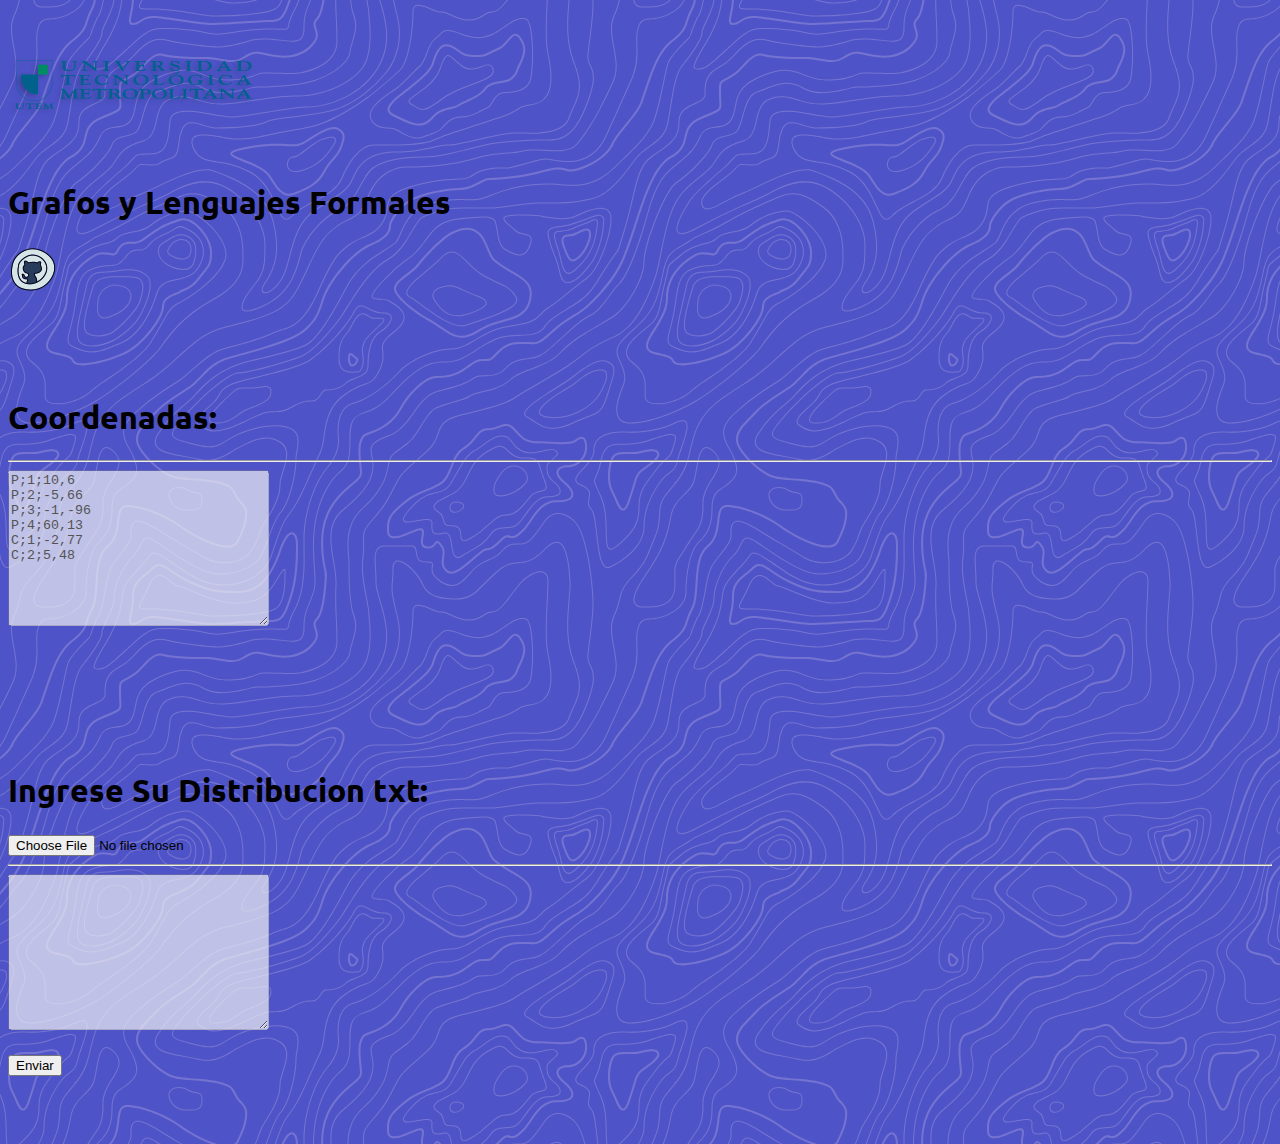
==== insert.html @ 1546bc00 "V1.5 con bootstrap" ====
<!DOCTYPE html>
<html lang="es">
<head>
    <meta charset="UTF-8">
    <meta http-equiv="X-UA-Compatible" content="IE=edge">
    <meta name="viewport" content="width=device-width, initial-scale=1.0">
    <link href="https://cdn.jsdelivr.net/npm/bootstrap@5.0.2/dist/css/bootstrap.min.css" rel="stylesheet" integrity="sha384-EVSTQN3/azprG1Anm3QDgpJLIm9Nao0Yz1ztcQTwFspd3yD65VohhpuuCOmLASjC" crossorigin="anonymous">
    <link rel="preconnect" href="https://fonts.gstatic.com">
    <link href="https://fonts.googleapis.com/css2?family=Ubuntu:wght@300&display=swap" rel="stylesheet">
    <link rel="stylesheet" href="css/styles.css">
    <title>Trabajo Integral</title>
</head>
<body class="fondo font">

    <nav class="navbar navbar-expand-sm navbar-dark bg-light border-danger">
        <div class="container d-flex justify-content-around">
            <div>
                <a href="https://www.utem.cl">
                    <img src="img/utem.png" alt="">
                </a>
            </div>
            <div>
                <h1>Grafos y Lenguajes Formales</h1>
            </div>
            <div>
                <a href="https://github.com/Repomeg/proyecto-integral-grafos" class="container-fluid">
                    <img src="img/github-logo.png" alt="">
                </a>
            </div>
        </div>
    </nav>

    <br><br><br>

    <div class="container bg-light">
        <br>
        <div class="d-flex justify-content-center">
            <h1>Coordenadas:</h1>
        </div>
        <hr>
        <div class="d-flex justify-content-center">
            <textarea  id="pantalla-1" cols="30" rows="10" disabled>
            </textarea>
        </div>
        <br><br>
    </div>

    <br><br><br>

    <div class="container bg-light">
        <br>
        <div class="d-flex justify-content-center">
            <h1>Ingrese Su Distribucion txt: </h1>
        </div>
        <div class="d-flex justify-content-center">
            <input type="file" id="archivo-dis">
        </div>
        <hr>
        <div class="d-flex justify-content-center">
            <textarea  id="pantalla-dis" cols="30" rows="10" disabled></textarea>
        </div>
        <br>
        <div class="d-flex justify-content-center">
            <button type="button" class="btn0">Enviar</button>
        </div>
        <br>
    </div>
    <br><br>

    <script src="main.js"></script>
    <script src="funciones.js"></script>
    <link href="https://cdn.jsdelivr.net/npm/bootstrap@5.0.2/dist/css/bootstrap.min.css" rel="stylesheet" integrity="sha384-EVSTQN3/azprG1Anm3QDgpJLIm9Nao0Yz1ztcQTwFspd3yD65VohhpuuCOmLASjC" crossorigin="anonymous">
</body>
</html>
---- css/styles.css ----
.columnas-au2,
.columnas{
    display: grid;
    grid-template-columns: repeat(10, 4fr);
    grid-gap: 5px;
    grid-auto-rows: minmax(100px, auto);
}

.titular{
    text-align: center;
    margin-top: 200px;
    color: white;
}

.titulo{
    font-size: 100px;
}

.fondo{
    background-color: #4e54c8;
    background-image: url("data:image/svg+xml,%3Csvg xmlns='http://www.w3.org/2000/svg' width='600' height='600' viewBox='0 0 600 600'%3E%3Cpath fill='%23c7b6e3' fill-opacity='0.32' d='M600 325.1v-1.17c-6.5 3.83-13.06 7.64-14.68 8.64-10.6 6.56-18.57 12.56-24.68 19.09-5.58 5.95-12.44 10.06-22.42 14.15-1.45.6-2.96 1.2-4.83 1.9l-4.75 1.82c-9.78 3.75-14.8 6.27-18.98 10.1-4.23 3.88-9.65 6.6-16.77 8.84-1.95.6-3.99 1.17-6.47 1.8l-6.14 1.53c-5.29 1.35-8.3 2.37-10.54 3.78-3.08 1.92-6.63 3.26-12.74 5.03a384.1 384.1 0 0 1-4.82 1.36c-2.04.58-3.6 1.04-5.17 1.52a110.03 110.03 0 0 0-11.2 4.05c-2.7 1.15-5.5 3.93-8.78 8.4a157.68 157.68 0 0 0-6.15 9.2c-5.75 9.07-7.58 11.74-10.24 14.51a50.97 50.97 0 0 1-4.6 4.22c-2.33 1.9-10.39 7.54-11.81 8.74a14.68 14.68 0 0 0-3.67 4.15c-1.24 2.3-1.9 4.57-2.78 8.87-2.17 10.61-3.52 14.81-8.2 22.1-4.07 6.33-6.8 9.88-9.83 12.99-.47.48-.95.96-1.5 1.48l-3.75 3.56c-1.67 1.6-3.18 3.12-4.86 4.9a42.44 42.44 0 0 0-9.89 16.94c-2.5 8.13-2.72 15.47-1.76 27.22.47 5.82.51 6.36.51 8.18 0 10.51.12 17.53.63 25.78.24 4.05.56 7.8.97 11.22h.9c-1.13-9.58-1.5-21.83-1.5-37 0-1.86-.04-2.4-.52-8.26-.94-11.63-.72-18.87 1.73-26.85a41.44 41.44 0 0 1 9.65-16.55c1.67-1.76 3.18-3.27 4.83-4.85.63-.6 3.13-2.96 3.75-3.57a71.6 71.6 0 0 0 1.52-1.5c3.09-3.16 5.86-6.76 9.96-13.15 4.77-7.42 6.15-11.71 8.34-22.44.86-4.21 1.5-6.4 2.68-8.6.68-1.25 1.79-2.48 3.43-3.86 1.38-1.15 9.43-6.8 11.8-8.72 1.71-1.4 3.26-2.81 4.7-4.3 2.72-2.85 4.56-5.54 10.36-14.67a156.9 156.9 0 0 1 6.1-9.15c3.2-4.33 5.9-7.01 8.37-8.07 3.5-1.5 7.06-2.77 11.1-4.02a233.84 233.84 0 0 1 7.6-2.2l2.38-.67c6.19-1.79 9.81-3.16 12.98-5.15 2.14-1.33 5.08-2.33 10.27-3.65l6.14-1.53c2.5-.63 4.55-1.2 6.52-1.82 7.24-2.27 12.79-5.06 17.15-9.05 4.05-3.72 9-6.2 18.66-9.9l4.75-1.82c1.87-.72 3.39-1.31 4.85-1.91 10.1-4.15 17.07-8.32 22.76-14.4 6.05-6.45 13.95-12.4 24.49-18.92 1.56-.96 7.82-4.6 14.15-8.33v-64.58c-4 8.15-8.52 14.85-12.7 17.9-2.51 1.82-5.38 4.02-9.04 6.92a1063.87 1063.87 0 0 0-6.23 4.98l-1.27 1.02a2309.25 2309.25 0 0 1-4.87 3.9c-7.55 6-12.9 10.05-17.61 13.19-3.1 2.06-3.86 2.78-8.06 7.13-5.84 6.07-11.72 8.62-29.15 10.95-11.3 1.5-20.04 4.91-30.75 11.07-1.65.94-7.27 4.27-6.97 4.1-2.7 1.58-4.69 2.69-6.64 3.66-5.63 2.8-10.47 4.17-15.71 4.17-17.13 0-41.44 11.51-51.63 22.83-12.05 13.4-31.42 27.7-45.25 31.16-7.4 1.85-11.85 7.05-14.04 14.69-1.26 4.4-1.58 8.28-1.58 13.82 0 .82.01.98.24 3.63.45 5.18.35 8.72-.77 13.26-1.53 6.2-4.89 12.6-10.59 19.43-13.87 16.65-22.88 46.58-22.88 71.68 0 2.39.02 4.26.06 8.75.12 10.8.1 15.8-.22 21.95-.56 11.18-2.09 20.73-5 29.3h-1.05c2.94-8.56 4.49-18.12 5.05-29.35.31-6.13.34-11.1.22-21.9-.04-4.48-.06-6.36-.06-8.75 0-25.32 9.07-55.47 23.12-72.32 5.6-6.72 8.88-12.99 10.38-19.03 1.09-4.4 1.18-7.85.74-12.93-.23-2.7-.24-2.86-.24-3.72 0-5.62.32-9.57 1.62-14.1 2.28-7.95 6.97-13.44 14.76-15.39 13.6-3.4 32.82-17.59 44.75-30.84C409 360.14 433.58 348.5 451 348.5c5.07 0 9.77-1.33 15.26-4.07 1.93-.96 3.9-2.05 6.58-3.62-.3.18 5.33-3.16 6.98-4.11 10.82-6.21 19.66-9.67 31.11-11.2 17.23-2.3 22.9-4.75 28.57-10.64 4.25-4.41 5.04-5.16 8.22-7.28 4.68-3.11 10.01-7.14 17.55-13.14a1113.33 1113.33 0 0 0 4.86-3.89l1.28-1.02a4668.54 4668.54 0 0 1 6.23-4.98c3.67-2.9 6.55-5.12 9.07-6.95 4.37-3.19 9.16-10.56 13.29-19.4v66.9zm0-116.23c-.62.01-1.27.06-1.95.13-6.13.63-13.83 3.45-21.83 7.45-3.64 1.82-8.46 2.67-14.17 2.71-4.7.04-9.72-.47-14.73-1.33-1.7-.3-3.26-.61-4.67-.93a31.55 31.55 0 0 0-3.55-.57 273.4 273.4 0 0 0-16.66-.88c-10.42-.16-17.2.74-17.97 2.73-.38.97.6 2.55 3.03 4.87 1.01.97 2.22 2.03 4.04 3.55a1746.07 1746.07 0 0 0 4.79 4.02c1.39 1.2 3.1 1.92 5.5 2.5.7.16.86.2 2.64.54 3.53.7 5.03 1.25 6.15 2.63 1.41 1.76 1.4 4.54-.15 8.88-2.44 6.83-5.72 10.05-10.19 10.33-3.63.23-7.6-1.29-14.52-5.06-4.53-2.47-6.82-7.3-8.32-15.26-.17-.87-.32-1.78-.5-2.86l-.43-2.76c-1.05-6.58-1.9-9.2-3.73-10.11-.81-.4-1.59-.74-2.36-1-2.27-.77-4.6-1.02-8.1-.92-2.29.07-14.7 1-13.77.93-20.55 1.37-28.8 5.05-37.09 14.99a133.07 133.07 0 0 0-4.25 5.44l-2.3 3.09-2.51 3.32c-4.1 5.36-7.06 8.48-10.39 11.12-.65.52-1.33 1.04-2.13 1.62l-4.11 2.94a106.8 106.8 0 0 0-5.16 3.99c-4.55 3.74-9.74 8.6-16.25 15.38-8.25 8.58-11.78 13.54-11.7 15.95.07 1.65 1.64 2.11 6.79 2.38 1.61.09 2.15.12 2.98.2 2.95.24 5.09.73 6.81 1.68 7.48 4.15 11.63 7.26 13.95 11.58 3.3 6.15.8 12.88-8.89 20.26-8.28 6.3-11.1 10.37-11.31 14.96-.06 1.17 0 1.93.26 4.43.69 6.47.25 10.65-2.8 17.42a44.23 44.23 0 0 1-4.16 7.53c-2.82 3.97-5.47 5.74-10.6 7.69-.43.16-3.34 1.23-4.27 1.59-1.8.68-3.38 1.36-5.01 2.14-4.18 2-8.4 4.6-13.1 8.24-8.44 6.51-13.23 14.56-15.98 25.06-1.1 4.2-1.55 6.81-2.8 15.21-1.26 8.6-2.17 12.64-4.08 16.55-2.1 4.28-11.93 26.59-12.97 28.88a382.7 382.7 0 0 1-6.37 13.41c-4.07 8.11-7.61 14.07-10.73 17.81-5.38 6.46-8.98 14.37-13.77 28.42a810.14 810.14 0 0 0-1.89 5.6c-1.8 5.35-2.96 8.6-4.26 11.85-6.13 15.32-25.43 26.31-46.46 26.31-11.2 0-20.58-2.74-31.02-8.55-5.6-3.13-4.55-2.42-22.26-14.54-14.33-9.8-17.7-10.73-20.47-6.9-.37.5-1.81 2.74-1.83 2.77a52.24 52.24 0 0 1-4.94 5.9c-.73.79-5.52 5.87-6.97 7.45-2.38 2.6-4.3 4.81-5.98 6.93a45.6 45.6 0 0 0-5.08 7.66c-1.29 2.57-1.9 5.25-2.66 10.6a997.6 997.6 0 0 1-.46 3.18h-1l.47-3.32c.77-5.45 1.4-8.2 2.75-10.9a46.54 46.54 0 0 1 5.2-7.84c1.7-2.14 3.63-4.38 6.03-6.98 1.45-1.59 6.24-6.68 6.96-7.46a51.58 51.58 0 0 0 4.84-5.78s1.47-2.26 1.86-2.8c3.25-4.5 7.08-3.44 21.84 6.67 17.67 12.08 16.62 11.38 22.19 14.48 10.3 5.73 19.5 8.43 30.53 8.43 20.65 0 39.57-10.77 45.54-25.69a219.7 219.7 0 0 0 4.24-11.8 6752.32 6752.32 0 0 0 1.88-5.6c4.83-14.16 8.47-22.14 13.96-28.73 3.05-3.66 6.56-9.57 10.6-17.61 1.97-3.93 4.04-8.31 6.35-13.38 1.03-2.28 10.88-24.61 12.98-28.91 1.85-3.79 2.75-7.76 4-16.25 1.24-8.44 1.7-11.07 2.81-15.32 2.8-10.7 7.71-18.94 16.33-25.6a73.18 73.18 0 0 1 13.29-8.35c1.66-.8 3.27-1.48 5.08-2.18.94-.36 3.86-1.43 4.28-1.59 4.95-1.88 7.44-3.55 10.14-7.33 1.35-1.9 2.68-4.3 4.06-7.37 2.97-6.58 3.39-10.59 2.72-16.9a27.13 27.13 0 0 1-.27-4.58c.22-4.94 3.21-9.24 11.7-15.7 9.33-7.11 11.66-13.34 8.62-19-2.2-4.09-6.25-7.12-13.55-11.17-1.57-.88-3.6-1.33-6.42-1.57-.8-.07-1.34-.1-2.95-.19-5.77-.3-7.63-.85-7.72-3.34-.1-2.81 3.5-7.87 11.97-16.69 6.53-6.8 11.75-11.69 16.33-15.45 1.79-1.47 3.42-2.72 5.2-4.03l4.12-2.94c.79-.58 1.46-1.08 2.1-1.59 3.26-2.6 6.16-5.65 10.21-10.94a383.2 383.2 0 0 0 2.5-3.32l2.31-3.09c1.8-2.39 3.04-4 4.29-5.48 8.47-10.17 16.98-13.96 37.27-15.3-.44.02 12-.9 14.32-.98 3.62-.1 6.05.16 8.46.98.8.27 1.62.62 2.47 1.04 2.27 1.14 3.17 3.87 4.27 10.85l.44 2.76c.17 1.07.33 1.97.5 2.83 1.44 7.69 3.62 12.29 7.8 14.57 6.76 3.68 10.6 5.15 13.99 4.94 4-.25 6.99-3.17 9.3-9.67 1.45-4.04 1.46-6.49.32-7.92-.9-1.12-2.28-1.62-5.57-2.27a55.8 55.8 0 0 1-2.67-.55c-2.54-.6-4.39-1.4-5.93-2.71a252.63 252.63 0 0 0-4.78-4.01 84.35 84.35 0 0 1-4.08-3.6c-2.73-2.6-3.86-4.43-3.28-5.95 1.02-2.64 7.82-3.54 18.93-3.37a230.56 230.56 0 0 1 16.73.88c2.76.39 3.2.49 3.68.6 1.4.3 2.95.62 4.62.91a82.9 82.9 0 0 0 14.56 1.32c5.56-.04 10.24-.86 13.73-2.6 8.1-4.05 15.89-6.9 22.17-7.56.7-.07 1.4-.11 2.05-.13v1zm0-100.94v1.5c-8.62 16.05-17.27 29.55-23.65 35.92-3.19 3.2-7.62 4.9-13.54 5.56-4.45.48-8.28.4-19.18-.2-9.91-.55-15.32-.44-20.52.78a84.05 84.05 0 0 1-15 2.11l-2.25.14c-12.49.75-19.37 1.78-32.72 5.74-4.5 1.33-9.27 2.49-14.3 3.48a246.27 246.27 0 0 1-32.6 3.97c-7.56.45-13.21.57-20.24.57-5.4 0-11.9 1.61-18 5.18-8.3 4.87-15.06 12.87-19.53 24.5a68.57 68.57 0 0 1-4.56 9.8c-3.6 6.2-6.92 8.99-13.38 12.18l-4.03 1.96a64.48 64.48 0 0 0-15.16 10.25c-8.2 7.33-13.72 16.63-22.54 35.6l-2.08 4.49c-7.3 15.7-11.5 23.3-17.35 29.87-7.7 8.66-20.25 14.42-40.31 20.08-4.37 1.23-19.04 5.08-19.24 5.13-6.92 1.87-11.68 3.34-15.63 4.92-10.55 4.22-18.71 10.52-36.38 26.52l-1.7 1.54c-8.58 7.76-13.41 11.9-18.81 15.88-3.95 2.9-8 5.67-12.97 8.91-2.06 1.34-10.3 6.6-12.33 7.94-11.52 7.5-18.53 13.04-24.62 20.08a62.01 62.01 0 0 0-6.44 8.85c-4.13 6.91-6.27 13.15-9.2 25.11l-1.54 6.26c-.6 2.45-1.15 4.54-1.72 6.58-2.97 10.7-6.9 17.36-14.78 26.91L69.6 491a148.51 148.51 0 0 0-4.19 5.3 23.9 23.9 0 0 0-3.44 6.28c-1.16 3.23-1.52 5.9-1.87 11.94-.58 10.05-1.42 15.04-4.63 22.67-1.57 3.72-5.66 14.02-6.41 15.8a73.46 73.46 0 0 1-3.57 7.4c-2.88 5.14-6.71 10.12-13.12 16.95-5.96 6.36-8.87 10.9-10.61 16a56.88 56.88 0 0 0-1.38 4.82l-.46 1.84h-1.03l.52-2.08c.52-2.09.92-3.49 1.4-4.9 1.8-5.25 4.78-9.9 10.84-16.36 6.35-6.78 10.13-11.7 12.97-16.77a72.5 72.5 0 0 0 3.52-7.29c.75-1.76 4.84-12.06 6.4-15.8 3.17-7.5 3.99-12.4 4.56-22.33.35-6.14.72-8.88 1.93-12.23a24.9 24.9 0 0 1 3.58-6.54c1.27-1.7 2.6-3.37 4.22-5.34l4.11-4.95c7.8-9.46 11.66-16 14.59-26.54.56-2.04 1.1-4.12 1.71-6.56l1.53-6.26c2.96-12.04 5.13-18.36 9.32-25.39 1.84-3.08 4-6.05 6.54-8.99 6.17-7.12 13.24-12.7 24.83-20.26 2.05-1.33 10.28-6.6 12.33-7.94 4.96-3.22 9-5.98 12.92-8.87 5.37-3.95 10.19-8.08 18.74-15.82l1.7-1.54c17.76-16.09 25.98-22.43 36.67-26.7 4-1.6 8.8-3.09 15.75-4.96.21-.06 14.87-3.9 19.22-5.13 19.9-5.61 32.32-11.31 39.85-19.78 5.76-6.48 9.93-14.02 17.18-29.64l2.09-4.5c8.87-19.07 14.44-28.46 22.77-35.9a65.48 65.48 0 0 1 15.38-10.4l4.04-1.97c6.3-3.1 9.47-5.77 12.96-11.77a67.6 67.6 0 0 0 4.48-9.67c4.56-11.84 11.47-20.02 19.97-25 6.25-3.66 12.93-5.32 18.5-5.32 7.01 0 12.65-.12 20.17-.57a245.3 245.3 0 0 0 32.47-3.96c5-.98 9.75-2.13 14.22-3.45 13.43-3.98 20.38-5.02 32.94-5.78l2.24-.14c5.76-.37 9.8-.9 14.85-2.09 5.31-1.25 10.79-1.35 22.6-.7 9.04.5 12.84.58 17.21.1 5.71-.62 9.94-2.26 12.95-5.26 6.44-6.45 15.3-20.37 24.35-36.72zm0 450.21c-1.28-4.6-2.2-10.55-3.33-20.25l-.24-2.04-.23-2.03c-1.82-15.7-3.07-21.98-5.55-24.47-2.46-2.46-3.04-5.03-2.52-8.64.1-.6.18-1.1.39-2.15.69-3.54.77-5.04.08-6.84-.91-2.38-3.31-4.41-7.79-6.26-5.08-2.09-6.52-4.84-4.89-8.44.66-1.45 1.79-3.02 3.52-5.01 1.04-1.2 5.48-5.96 5.08-5.53 6.15-6.7 8.98-11.34 8.98-16.48a15.2 15.2 0 0 1 6.5-12.89v1.26a14.17 14.17 0 0 0-5.5 11.63c0 5.47-2.93 10.29-9.24 17.16.38-.42-4.04 4.33-5.07 5.5-1.67 1.93-2.75 3.43-3.36 4.77-1.37 3.04-.23 5.22 4.36 7.1 4.71 1.95 7.32 4.16 8.34 6.83.78 2.04.7 3.67-.03 7.4-.2 1.03-.3 1.51-.38 2.09-.48 3.33.03 5.59 2.23 7.8 2.74 2.74 3.98 8.96 5.84 25.06l.24 2.03.23 2.04c.82 7.01 1.53 12.06 2.34 16.03v4.33zm0-62.16c-1.4-3.13-4.43-9.9-4.95-11.17-1.02-2.53-1.25-3.8-.91-5.18.2-.84 2.05-4.68 2.32-5.33a70.79 70.79 0 0 0 3.54-11.2v3.99a62.82 62.82 0 0 1-2.62 7.6c-.31.75-2.09 4.46-2.27 5.18-.28 1.12-.08 2.22.87 4.57.41 1.02 2.5 5.7 4.02 9.09v2.45zm0-85.09c-1.65 1.66-3.66 2.9-6.4 4.13-.25.1-13.97 5.47-20.4 8.43-9.35 4.32-16.7 5.9-23.03 5.25-5.08-.53-9.02-2.25-14.77-5.92l-3.2-2.07a77.4 77.4 0 0 0-5.44-3.27c-4.05-2.18-3.25-5.8 1.47-10.47 3.71-3.68 9.6-7.93 18.73-13.8l4.46-2.82c17.95-11.33 18.22-11.5 22.27-14.74 11.25-9 19.69-14.02 26.31-15.1v1.02c-6.37 1.1-14.62 6-25.69 14.86-4.1 3.28-4.34 3.44-22.36 14.8a652.4 652.4 0 0 0-4.45 2.83c-9.07 5.83-14.92 10.05-18.57 13.66-4.31 4.28-4.95 7.13-1.7 8.88 1.7.91 3.29 1.88 5.5 3.3l3.2 2.08c5.64 3.59 9.45 5.25 14.34 5.76 6.13.64 13.32-.9 22.52-5.15 6.46-2.98 20.18-8.35 20.4-8.44 3.04-1.37 5.1-2.71 6.81-4.69v1.47zm0-41.37v1c-6.56.26-12.11 3.13-19.71 9.08l-4.63 3.68a51.87 51.87 0 0 1-4.4 3.14c-.82.52-5.51 3.33-6.22 3.76-3.31 2-6.15 3.8-8.87 5.6a112.61 112.61 0 0 0-8.16 5.92c-4.61 3.72-7.4 6.9-7.97 9.35-.63 2.67 1.48 4.53 7.05 5.46 10.7 1.78 20.92-.05 30.45-4.65a61.96 61.96 0 0 0 17.1-12.2 41.8 41.8 0 0 0 5.36-7.42v1.92a38.94 38.94 0 0 1-4.64 6.19 62.95 62.95 0 0 1-17.39 12.41c-9.7 4.68-20.13 6.55-31.05 4.73-6.06-1-8.65-3.29-7.85-6.67.64-2.74 3.53-6.05 8.31-9.9 2.35-1.9 5.1-3.88 8.24-5.97 2.73-1.82 5.58-3.61 8.9-5.62.72-.44 5.4-3.24 6.22-3.75 1.26-.8 2.6-1.76 4.3-3.09.8-.62 3.9-3.1 4.63-3.67 7.77-6.1 13.49-9.04 20.33-9.3zm0-154.6v1c-1.75-.24-4.3.23-7.82 1.55-10.01 3.75-13.8 5.07-19.15 6.76-1.78.56-2.63.83-3.87 1.24-1.48.5-3.16.76-6.74 1.16a1550.34 1550.34 0 0 0-2.64.3c-7.8.94-11.28 2.47-11.28 6.07 0 4.45 2.89 13.18 7.96 25.81a57.34 57.34 0 0 1 2.33 7.6 258.32 258.32 0 0 1 .84 3.46c1.86 7.62 3.17 10.71 5.56 11.67 2.21.88 4.7.6 7.47-.72 3.48-1.69 7.22-4.94 11.2-9.47 1.52-1.7 2.97-3.49 4.59-5.57l3.16-4.1c2.59-3.23 6.07-12.21 8.39-20.23v3.45c-2.29 7.2-5.27 14.5-7.61 17.41-.44.55-2.67 3.46-3.15 4.09-1.63 2.1-3.1 3.9-4.62 5.62-4.08 4.61-7.9 7.94-11.53 9.7-2.99 1.44-5.77 1.75-8.28.74-2.84-1.13-4.2-4.34-6.15-12.35a2097.48 2097.48 0 0 1-.84-3.46c-.8-3.2-1.47-5.45-2.28-7.46-5.14-12.8-8.04-21.55-8.04-26.19 0-4.37 3.84-6.06 12.16-7.07a160.9 160.9 0 0 1 2.65-.3c3.5-.39 5.15-.64 6.53-1.1 1.26-.42 2.1-.7 3.88-1.26 5.34-1.68 9.11-3 19.1-6.74 3.53-1.32 6.22-1.84 8.18-1.61zM0 292c10.13-11.31 18.13-23.2 23.07-35.39 3.3-8.14 6.09-16.12 10.81-30.55l1.59-4.84c6.53-19.94 10.11-29.82 14.77-39.56 6.07-12.72 12.55-21.18 20.27-25.54 6.66-3.76 10.2-7.86 12.22-13.15a46.6 46.6 0 0 0 1.86-6.58c1.23-5.2 2.05-7.59 3.93-10.36 2.45-3.62 6.27-6.53 12.1-8.96 15.78-6.58 16.73-7.04 18.05-9.01.65-.98.83-2.15.74-4.51-.03-.73-.23-3.82-.24-4A93.8 93.8 0 0 1 119 94c0-10.04.18-11.37 2.37-13.15.52-.42 1.13-.8 2.07-1.3.27-.14 2.18-1.12 2.84-1.48a68.4 68.4 0 0 0 9.12-5.87c2.06-1.54 2.64-2.14 8.01-7.93 3.78-4.09 6.21-6.36 8.96-8.12 3.64-2.33 7.2-3.12 10.9-2.11 4.4 1.2 10.81 2 18.78 2.46 6.9.4 12.9.5 21.95.5 4.87 0 8.97.47 15.4 1.57 7.77 1.33 9.3 1.54 12.38 1.54 4.05 0 7.43-.88 10.68-2.95 5.06-3.22 8.11-4.67 11.2-5.2 3.62-.64 4.77-.46 16.55 2.06 17.26 3.7 30.85 1.36 41.06-9.7 5.1-5.53 5.48-8.9 3.48-14.8-.83-2.42-1.03-3.1-1.17-4.3-.29-2.52.5-4.71 2.71-6.93 2.65-2.65 4.72-9.17 6.22-18.29h2.03c-1.56 9.71-3.77 16.65-6.83 19.7-1.79 1.8-2.36 3.39-2.14 5.28.11 1 .3 1.63 1.07 3.9 2.22 6.53 1.76 10.66-3.9 16.8-10.77 11.66-25.07 14.13-42.95 10.3-11.42-2.45-12.55-2.62-15.78-2.06-2.77.48-5.62 1.84-10.47 4.92a20.93 20.93 0 0 1-11.76 3.27c-3.25 0-4.81-.22-12.73-1.57C212.74 59.46 208.73 59 204 59c-9.1 0-15.11-.1-22.07-.5-8.09-.47-14.62-1.29-19.2-2.54-5.62-1.53-10.17 1.38-17.85 9.66-5.5 5.94-6.08 6.53-8.28 8.18a70.38 70.38 0 0 1-9.38 6.03c-.68.37-2.58 1.35-2.84 1.49-.84.44-1.35.76-1.75 1.08C121.16 83.6 121 84.8 121 94c0 1.85.06 3.54.17 5.44 0 .17.2 3.28.24 4.03.1 2.75-.13 4.29-1.08 5.71-1.67 2.5-2.27 2.8-18.95 9.74-5.48 2.29-8.99 4.96-11.2 8.24-1.71 2.51-2.47 4.73-3.64 9.7-.83 3.5-1.21 4.92-1.94 6.83-2.18 5.73-6.05 10.19-13.1 14.18-7.3 4.12-13.55 12.28-19.46 24.66-4.6 9.64-8.17 19.46-14.67 39.32l-1.58 4.84c-4.75 14.47-7.54 22.48-10.86 30.69-5.28 13.01-13.95 25.65-24.93 37.6v-2.97zm0 78v-.5l1-.01c6.32 0 7.47 5.2 4.6 13.36a60.36 60.36 0 0 1-5.6 11.3v-1.92a57.76 57.76 0 0 0 4.65-9.72c2.69-7.6 1.71-12.02-3.65-12.02-.34 0-.67 0-1 .02v-46.59a340.96 340.96 0 0 0 13.71-8.34c13.66-9.46 29.79-37.6 29.79-53.59 0-18.1 21.57-72.64 32.23-79.42 12.71-8.09 32.24-27.96 35.8-37.75 1.93-5.3 5.5-7.27 14.42-9.37 6.15-1.44 8.64-2.42 10.67-4.79 1.5-1.74 2.72-4.79 4.33-10.3.23-.78 1.9-6.68 2.43-8.46 3.62-12.08 7.3-18.49 13.47-20.39 2.5-.76 3.03-.98 9.74-3.7 7.49-3.03 11.97-4.43 17.12-4.92 6.75-.65 13.13.75 19.55 4.67 5.43 3.32 12.19 4.72 20.17 4.56 6.03-.12 12.2-1.07 19.83-2.8 1.82-.4 7.38-1.74 8.26-1.94 2.69-.6 4.34-.89 5.48-.89 4.97 0 8.93-.05 14.2-.27 7.9-.32 15.56-.92 22.75-1.88 8.5-1.14 15.9-2.73 21.88-4.82 18.9-6.62 32.64-18.3 33.67-27.59.29-2.56.4-2.96 2.79-11.11 2.33-7.95 3.21-12.93 2.72-18.23-.2-2.24-.69-4.38-1.48-6.42-1.5-3.92-2.63-9.4-3.43-16.18h.9c.77 6.47 1.89 11.72 3.47 15.82a24.93 24.93 0 0 1 1.54 6.69c.5 5.46-.4 10.54-2.77 18.6-2.36 8.06-2.47 8.47-2.74 10.95-1.09 9.75-15.1 21.68-34.33 28.41-6.06 2.12-13.52 3.72-22.09 4.87-7.22.96-14.92 1.57-22.83 1.89-5.3.21-9.27.27-14.25.27-1.04 0-2.64.27-5.26.87-.87.2-6.43 1.53-8.26 1.94-7.68 1.73-13.92 2.7-20.03 2.82-8.15.17-15.1-1.27-20.71-4.7-6.23-3.81-12.4-5.16-18.93-4.54-5.04.48-9.44 1.86-16.84 4.86-6.75 2.74-7.29 2.95-9.82 3.73-5.73 1.76-9.28 7.96-12.81 19.72-.53 1.77-2.2 7.66-2.43 8.46-1.66 5.65-2.91 8.78-4.53 10.67-2.22 2.58-4.84 3.62-12.01 5.3-7.8 1.83-11.13 3.66-12.9 8.54-3.65 10.04-23.32 30.06-36.2 38.25C65.94 190 44.5 244.2 44.5 262c0 16.34-16.3 44.78-30.22 54.41-2.14 1.48-8.24 5.12-14.28 8.68v-1.16 46.09zm0-173.7v-1.11c7.42-3.82 14.55-10.23 21.84-18.98 3.8-4.56 14.21-18.78 15.79-20.55 1.8-2.04 4.06-3.96 7.42-6.45 1.08-.8 4.92-3.57 5.49-3.99 9.36-6.85 14-11.96 15.98-19.36.8-2.98 1.54-6.78 2.46-12.3.23-1.44 2-12.46 2.56-15.79 2.87-16.77 5.73-26.79 10.07-32.1C92.46 52.43 101.5 38.13 101.5 33c0-2.54.34-3.35 6.05-15.71.68-1.49 1.25-2.74 1.77-3.93 2.5-5.75 3.9-10.04 4.14-13.36h1c-.23 3.48-1.66 7.87-4.23 13.76-.52 1.2-1.09 2.45-1.78 3.95-5.54 12.01-5.95 12.99-5.95 15.29 0 5.47-9.09 19.84-20.11 33.31-4.2 5.12-7.03 15.06-9.86 31.64-.57 3.33-2.33 14.33-2.57 15.78-.92 5.56-1.67 9.38-2.48 12.4-2.05 7.68-6.82 12.93-16.35 19.91l-5.49 3.98c-3.3 2.45-5.51 4.34-7.27 6.31-1.53 1.73-11.94 15.93-15.76 20.53-7.52 9.02-14.88 15.6-22.61 19.46zm0 361.83v-4.33c.48 2.36 1 4.35 1.6 6.15 2 6.03 4.6 8.26 8.19 6.59C28.76 557.69 43.5 542.4 43.5 527c0-16.2 6.37-31.99 17.1-46.3 1.88-2.5 3.66-4.4 5.53-6 .73-.62 1.45-1.18 2.3-1.8l2-1.43c3.68-2.68 5.32-5.28 7.08-12.59.75-3.07 1.38-5.02 4.2-13.26l.63-1.88c3.24-9.58 4.56-14.97 4.17-18.65-.48-4.43-3.8-5.23-11.3-1.64a81.12 81.12 0 0 1-9.15 3.7c-13.89 4.67-26.96 5.8-42.66 5.42l-1.95-.05-1.45-.02a39.8 39.8 0 0 0-15.05 2.96A21.81 21.81 0 0 0 0 438.37v-1.26a23.55 23.55 0 0 1 4.55-2.57 40.77 40.77 0 0 1 16.92-3.02l1.95.05c15.6.38 28.57-.75 42.32-5.37a80.12 80.12 0 0 0 9.04-3.65c8.04-3.84 12.16-2.85 12.72 2.43.42 3.89-.92 9.34-4.21 19.08l-.64 1.88c-2.8 8.2-3.43 10.15-4.16 13.18-1.82 7.52-3.59 10.34-7.47 13.16l-2 1.43c-.84.6-1.54 1.15-2.25 1.75a35.45 35.45 0 0 0-5.37 5.84c-10.61 14.15-16.9 29.74-16.9 45.7 0 15.88-15 31.45-34.29 40.45-4.3 2.01-7.39-.66-9.56-7.18-.23-.68-.44-1.39-.65-2.13zm0-62.16v-2.45l1.46 3.27c2.1 4.8 3.46 10.33 4.26 16.77.66 5.3.84 9.3 1.04 18.5.2 9.32.5 12.75 1.63 15.05 1.28 2.6 3.67 2.35 8.29-1.5 17.14-14.3 21.82-22.9 21.82-38.62 0-7.17 1.1-12.39 3.7-17.68 2.27-4.67 3.65-6.62 13.4-19.62a69.8 69.8 0 0 1 7.6-8.79 44.76 44.76 0 0 1 3.54-3.06c.38-.3.64-.52.89-.74a10.47 10.47 0 0 0 2.63-3.32 35.78 35.78 0 0 0 2.26-5.94l.37-1.2.36-1.15c.29-.91.48-1.55.66-2.16.45-1.53.74-2.68.91-3.66.38-2.2.12-3.49-.85-4.15-2.35-1.61-9.28-.24-23.8 4.94-9.54 3.4-16.12 4.17-27.85 4.26-7.71.06-10.43.4-13.25 2.12-3.48 2.12-5.84 6.4-7.58 14.26-.5 2.2-.99 4.19-1.49 5.98v-3.98l.51-2.22c1.8-8.1 4.28-12.6 8.04-14.9 3.04-1.85 5.86-2.2 13.77-2.26 11.61-.09 18.1-.84 27.51-4.2 14.93-5.32 21.95-6.71 24.7-4.83 1.38.94 1.71 2.6 1.28 5.15a33.69 33.69 0 0 1-.94 3.78l-.66 2.17-.36 1.15-.37 1.2a36.64 36.64 0 0 1-2.33 6.1c-.8 1.53-1.61 2.52-2.86 3.61l-.92.77-1.02.83c-.9.74-1.65 1.4-2.47 2.18a68.84 68.84 0 0 0-7.48 8.66c-9.7 12.93-11.07 14.87-13.31 19.46-2.52 5.15-3.59 10.22-3.59 17.24 0 16.04-4.82 24.91-22.18 39.38-5.04 4.2-8.18 4.55-9.83 1.18-1.22-2.5-1.52-5.94-1.73-15.47-.2-9.16-.38-13.15-1.03-18.4-.79-6.34-2.12-11.8-4.19-16.49L0 495.98zM379.27 0h1.04l1.5 5.26c3.28 11.56 4.89 19.33 5.26 27.8.49 11.01-1.52 21.26-6.63 31.17-7.8 15.13-20.47 26.5-36.22 34.1-12.38 5.96-26.12 9.17-36.22 9.17-6.84 0-17.24 1.38-37.27 4.62l-2.27.37c-24.5 3.99-31.65 5-37.46 5-3.49 0-4.08-.08-19.54-2.8-3.56-.64-6.32-1.1-9-1.5-20.23-2.96-31-1.2-31.96 7.86-.1.85-.18 1.72-.29 2.81l-.27 2.73c-1.1 10.9-2.02 15.73-4.31 19.96-2.9 5.34-7.77 7.95-15.63 7.95-10.2 0-12.92.6-15.5 3.17.52-.51-5.03 5.85-8.16 8.7-2.75 2.5-14.32 12.55-15.77 13.83a341.27 341.27 0 0 0-6.54 5.92c-6.97 6.49-11.81 11.76-14.6 16.15-5.92 9.3-10.48 18.04-11.69 24.08-1.66 8.3 3.67 9.54 19.02 1.21a626.23 626.23 0 0 1 44.54-21.9c3.5-1.56 14.04-6.2 15.68-6.95 5.05-2.25 8.3-3.8 10.78-5.15l1.95-1.07 2.18-1.18c1.76-.94 3.38-1.76 5-2.55 18.1-8.72 34.48-10.46 50.33-1.2 22.89 13.34 38.28 37.02 38.28 56.44 0 19.12-.73 25.13-5.18 33.2a45.32 45.32 0 0 1-4.94 7.12c-6.47 7.77-11.81 16.2-12.76 21.27-1.2 6.34 4.69 7.03 20.17-.05 13.31-6.08 22.4-14.95 28.5-26.32a80.51 80.51 0 0 0 6.1-15.13c.9-2.98 3.17-11.65 3.41-12.48a29.02 29.02 0 0 1 1.75-4.83c7.47-14.93 21.09-30.5 36.25-37.24 7.61-3.38 13-9.65 19.4-20.79.84-1.48 4.26-7.64 5.14-9.17 3.52-6.1 6.22-9.7 9.37-11.98 10.15-7.4 28.7-11.1 50.29-11.1 7.52 0 16.54-1.24 27.51-3.58a420.1 420.1 0 0 0 14.96-3.52c-1.3.33 15.54-3.98 19.42-4.89 14.15-3.33 41.07-5.01 64.11-5.01 17.36 0 27.82-9.23 38.53-38.67 6.62-18.21 6.62-26.37 2.69-34.35l-1.18-2.37A13.36 13.36 0 0 1 587.5 58c0-4.03 0-4.01 2.5-24.56.46-3.73.8-6.74 1.12-9.64.9-8.45 1.38-15.2 1.38-20.8 0-.94-.02-1.94-.04-3h1c.03 1.06.04 2.06.04 3 0 5.65-.48 12.43-1.39 20.9-.3 2.91-.66 5.93-1.11 9.66-2.5 20.45-2.5 20.47-2.5 24.44 0 1.97.45 3.57 1.45 5.68.24.51 1.16 2.35 1.17 2.36 4.06 8.24 4.06 16.68-2.65 35.13-10.84 29.8-21.63 39.33-39.47 39.33-22.96 0-49.83 1.68-63.89 4.99-3.86.9-20.69 5.2-19.4 4.88a421.05 421.05 0 0 1-14.99 3.53c-11.04 2.35-20.11 3.6-27.72 3.6-21.4 0-39.76 3.67-49.7 10.9-3 2.19-5.64 5.7-9.1 11.68-.87 1.52-4.29 7.68-5.14 9.17-6.49 11.3-12 17.71-19.86 21.2-14.9 6.63-28.38 22.03-35.75 36.77a28.17 28.17 0 0 0-1.69 4.67c-.23.8-2.5 9.49-3.4 12.5a81.48 81.48 0 0 1-6.19 15.3c-6.2 11.56-15.44 20.58-28.96 26.76-16.1 7.36-23 6.55-21.58-1.04 1-5.29 6.4-13.83 12.99-21.73a44.33 44.33 0 0 0 4.82-6.96c4.35-7.88 5.06-13.77 5.06-32.72 0-19.04-15.19-42.4-37.72-55.55-15.57-9.08-31.62-7.38-49.45 1.21a132.9 132.9 0 0 0-7.14 3.71l-1.95 1.07a158.83 158.83 0 0 1-10.85 5.19c-1.65.74-12.18 5.38-15.69 6.95a625.25 625.25 0 0 0-44.46 21.86c-15.95 8.66-22.37 7.16-20.48-2.29 1.24-6.2 5.83-15.02 11.82-24.42 2.85-4.48 7.74-9.8 14.77-16.34 1.98-1.85 4.12-3.79 6.56-5.94 1.46-1.29 13.02-11.33 15.75-13.82 3.09-2.8 8.6-9.14 8.14-8.67 2.82-2.82 5.75-3.46 16.2-3.46 7.5 0 12.04-2.43 14.75-7.42 2.2-4.07 3.11-8.84 4.2-19.59l.26-2.73.3-2.81c.56-5.42 4.47-8.5 11.23-9.6 5.44-.88 12.51-.51 21.86.86 2.7.4 5.47.86 9.04 1.49 15.33 2.7 15.96 2.8 19.36 2.8 5.73 0 12.9-1.03 37.3-5l2.27-.36c20.1-3.26 30.52-4.64 37.43-4.64 9.95 0 23.54-3.18 35.78-9.08 15.57-7.5 28.09-18.73 35.78-33.65 5.02-9.75 7-19.82 6.51-30.67-.37-8.37-1.96-16.08-5.23-27.57L379.27 0zm13.68 0h1.02c.78 3.9 1.92 8.7 3.51 14.88 3.63 14.05 3.06 27.03-.75 38.77a61 61 0 0 1-11.35 20.68 138.36 138.36 0 0 1-19.32 18.77c-11.32 9.02-23.36 15.49-35.95 18.39a258.63 258.63 0 0 1-22.57 4.07c-3.17.44-6.36.85-10.3 1.32l-9.39 1.12c-11.53 1.41-17.45 2.55-21.64 4.46-9.28 4.21-28.35 6.04-49.21 6.04-1.37 0-2.8-.12-4.3-.35-2.62-.41-5-1.03-9.14-2.29-7.34-2.21-9.63-2.75-12.63-2.56-3.9.23-6.63 2.29-8.47 6.89-1.86 4.66-2.42 7.53-3.34 14.98-1.1 8.98-2.87 12.12-9.97 14.3a40.12 40.12 0 0 0-6.8 2.66c-.63.33-1.16.64-1.76 1.02l-1.34.86c-1.9 1.14-3.86 1.49-9.25 1.49-3.2 0-8.83-.55-9.51-.39-1.22.28-.75-.14-7.14 6.24-1.5 1.5-3.49 3.18-6.32 5.37-1.52 1.18-7.16 5.43-7.94 6.03-4.96 3.78-8.33 6.6-11.06 9.38-4.88 4.98-6.85 9.15-5.56 12.7 1.34 3.67 4.07 4.42 8.9 2.82a55.72 55.72 0 0 0 7.77-3.48c1.5-.77 7.78-4.13 9.37-4.96a116.8 116.8 0 0 1 12.31-5.68 162.2 162.2 0 0 0 11.04-4.84c2.04-.97 10.74-5.16 13-6.22 4.41-2.1 8.1-3.78 11.65-5.29 17.14-7.3 29.32-9.9 37.67-6.65l5.43 2.1c2.3.88 4.17 1.62 6.02 2.38a150.9 150.9 0 0 1 13.07 6c18.34 9.63 30.35 22.13 34.79 39.87 6.96 27.85 3.6 45.53-8.08 62.4-3.97 5.75-3.52 9.2.06 8.97 4.14-.28 10.21-4.95 15.11-12.52 3.1-4.8 5.1-10.45 8.05-21.53l1.69-6.35c.66-2.47 1.24-4.52 1.83-6.5 4.93-16.56 11-27.28 21.56-34.76 7.15-5.06 23.73-15.5 25.48-16.75 6.74-4.81 10.53-9.44 14.34-18 7.74-17.44 21.09-24.34 44.47-24.34 9.36 0 17.91-1.13 29.53-3.49a624.86 624.86 0 0 0 6.2-1.28c2.4-.5 4.07-.84 5.66-1.13 4.03-.74 7.04-1.1 9.61-1.1 4.44 0 9.39-1 31.39-5.99l2.95-.66c16.34-3.67 25.64-5.35 31.66-5.35 1.54 0 2.4.01 6.4.1 7.8.15 12.27.13 17.33-.2 16.41-1.06 26.73-5.36 29.8-14.56a87.1 87.1 0 0 1 3.55-8.83c-.15.31 2.29-4.96 2.9-6.38 5.38-12.3 5.57-21.92-1.44-39.44a86.4 86.4 0 0 1-5.26-20.72c-1.61-11.98-1.38-23.14.1-40.35l.2-2.12h1l-.2 2.2c-1.48 17.15-1.7 28.24-.11 40.14a85.4 85.4 0 0 0 5.2 20.47c7.1 17.78 6.91 27.67 1.43 40.22-.62 1.43-3.06 6.72-2.91 6.4a86.17 86.17 0 0 0-3.52 8.73c-3.23 9.72-13.9 14.15-30.68 15.24-5.1.33-9.58.35-17.42.2-3.98-.09-4.84-.1-6.37-.1-5.91 0-15.18 1.67-31.44 5.32l-2.95.67c-22.16 5.02-27.05 6.01-31.61 6.01-2.5 0-5.45.36-9.43 1.09-1.58.29-3.25.62-5.64 1.11a4894.21 4894.21 0 0 0-6.2 1.29c-11.68 2.37-20.3 3.51-29.73 3.51-23.02 0-36 6.71-43.53 23.66-3.9 8.8-7.82 13.58-14.7 18.5-1.78 1.27-18.36 11.7-25.48 16.75-10.34 7.32-16.3 17.87-21.19 34.23-.58 1.96-1.15 4-1.82 6.47l-1.69 6.35c-2.98 11.18-5 16.9-8.17 21.81-5.05 7.81-11.37 12.68-15.89 12.98-4.7.31-5.3-4.23-.94-10.53 11.52-16.64 14.82-34.03 7.92-61.6-4.35-17.42-16.16-29.72-34.27-39.22-4-2.1-8.2-4-12.99-5.97-1.84-.75-3.7-1.49-6-2.38l-5.43-2.08c-8.03-3.12-20.02-.58-36.92 6.63-3.52 1.5-7.21 3.19-11.61 5.27l-13 6.22c-4.71 2.22-8.16 3.75-11.11 4.88a115.87 115.87 0 0 0-12.21 5.63c-1.58.83-7.86 4.18-9.37 4.96a56.55 56.55 0 0 1-7.9 3.54c-5.3 1.75-8.62.85-10.17-3.43-1.46-4.02.66-8.5 5.8-13.74 2.75-2.82 6.16-5.66 11.15-9.48.79-.6 6.43-4.85 7.94-6.02a66.96 66.96 0 0 0 6.23-5.28c6.74-6.74 6.1-6.16 7.61-6.51.87-.2 6.69.36 9.74.36 5.22 0 7.03-.32 8.74-1.35l1.31-.84c.62-.4 1.18-.72 1.84-1.07a41.07 41.07 0 0 1 6.96-2.72c6.64-2.04 8.22-4.84 9.28-13.47.93-7.53 1.5-10.47 3.4-15.24 1.99-4.95 5.04-7.26 9.34-7.51 3.17-.2 5.5.35 12.97 2.6a63.54 63.54 0 0 0 9.02 2.26c1.45.22 2.83.34 4.14.34 20.71 0 39.7-1.82 48.8-5.96 4.32-1.96 10.29-3.1 21.93-4.53l9.4-1.12c3.92-.48 7.11-.88 10.27-1.32 8.16-1.14 15.4-2.43 22.49-4.06 12.42-2.86 24.33-9.26 35.55-18.2a137.4 137.4 0 0 0 19.18-18.64 60.02 60.02 0 0 0 11.15-20.32c3.76-11.57 4.32-24.36.75-38.23A284.86 284.86 0 0 1 392.95 0zM506.7 0h1.26c-.5.66-.9 1.18-1.17 1.51-3.95 4.96-6.9 7.92-9.82 9.57A10.02 10.02 0 0 1 492 12.5c-2.38 0-4.24.67-6.71 2.21l-2.65 1.71c-4.38 2.8-8.01 4.08-13.64 4.08-5.6 0-9.99-1.26-16.08-4.05a202.63 202.63 0 0 1-2.3-1.06l-2.18-.98c-1.6-.7-2.92-1.17-4.17-1.48a13.42 13.42 0 0 0-3.27-.43c-2.3 0-4.3-.68-11-3.37l-1.56-.62c-5-1.97-8.1-2.82-10.52-2.66-2.93.2-4.42 2.03-4.42 6.15 0 20.76-5.21 50.42-12.15 57.35-7.58 7.59-26.55 23.7-34.06 29.06-13.16 9.4-31.17 20.2-44.11 25.06a106.87 106.87 0 0 1-13.32 4.03c-3.28.78-6.6 1.43-11.25 2.24-.53.1-8.8 1.5-11.5 1.99-4.86.87-9.3 1.74-14 2.76-20.62 4.48-25.07 5.01-38.11 5.01-2.49 0-2.9-.07-14.05-2-2.42-.42-4.31-.73-6.15-1-8.11-1.19-13.83-1.36-17.64-.2-4.54 1.4-5.93 4.65-3.7 10.52 2.02 5.28 4.84 8.61 8.84 10.74 3.26 1.74 6.75 2.6 13.82 3.71 9.42 1.48 10.94 1.75 15.5 2.92a78.2 78.2 0 0 1 18.62 7.37c8.3 4.58 14.58 11.5 19.98 20.89 2.73 4.73 9.46 19.33 10.54 21.19 3.4 5.85 6.26 6.63 10.89 2 4.95-4.94 10.35-8.37 21.13-14.06.47-.25 2.06-1.1 2.12-1.12 7.98-4.21 11.92-6.51 15.87-9.54 5.11-3.9 8.66-8.1 10.77-13.11 8.52-20.24 20.75-33.31 32.46-33.31l5.5.03c10.53.08 17.35.02 24.9-.31 13.66-.62 23.78-2.09 29.39-4.67 5.85-2.7 13.42-5.49 24.18-9.02 3.46-1.14 6.29-2.05 12.7-4.1 7.7-2.45 11.08-3.54 15.17-4.9a1059.43 1059.43 0 0 1 11.33-3.72c3.67-1.2 5.96-2 8.03-2.78a59.88 59.88 0 0 0 6.66-2.94c1.87-.98 3.76-2.1 5.86-3.5 3.48-2.33 6.15-3.13 12.04-4.13l1.15-.2c5.71-1.01 9-2.3 12.76-5.63 7.82-6.96 8.58-23.18 3.84-44.52-1.7-7.67-2.1-19.28-1.57-35.47A837.22 837.22 0 0 1 546.76 0h1l-.15 3.06c-.32 6.42-.53 11.02-.68 15.62-.51 16.1-.12 27.65 1.56 35.21 4.82 21.68 4.04 38.2-4.16 45.48-3.91 3.48-7.37 4.84-13.24 5.87l-1.16.2c-5.76.99-8.32 1.75-11.65 3.98a63.73 63.73 0 0 1-5.96 3.56 60.86 60.86 0 0 1-6.77 2.99c-2.09.79-4.39 1.58-8.07 2.79a5398.31 5398.31 0 0 1-11.32 3.71c-4.1 1.37-7.48 2.46-15.18 4.92-6.42 2.04-9.24 2.95-12.7 4.08-10.73 3.53-18.27 6.3-24.07 8.98-5.76 2.66-15.97 4.14-29.77 4.77-7.56.33-14.4.39-24.95.31l-5.49-.03c-11.19 0-23.16 12.79-31.54 32.7-2.19 5.19-5.84 9.52-11.08 13.52-4.02 3.07-7.99 5.39-16.01 9.62l-2.12 1.12c-10.7 5.65-16.04 9.04-20.9 13.9-5.14 5.14-8.75 4.15-12.45-2.22-1.12-1.92-7.85-16.5-10.54-21.2-5.33-9.24-11.48-16.02-19.6-20.5a77.2 77.2 0 0 0-18.4-7.28c-4.5-1.17-6.02-1.43-15.4-2.9-7.17-1.12-10.74-2-14.13-3.81-4.22-2.25-7.2-5.77-9.3-11.27-2.43-6.39-.78-10.26 4.34-11.83 4-1.22 9.82-1.05 18.08.17 1.84.27 3.74.58 6.17 1 11.02 1.9 11.48 1.98 13.88 1.98 12.96 0 17.35-.52 37.9-4.99 4.71-1.02 9.16-1.9 14.03-2.77 2.71-.48 10.98-1.9 11.5-1.98 4.64-.81 7.95-1.46 11.2-2.23 4.55-1.07 8.76-2.34 13.2-4 12.83-4.81 30.79-15.59 43.88-24.94 7.47-5.33 26.4-21.4 33.94-28.94C407.3 61.98 412.5 32.49 412.5 12c0-4.61 1.86-6.9 5.35-7.15 2.63-.18 5.8.7 10.96 2.73l1.56.62c6.53 2.62 8.53 3.3 10.63 3.3 1.14 0 2.3.16 3.5.46 1.32.33 2.68.82 4.34 1.53a90.97 90.97 0 0 1 3.34 1.52l1.15.54c5.98 2.73 10.23 3.95 15.67 3.95 5.41 0 8.87-1.21 13.1-3.92.2-.13 2.1-1.38 2.66-1.72 2.62-1.63 4.64-2.36 7.24-2.36 1.47 0 2.94-.43 4.47-1.3 2.78-1.56 5.67-4.45 9.54-9.31l.7-.89zM324.54 600h-2.03c.49-2.96.91-6.2 1.28-9.66.44-4.1.76-8.25.98-12.21.08-1.39.14-2.65-.35-7.29-.47-1.94-.93-4.14-1.36-6.54-2.01-11.26-2.66-22.9-1.14-33.78a60.76 60.76 0 0 1 5.18-17.95 70.78 70.78 0 0 1 12.6-18.22c3.38-3.6 5.53-5.5 11.83-10.79 4.5-3.78 6.35-5.56 7.52-7.5.64-1.07.95-2.06.95-3.06 0-1.75 0-1.74-.75-9.23-.36-3.7-.57-6.3-.68-8.96-.5-12.1 1.62-19.6 8.11-21.76 15.9-5.3 25.89-12.1 33.45-25.54C409.6 390.65 425.85 376 436 376c12.36 0 20-1.96 29.41-8.8 6.76-4.92 9.5-6.6 12.47-7.46 2.22-.64 3.8-.74 9.12-.74 1.86 0 3.53-.83 5.57-2.62 1.08-.96 5.11-5.12 5.6-5.6 6.04-5.85 11.98-8.78 20.83-8.78 2.45 0 4.54.04 7.32.12 7.51.23 8.87.17 11.27-.7 3.03-1.1 5.53-3.03 14.75-11.17 8-7.06 10.72-8.92 22.87-16.47 1.44-.9 2.59-1.63 3.69-2.37a69.45 69.45 0 0 0 9.46-7.5c4.12-3.88 8.02-7.85 11.64-11.9v2.98a201.58 201.58 0 0 1-10.27 10.38c-3.18 3-6.2 5.35-9.72 7.7-1.12.76-2.28 1.5-3.75 2.4-12.05 7.5-14.71 9.32-22.6 16.28-9.46 8.35-12.01 10.32-15.39 11.55-2.74 1-4.19 1.06-12.01.82-2.76-.08-4.83-.12-7.26-.12-8.27 0-13.75 2.7-19.43 8.22-.44.43-4.52 4.64-5.68 5.66-2.37 2.09-4.46 3.12-6.89 3.12-5.1 0-6.6.1-8.56.66-2.67.78-5.29 2.37-11.85 7.15-9.8 7.13-17.85 9.19-30.59 9.19-9.22 0-24.96 14.2-34.13 30.49-7.84 13.94-18.24 21.02-34.55 26.46-5.31 1.77-7.21 8.51-6.75 19.78.1 2.6.31 5.19.68 8.84.75 7.62.75 7.58.75 9.43 0 1.38-.42 2.73-1.24 4.09-1.33 2.2-3.26 4.07-7.94 8-6.25 5.24-8.36 7.12-11.67 10.63a68.8 68.8 0 0 0-12.25 17.71 58.8 58.8 0 0 0-5 17.36c-1.49 10.66-.85 22.09 1.13 33.15.43 2.37.88 4.53 1.33 6.44.16.66.3 1.25.6 4.06a249.3 249.3 0 0 1-1.17 16.12c-.37 3.37-.78 6.53-1.25 9.44zm-13.4 0h-1.05l.12-.28c3.07-7.16 4.29-11.83 4.29-18.72 0-3.57-.07-4.93-.76-15.65-.77-12.04-1-19.64-.55-28.3.58-11.5 2.4-22.1 5.81-32.16 1.3-3.8 2.8-7.5 4.55-11.1 3.46-7.14 6.83-12.39 10.42-16.6a59.02 59.02 0 0 1 4.35-4.56c.43-.4 3-2.8 3.67-3.45 5.72-5.6 7.51-11.52 7.51-29.18 0-18.84 2.9-23.77 15.82-28.24 1.09-.37 1.92-.67 2.77-.98a51.3 51.3 0 0 0 6.1-2.7c4.95-2.6 9.64-6.22 14.44-11.42 25.5-27.63 37.15-35.16 56.37-35.16 8.28 0 14.54-1.95 22-6.3 1.78-1.03 13.82-8.82 18.16-11.27 2.83-1.59 5.66-3.03 8.63-4.39 7.92-3.6 13.97-4.45 26.6-4.8 7.53-.2 10.7-.49 14.26-1.58 4.55-1.4 8.06-4 10.93-8.43 2.2-3.41 6.85-7.08 14.66-12.06 1.61-1.03 3.27-2.05 5.65-3.5 9.53-5.85 11.56-7.13 14.81-9.57 5.34-4 9.3-8.37 13.68-14.77a204.2 204.2 0 0 0 5.62-8.75v1.9c-1.97 3.17-3.4 5.38-4.8 7.42-4.42 6.48-8.46 10.92-13.9 15-3.29 2.46-5.32 3.75-14.89 9.61a375.06 375.06 0 0 0-5.63 3.5c-7.7 4.9-12.26 8.52-14.36 11.76-3 4.63-6.7 7.39-11.48 8.85-3.68 1.12-6.9 1.42-14.53 1.63-12.5.34-18.44 1.18-26.2 4.7a111.08 111.08 0 0 0-8.56 4.35c-4.3 2.43-16.34 10.22-18.15 11.27-7.6 4.43-14.03 6.43-22.5 6.43-18.87 0-30.3 7.4-55.63 34.84-4.88 5.28-9.67 8.97-14.7 11.62-2 1.05-4 1.92-6.23 2.75-.86.32-1.7.62-5.37 1.87-5.08 1.76-7.44 3.25-9.28 6.37-2.23 3.78-3.29 9.94-3.29 20.05 0 17.9-1.87 24.07-7.8 29.89-.69.67-3.27 3.06-3.69 3.46a58.04 58.04 0 0 0-4.28 4.49c-3.53 4.14-6.86 9.32-10.28 16.38a95.19 95.19 0 0 0-4.5 10.99c-3.38 9.97-5.18 20.48-5.76 31.9-.44 8.6-.22 16.17.55 28.17.69 10.76.76 12.12.76 15.72 0 6.35-1.02 10.87-4.35 19zm25.08 0h-1c-.04-4.73.06-9.39.28-15.02.26-6.41-.4-11.79-2.53-24.37l-.31-1.86c-2.12-12.55-2.76-19.35-1.97-26.47 1.03-9.25 4.75-16.68 12-22.67 22.04-18.2 29.81-30.18 29.81-44.61 0-2.6-.3-4.81-.98-8.17-.97-4.79-1.1-5.68-.97-7.57.2-2.56 1.27-4.7 3.56-6.72 2.67-2.35 7.05-4.6 13.72-7.01 9.72-3.5 15.52-9.18 24.3-21.57l1.78-2.5c4.48-6.33 7.1-9.63 10.43-12.78 4.31-4.07 8.98-6.77 14.54-8.17 13.3-3.32 20.37-5.47 25.34-7.64a49.5 49.5 0 0 0 5.28-2.7c1.1-.65 1.75-1.04 4.24-2.6 2.7-1.68 5.22-2.08 11.38-2.28 5.44-.18 7.9-.43 10.97-1.41a21.47 21.47 0 0 0 9.54-6.22c4.87-5.3 10.03-7.61 17.79-8.9 1.07-.18 1.88-.3 3.86-.58 6.9-.97 9.94-1.69 13.48-3.62 4.5-2.45 6.79-4.44 23.46-19.68l3.14-2.85c9.65-8.71 16.12-13.83 21.42-16.48 4.25-2.12 7.6-4.69 11.22-8.6v1.45c-3.42 3.57-6.69 6-10.78 8.05-5.18 2.59-11.61 7.67-21.2 16.32l-3.12 2.85c-16.8 15.35-19.05 17.3-23.66 19.82-3.68 2-6.8 2.75-13.82 3.73-1.97.28-2.78.4-3.84.57-7.56 1.26-12.52 3.48-17.21 8.6a22.47 22.47 0 0 1-9.97 6.5c-3.2 1-5.72 1.27-11.25 1.45-5.98.2-8.39.57-10.89 2.13a144 144 0 0 1-4.25 2.61 50.48 50.48 0 0 1-5.39 2.75c-5.04 2.2-12.15 4.37-25.5 7.7-9.74 2.44-15.26 7.65-24.4 20.56l-1.77 2.5c-8.9 12.54-14.82 18.34-24.78 21.93-6.57 2.36-10.85 4.57-13.4 6.82-2.1 1.86-3.05 3.74-3.22 6.04-.13 1.76 0 2.63.95 7.3.7 3.42 1 5.7 1 8.37 0 14.79-7.93 27-30.18 45.39-7.03 5.8-10.64 13-11.64 22-.78 7-.14 13.73 1.96 26.2l.32 1.85c2.15 12.65 2.8 18.07 2.54 24.58-.22 5.57-.32 10.2-.28 14.98zM95.9 600h-2.04c.68-3.82 1.14-8.8 1.61-15.98.2-3.11.27-4.06.39-5.6 1.3-17.54 4.04-27.14 11.5-33.2 4.65-3.77 7.22-8.92 8.67-16 .51-2.52.7-3.87 1.33-9.17.66-5.5 1.16-8.06 2.24-10.36 1.45-3.09 3.82-4.69 7.39-4.69 14.28 0 38.48 9.12 53.6 20.2 8.66 6.35 21.26 13.32 31.74 17.11 13.03 4.71 21.89 4.41 24.75-1.73 1.7-3.64 1.92-4.11 2.65-5.77 2.93-6.67 4.69-12.2 5.25-17.5.23-2.17.24-4.23.02-6.2-.32-2.75-1.42-4.55-4.08-7.35l-1.32-1.37a30.59 30.59 0 0 1-2.41-2.79 30.37 30.37 0 0 1-2.5-4.07l-1.13-2.14c-1.62-3.1-2.68-4.6-4.12-5.56-5.26-3.5-14.8-5.5-28.55-6.83a272.42 272.42 0 0 0-9.04-.71l-2.18-.17c-9.57-.73-15.12-1.56-19.06-3.2C156.57 471.07 136 450.5 136 440c0-5.34 1.74-9.53 5.47-14.13 1.98-2.44 11.12-11.71 12.79-13.54 4.52-4.97 10.16-9.54 17.68-14.66 2.8-1.9 14.78-9.6 17.49-11.49a50.54 50.54 0 0 0 6.34-5.43c1.53-1.5 6.96-7.13 7.12-7.3 7.18-7.3 12.7-11.56 19.74-14.38 3.36-1.34 8.13-2.79 17.45-5.38a9577.18 9577.18 0 0 1 11.78-3.28 602.6 602.6 0 0 0 12.67-3.7c20.4-6.24 34-12.08 40.79-18.44 8.74-8.2 11.78-13.84 15.73-26.02 2.02-6.22 3.09-9.04 5.07-12.72 9.54-17.71 28.71-39.37 43.5-45.45C383.77 238.25 389 232.34 389 226c0-2.89 2.73-8.4 6.83-13.73 4.76-6.2 10.65-11.36 16.75-14.18 12.5-5.77 33.5-10.09 47.42-10.09 5.32 0 9.83-1.5 16.42-4.89 9.2-4.71 10.1-5.11 13.58-5.11 10.42 0 32.06-2.55 45.76-5.97l3.88-.98 3.47-.89c2.6-.66 4.33-1.08 5.93-1.43 3.9-.86 6.76-1.23 9.58-1.17 2.74.06 5.47.52 8.67 1.48 4.56 1.37 13.71-.9 22.87-5.68a68.07 68.07 0 0 0 9.84-6.2v2.4c-11.09 8.14-25.76 13.66-33.29 11.4a29.72 29.72 0 0 0-8.13-1.4c-2.63-.05-5.36.3-9.11 1.12a238 238 0 0 0-9.33 2.3l-3.9.99C522.38 177.43 500.58 180 490 180c-2.99 0-3.91.4-12.67 4.89-6.85 3.51-11.61 5.11-17.33 5.11-13.65 0-34.35 4.26-46.58 9.9-5.78 2.67-11.42 7.62-16 13.58-3.85 5.02-6.42 10.2-6.42 12.52 0 7.27-5.8 13.82-20.62 19.92-14.27 5.88-33.16 27.21-42.5 44.55-1.9 3.55-2.95 6.28-4.93 12.4-4.05 12.47-7.23 18.39-16.27 26.86-7.08 6.64-20.87 12.57-41.57 18.89a604.52 604.52 0 0 1-12.7 3.71 1495.1 1495.1 0 0 1-11.8 3.28c-9.24 2.58-13.97 4.01-17.24 5.32-6.73 2.69-12.05 6.8-19.05 13.92-.15.15-5.6 5.8-7.15 7.32a52.4 52.4 0 0 1-6.6 5.65c-2.74 1.92-14.75 9.63-17.5 11.5-7.4 5.04-12.94 9.52-17.33 14.35-1.72 1.9-10.8 11.11-12.71 13.46-3.47 4.26-5.03 8.03-5.03 12.87 0 9.5 20 29.5 33.38 35.08 3.67 1.53 9.1 2.34 18.45 3.05a586.23 586.23 0 0 0 4.34.32c3.24.23 5.07.37 6.93.55 14.08 1.37 23.82 3.4 29.45 7.17 1.82 1.2 3.02 2.91 4.8 6.29l1.11 2.13a28.55 28.55 0 0 0 2.34 3.81c.62.83 1.3 1.6 2.26 2.61.23.24 1.1 1.16 1.32 1.37 2.93 3.09 4.24 5.23 4.61 8.5.24 2.12.23 4.33-.01 6.64-.59 5.55-2.4 11.25-5.41 18.1-.74 1.67-.96 2.15-2.66 5.8-3.49 7.47-13.33 7.8-27.25 2.77-10.67-3.86-23.43-10.92-32.25-17.38C164.62 515.96 140.82 507 127 507c-5 0-6.4 3.02-7.64 13.29a99.03 99.03 0 0 1-1.36 9.33c-1.53 7.5-4.3 13.04-9.37 17.16-6.87 5.58-9.5 14.78-10.77 31.8-.11 1.52-.18 2.47-.38 5.57-.46 7.01-.91 11.99-1.57 15.85zm8.05 0h-1.02c.29-1.41.58-2.94.9-4.59l1.05-5.62c2.5-13.3 4.2-19.92 6.68-24.05 1.7-2.84 3.68-5.5 8.05-11.03 8.21-10.36 10.88-14.55 10.88-18.71l-.02-1.69c-.02-1.78-.02-2.7.02-3.77.21-5.05 1.47-8.2 4.64-9.4 3.92-1.5 10.39.44 20.12 6.43 9.56 5.88 17.53 10.7 25.91 15.66 1.31.78 14.27 8.41 17.67 10.45a714.21 714.21 0 0 1 6.42 3.9c13.82 8.5 38.94 5.05 46.3-7.83 3.6-6.28 4.54-8.52 7.78-17.32a82.3 82.3 0 0 1 1.18-3.07 42.27 42.27 0 0 1 4.06-7.64c9.33-13.98 14.92-26.1 14.92-36.72 0-3.66.75-6.62 3.36-14.85.52-1.64.83-2.66 1.15-3.73 3.64-12.23 3.04-19.12-4.29-24a23.1 23.1 0 0 0-9.98-3.78c-7.2-.93-14.49 1.17-23.91 5.88-1.55.78-6.64 3.44-7.6 3.93a62.6 62.6 0 0 0-4.14 2.3l-4.4 2.66c-11.62 6.92-20.4 9.18-32.81 6.08-3.32-.84-6.24-1.4-13.1-2.64-13.25-2.39-18.7-3.75-23.33-6.46-6.23-3.67-7.46-9.02-2.88-16.65A93.1 93.1 0 0 1 172 415.42a157 157 0 0 1 8.32-7.66c-.07.05 6.16-5.3 7.82-6.77a85.12 85.12 0 0 0 6.5-6.33c7.7-8.46 12.78-13.36 20.08-18.57 9.94-7.1 21.4-12.36 35.18-15.58 37.03-8.64 51-12.7 58.83-17.93 8.6-5.73 21.3-24.77 36.84-54.81 5.22-10.1 12.27-18.4 21.13-25.71 5.13-4.24 9.56-7.25 17.55-12.23 7.42-4.62 9.62-6.14 11.38-8.16a21.15 21.15 0 0 0 2.95-4.87c.61-1.3 2.87-6.47 3-6.77 1.36-3 2.56-5.4 3.95-7.73 6.53-10.97 16.03-18 31.4-20.8 12.73-2.3 19.85-2.7 29.68-2.3 3.25.13 4.13.16 5.6.14 5.15-.07 9.71-1.04 16.61-3.8 20.74-8.3 38.75-12.04 59.19-12.04 3.05 0 6.03.15 10.48.48l2.09.16c12.45.96 18.08.96 25.34-.63a49.65 49.65 0 0 0 14.09-5.45v1.15a50.52 50.52 0 0 1-13.88 5.28c-7.38 1.61-13.08 1.61-25.63.65l-2.08-.16c-4.43-.33-7.39-.48-10.41-.48-20.3 0-38.2 3.72-58.81 11.96-7.01 2.8-11.7 3.8-16.97 3.88-1.5.02-2.39-.01-5.66-.14-9.76-.4-16.8-.01-29.47 2.3-15.06 2.73-24.32 9.58-30.71 20.31a72.8 72.8 0 0 0-3.9 7.63c-.12.28-2.39 5.47-3.01 6.79a22 22 0 0 1-3.1 5.1c-1.86 2.13-4.07 3.66-11.6 8.35-7.95 4.96-12.35 7.95-17.44 12.15-8.76 7.23-15.73 15.43-20.89 25.4-15.61 30.2-28.36 49.32-37.16 55.19-7.98 5.32-21.97 9.39-59.17 18.07-13.65 3.18-24.98 8.39-34.82 15.42-7.22 5.16-12.27 10.01-19.92 18.43a86.07 86.07 0 0 1-6.57 6.4c-1.67 1.48-7.91 6.83-7.84 6.77-3.27 2.84-5.8 5.16-8.26 7.62a92.1 92.1 0 0 0-14.27 18.13c-4.3 7.16-3.22 11.89 2.53 15.26 4.47 2.63 9.88 3.99 23.24 6.39a185.7 185.7 0 0 1 12.92 2.6c12.11 3.03 20.64.84 32.06-5.96l4.4-2.65c1.66-1 2.96-1.73 4.2-2.35.95-.48 6.04-3.14 7.6-3.92 9.59-4.8 17.04-6.94 24.49-5.98a24.1 24.1 0 0 1 10.4 3.93c7.82 5.21 8.45 12.52 4.7 25.13-.32 1.07-.64 2.1-1.16 3.74-2.57 8.12-3.31 11.04-3.31 14.55 0 10.88-5.66 23.14-15.08 37.28a41.28 41.28 0 0 0-3.97 7.46c-.37.9-.73 1.82-1.18 3.04-3.25 8.85-4.21 11.13-7.84 17.47-7.67 13.42-33.43 16.95-47.7 8.18a578.4 578.4 0 0 0-6.4-3.89c-3.4-2.04-16.36-9.67-17.67-10.45-8.38-4.97-16.36-9.78-25.92-15.66-9.5-5.85-15.7-7.7-19.24-6.36-2.68 1.02-3.8 3.82-4 8.51a61.12 61.12 0 0 0-.02 3.72l.02 1.7c0 4.5-2.69 8.73-11.52 19.87-3.92 4.95-5.87 7.59-7.55 10.39-2.39 3.97-4.08 10.56-6.56 23.72l-1.05 5.62-.86 4.4zm10.5 0h-1c.03-.34.04-.68.04-1 0-12.39 8.48-33.57 19.16-43.37a26.18 26.18 0 0 0 3.67-4.17 35.8 35.8 0 0 0 2.88-4.9c.36-.72 1.75-3.66 2.1-4.36 3.22-6.29 6.84-6.54 16.97.39 1.34.9 6.07 4.16 6.4 4.38 2.62 1.8 4.67 3.2 6.7 4.56 5.03 3.39 9.37 6.2 13.51 8.7 14.33 8.67 25.49 13.27 34.11 13.27 16.86 0 32.71-5.95 39.6-14.8 1.59-2.04 3.2-5.17 5.06-9.63.8-1.92 1.64-4.06 2.67-6.8l2.74-7.33c4.66-12.44 7.76-19.06 11.56-23.27 7.9-8.79 14.87-36 14.87-52.67 0-1.9.17-3.11 1.02-8.27.37-2.2.58-3.6.74-5.07.63-5.51.21-9.46-1.68-12.39-4.6-7.1-19.7-9.23-38.46-4.78a100.57 100.57 0 0 0-18.94 6.3c-5.17 2.37-17.11 9.74-16.5 9.4-6.72 3.64-12.97 4.15-24.8 1.3-29.55-7.14-30.43-8.62-15.26-26.81 17.44-20.93 47.12-46.18 56.38-46.18 9.92 0 53.84-11.98 65.78-17.95 9.46-4.73 24.32-21.18 36.82-37.85.71-.95 13.5-21.6 19.2-29.6 9.35-13.13 18.22-22.55 26.95-27.53 7.29-4.17 13.16-10.28 18.8-18.73 1.93-2.9 10.52-17.65 12.73-20.41 1.54-1.93 3-3.21 4.52-3.89 14.07-6.25 24.22-9.04 39.2-9.04h29c4.05 0 7.36-.4 22.93-2.5l4.3-.57c9.92-1.3 16.57-1.93 21.77-1.93 1.66 0 2.95.01 6.03.04 18.61.19 28.55-.48 44.86-4.03 3.1-.67 6.13-1.78 9.11-3.31v1.12a37.96 37.96 0 0 1-8.9 3.17c-16.4 3.56-26.4 4.24-45.08 4.05-3.08-.03-4.36-.04-6.02-.04-5.15 0-11.76.63-21.64 1.92l-4.3.58c-15.64 2.11-18.94 2.5-23.06 2.5h-29c-14.81 0-24.84 2.75-38.8 8.96-1.34.6-2.69 1.78-4.14 3.6-2.16 2.68-10.72 17.39-12.68 20.33-5.72 8.57-11.7 14.8-19.13 19.04-8.57 4.9-17.36 14.23-26.63 27.24-5.68 7.97-18.47 28.64-19.22 29.63-12.6 16.8-27.52 33.32-37.18 38.15-12.06 6.03-56.14 18.05-66.22 18.05-8.82 0-38.39 25.15-55.62 45.82-14.6 17.52-14.19 18.21 14.74 25.2 11.6 2.8 17.6 2.3 24.09-1.2-.67.35 11.31-7.03 16.56-9.44 5.41-2.48 11.6-4.59 19.11-6.37 19.13-4.53 34.65-2.35 39.54 5.22 2.05 3.17 2.48 7.32 1.84 13.04a96.34 96.34 0 0 1-.75 5.13c-.84 5.08-1.01 6.29-1.01 8.1 0 16.9-7.03 44.33-15.13 53.33-3.68 4.09-6.76 10.65-11.37 22.96-.35.93-2.2 5.94-2.73 7.33-1.04 2.76-1.88 4.9-2.68 6.84-1.9 4.53-3.55 7.73-5.2 9.85-7.1 9.13-23.25 15.19-40.39 15.19-8.86 0-20.15-4.65-34.63-13.42-4.15-2.51-8.5-5.32-13.55-8.72a861.54 861.54 0 0 1-6.71-4.56l-6.4-4.39c-9.68-6.63-12.61-6.42-15.5-.75-.35.68-1.74 3.62-2.1 4.35a36.77 36.77 0 0 1-2.96 5.03c-1.12 1.57-2.37 3-3.81 4.33-10.47 9.6-18.84 30.51-18.84 42.63l-.03 1zm-29.65 0h-1.1c1.17-2.52 1.79-5.2 1.79-8 0-20 4.83-42.04 12.15-49.35 5.17-5.18 7.77-8.38 9.9-12.74 2.64-5.41 3.95-12 3.95-20.91 0-6.82 1.14-11.59 3.37-15.07 1.74-2.7 3.6-4.21 8.91-7.52a31.64 31.64 0 0 0 3.9-2.79c4.61-3.96 6.58-6.2 7.72-9.41 1.43-4.02.93-9.04-1.86-16.02a68.98 68.98 0 0 0-3.99-8.07l-.93-1.7a75.47 75.47 0 0 1-2.64-5c-5.16-10.71-3.77-18.9 7.68-29.78a204 204 0 0 1 26.81-21.55c3.96-2.69 16.8-10.8 19.24-12.5 1.99-1.4 4.33-3.3 7.77-6.3-.02 0 7.23-6.39 9.47-8.3 4.97-4.26 9.09-7.5 13.05-10.15 4.72-3.15 8.97-5.28 12.87-6.32 12.78-3.41 15.6-4.18 21.77-5.97 12.55-3.64 21.96-6.9 28.14-10a45.47 45.47 0 0 1 7.47-2.79c8.66-2.66 12.02-4.1 16.97-8.1 6.78-5.46 13.07-14.25 19.33-27.87 15.97-34.77 19.08-39.39 32.15-49.19 3.14-2.36 6.37-4.1 11.43-6.4l2.33-1.04c11.93-5.35 16.87-8.93 21.1-17.38 1.88-3.77 2.48-6.29 3.37-12.27.78-5.19 1.48-7.56 3.53-10.25 2.57-3.4 7.03-6.27 14.36-9.01 3.37-1.26 7.36-2.5 12.05-3.73 16.33-4.3 25.28-5.36 39.6-5.81 6.9-.22 9.5-.56 12.66-2 1.19-.54 2.36-1.23 3.58-2.11 3.7-2.7 8.14-4.54 13.24-5.67 5.71-1.27 10.69-1.54 18.7-1.45l2.35.02c2.82 0 6.8-1 19.7-4.69 10.83-3.08 15.95-4.31 19.3-4.31.82 0 1.9.13 3.55.41l5.01.9c9.82 1.68 17.44 1.89 25.15-.21 7.98-2.18 14.8-6.77 20.29-14.24V147c-5.47 7.04-12.21 11.42-20.03 13.55-7.88 2.15-15.63 1.94-25.58.23l-5-.9c-1.6-.26-2.64-.39-3.39-.39-3.2 0-8.32 1.22-19.74 4.48-12.35 3.53-16.3 4.52-19.26 4.52l-2.36-.02c-7.94-.1-12.85.17-18.47 1.42-4.97 1.11-9.3 2.9-12.88 5.5a21.4 21.4 0 0 1-3.75 2.22c-3.32 1.5-6 1.87-13.04 2.09-14.25.44-23.13 1.5-39.37 5.77a125.56 125.56 0 0 0-11.95 3.7c-7.17 2.7-11.49 5.46-13.93 8.68-1.9 2.52-2.58 4.76-3.33 9.8-.9 6.08-1.53 8.68-3.47 12.56a30.6 30.6 0 0 1-9.66 11.45c-3.12 2.26-5.95 3.73-11.93 6.4l-2.31 1.04c-5.01 2.27-8.18 3.99-11.25 6.29-12.9 9.68-15.93 14.17-31.85 48.8-6.31 13.76-12.7 22.68-19.6 28.25-5.08 4.1-8.53 5.57-17.3 8.27a44.64 44.64 0 0 0-7.33 2.73c-6.24 3.12-15.7 6.4-28.3 10.06a867.4 867.4 0 0 1-21.8 5.97c-3.77 1.01-7.93 3.1-12.56 6.19a137.35 137.35 0 0 0-12.95 10.07c-2.24 1.92-9.48 8.3-9.48 8.3a98.2 98.2 0 0 1-7.84 6.37c-2.46 1.72-15.32 9.83-19.26 12.5a203 203 0 0 0-26.69 21.45c-11.13 10.58-12.43 18.3-7.47 28.63a74.52 74.52 0 0 0 2.62 4.95l.94 1.7a69.84 69.84 0 0 1 4.03 8.17c2.88 7.2 3.4 12.46 1.89 16.73-1.22 3.43-3.28 5.77-8.02 9.84-1.14.97-2.32 1.8-5.3 3.67-3.92 2.45-5.69 3.89-7.31 6.42-2.13 3.3-3.22 7.89-3.22 14.53 0 9.05-1.34 15.79-4.05 21.34-2.19 4.49-4.85 7.77-10.1 13.01-7.07 7.07-11.85 28.9-11.85 48.65 0 2.8-.58 5.48-1.7 8zm282.54 0h-1.01l-1.1-5.8c-3.08-16.26-4.05-26.2-2.74-37.26.7-5.8.77-9.68.55-15.3-.18-4.45-.17-5.68.19-7.63.78-4.3 3.44-8.53 10.39-16.34 9.07-10.2 12.26-15.41 19.8-30.15 1.35-2.64 2.33-4.47 3.38-6.3.9-1.58 1.82-3.06 2.77-4.5 3.14-4.7 7.03-8.42 16.84-16.81 11.22-9.6 15.5-13.86 18.13-19.13.7-1.4 1.3-2.8 1.93-4.4a206 206 0 0 0 1.49-4.05c3.63-9.94 8.01-13.93 22.9-17.81 4.99-1.3 20.55-5.13 21.38-5.34 16.19-4.1 25.33-7.36 33.48-12.6 5.86-3.77 5.84-3.76 27.66-16.53l2.6-1.52c10.23-6 17.1-10.2 22.73-13.95a149.3 149.3 0 0 0 8.8-6.3 723.7 723.7 0 0 0 6.37-5.08A87.74 87.74 0 0 1 600 342.95v1.12a85.76 85.76 0 0 0-15.49 9.9c.18-.14-4.76 3.84-6.38 5.1a150.3 150.3 0 0 1-8.85 6.35c-5.65 3.76-12.53 7.96-22.78 13.97l-2.6 1.53c-21.8 12.75-21.78 12.74-27.63 16.5-8.27 5.32-17.49 8.61-33.78 12.73-.83.21-16.39 4.04-21.36 5.33-8.03 2.1-13.15 4.5-16.45 7.5-2.66 2.42-4 4.86-5.77 9.7l-1.5 4.07a51.12 51.12 0 0 1-1.96 4.47c-2.72 5.45-7.04 9.75-18.38 19.45-9.73 8.32-13.6 12.02-16.65 16.6a77.18 77.18 0 0 0-2.74 4.45c-1.05 1.81-2.01 3.63-3.35 6.25-7.58 14.81-10.82 20.08-19.96 30.36-6.83 7.7-9.4 11.78-10.15 15.86-.34 1.85-.34 3.04-.17 7.4.22 5.68.14 9.6-.55 15.47-1.3 10.92-.34 20.79 2.73 36.95l1.12 5.99zm-76.59 0h-2.1l1.39-4.3c1.04-3.3 1.93-6.78 2.68-10.4 2.65-12.73 3.27-23.63 3.27-41.3 0-5.71-1.86-9.75-4.13-9.75-2.94 0-6.96 5.61-10.93 17.08C271.14 579.68 258.3 593 238 593c-22.42 0-29.26-1.35-48.42-10.09a87.69 87.69 0 0 1-9.42-5.04c-2.95-1.8-12.78-8.57-14.84-9.72-4.2-2.36-7-2.71-9.72-.99-.63.4-1.26.91-1.9 1.55a57.69 57.69 0 0 1-4.31 3.86 147.88 147.88 0 0 1-3.06 2.44l-1 .8C137.01 582.43 134 587.18 134 597c0 1.02-.02 2.01-.07 3h-2c.05-.99.07-1.98.07-3 0-10.52 3.33-15.78 12.09-22.76a265.61 265.61 0 0 1 2-1.6c.83-.64 1.43-1.13 2.03-1.61a55.76 55.76 0 0 0 4.17-3.74c.74-.73 1.48-1.34 2.24-1.82 3.47-2.2 7-1.75 11.77.93 2.15 1.21 12.03 8 14.9 9.76a85.7 85.7 0 0 0 9.22 4.93C209.29 589.7 215.85 591 238 591c19.25 0 31.49-12.7 41.06-40.33 4.24-12.25 8.66-18.42 12.81-18.42 3.8 0 6.13 5.06 6.13 11.75 0 17.8-.63 28.8-3.3 41.7-.77 3.7-1.68 7.23-2.75 10.6-.4 1.3-.8 2.53-1.19 3.7zm-149.25 0l.5-.94a160.1 160.1 0 0 0 6.53-13.26c2.73-6.29 5.78-9.64 9.24-10.52 3.74-.95 7.15.74 12.56 5.13 5.43 4.4 6.07 4.86 7.73 5.1 1.6.22 4.28 1.14 8.86 2.95 1.3.5 10.78 4.35 13.85 5.55 3.07 1.2 5.85 2.25 8.49 3.18 3.1 1.1 5.98 2.04 8.65 2.81h-3.45c-1.76-.56-3.6-1.18-5.54-1.87a281.2 281.2 0 0 1-8.51-3.19c-3.08-1.2-12.57-5.04-13.86-5.55-4.5-1.78-7.15-2.68-8.63-2.9-1.94-.27-2.53-.7-8.22-5.3-5.17-4.2-8.36-5.78-11.69-4.94-3.1.78-5.94 3.92-8.56 9.95a161 161 0 0 1-6.82 13.8h-1.13zm112.89 0a30.34 30.34 0 0 0 11.27-6.27c1.55-1.36 3.32-3.46 5.34-6.29 1.05-1.46 2.15-3.1 3.41-5.04a349.73 349.73 0 0 0 2.5-3.9l.47-.75.93-1.47a89.17 89.17 0 0 1 3.25-4.86c1.05-1.43 1.82-2.23 2.44-2.46 1.02-.37 1.49.48 1.49 2.04l.01 2.11c.05 6.91-.08 11.32-.7 16.33a48.4 48.4 0 0 1-2.38 10.56h-1.07a46.47 46.47 0 0 0 2.45-10.68c.62-4.96.75-9.33.7-16.2l-.01-2.12c0-.97-.08-1.12-.15-1.1-.36.14-1.05.85-1.97 2.1a88.44 88.44 0 0 0-3.22 4.82l-.92 1.46-.48.75a1268.1 1268.1 0 0 1-2.5 3.92c-1.26 1.95-2.38 3.6-3.44 5.08-2.06 2.88-3.87 5.04-5.5 6.45a30.87 30.87 0 0 1-8.94 5.52h-2.98zm-183.72 0H69.3c3.37-3.43 5.19-8.33 5.19-15 0-18.6-.04-17.35 1.02-20.77.6-1.93 1.5-3.74 3.27-6.63.42-.7 4.92-7.8 6.78-10.86 3.04-4.97 11.04-16.5 12.21-18.56 3.48-6.08 4.72-12.06 4.72-24.18 0-7.85 2.5-14.2 8.1-23.44l2.84-4.63a72.67 72.67 0 0 0 2.49-4.4c1.62-3.15 2.48-5.78 2.62-8.28.2-3.78-1.3-7.29-4.9-10.9-5.13-5.12-8.6-5.43-11.2-1.85-2.12 2.92-3.48 7.74-5.06 16.47-.2 1.03-.82 4.6-.82 4.57-.83 4.67-1.4 7.33-2.1 9.6-1.35 4.42-3.7 7.61-8.36 12.26l-3.26 3.2c-6.38 6.39-9.68 11.51-11.36 19.5l-1.16 5.52c-.87 4.1-1.56 7.04-2.33 9.94-3.67 13.74-9.65 25.97-22.59 44.72-7.68 11.14-11.05 18.87-10.92 23.72h-1c-.12-5.16 3.35-13.05 11.1-24.28 12.87-18.67 18.8-30.8 22.44-44.42.77-2.88 1.45-5.8 2.32-9.89l1.16-5.51c1.73-8.22 5.13-13.5 11.64-20 .63-.64 2.84-2.8 3.25-3.21 4.57-4.54 6.82-7.62 8.12-11.84a81.58 81.58 0 0 0 2.07-9.48l.81-4.57c1.62-8.9 3-13.8 5.24-16.89 3-4.15 7.2-3.78 12.71 1.74 3.8 3.8 5.42 7.58 5.2 11.66-.15 2.66-1.05 5.41-2.73 8.68a73.6 73.6 0 0 1-2.52 4.46l-2.84 4.63c-5.52 9.1-7.96 15.3-7.96 22.92 0 12.28-1.28 18.43-4.85 24.68-1.2 2.1-9.21 13.65-12.22 18.58-1.87 3.06-6.37 10.18-6.78 10.86-1.73 2.82-2.6 4.57-3.17 6.4-1.02 3.28-.98 2.1-.98 20.48 0 6.52-1.7 11.44-4.82 15zM310.09 0h1.06c-.37.9-.77 1.83-1.2 2.82-3.9 9.06-5.45 15.15-5.45 25.18 0 7.64-2.1 11.6-6.64 13.05-3.46 1.1-5.72.98-17.57-.43-11.55-1.36-19.17-1.58-28.16-.14-6.24 2.49-25.91 7.02-32.13 7.02-11.15 0-36.76-2.88-54.12-7.01a22.08 22.08 0 0 0-16.95 2.48c-4.05 2.33-7.09 5.03-13.9 11.97-6.28 6.39-9.53 9.23-13.8 11.5-7.09 3.79-11.22 7.65-13.4 12.27-1.82 3.85-2.33 7.84-2.33 15.29 0 4.4-2.65 6.69-9.45 9.74.1-.05-2.97 1.31-3.84 1.71-8.78 4.06-12.71 8.29-12.71 16.55 0 12.52-4.86 19.22-17.34 27.96l-4.56 3.14c-1.9 1.3-3.3 2.3-4.67 3.3-.92.68-1.79 1.34-2.62 2-7.16 5.62-11 14.54-15.56 33.28-.63 2.57-3.3 14-4.07 17.14a350.44 350.44 0 0 1-5.2 19.33c-1.37 4.5-4.5 15.07-4.96 16.53-1.05 3.4-1.64 4.94-2.46 6.32-.82 1.4-6.85 9.08-12.64 18.27L0 277.98v-1.9l4.58-7.35a270.8 270.8 0 0 1 12.61-18.23c-.3.5 1.35-2.8 2.38-6.12.45-1.44 3.58-12.01 4.95-16.53 1.83-6.03 3.44-12.09 5.19-19.27.76-3.13 3.44-14.56 4.06-17.14 4.62-18.95 8.52-28.02 15.92-33.83.84-.67 1.72-1.33 2.65-2.01 1.38-1.02 2.8-2.01 4.7-3.32l4.54-3.14C73.83 140.57 78.5 134.13 78.5 122c0-8.74 4.2-13.26 13.29-17.45.88-.41 3.96-1.77 3.85-1.73 6.46-2.9 8.86-4.97 8.86-8.82 0-7.6.53-11.7 2.42-15.71 2.29-4.84 6.57-8.85 13.84-12.73 4.15-2.21 7.35-5 14.15-11.93 6.28-6.4 9.36-9.13 13.52-11.53a23.07 23.07 0 0 1 17.69-2.59c17.27 4.12 42.8 6.99 53.88 6.99 6.1 0 25.73-4.53 31.92-7 9.12-1.46 16.83-1.25 28.49.13 11.63 1.38 13.9 1.5 17.15.47 4.06-1.3 5.94-4.85 5.94-12.1 0-10.1 1.56-16.3 6.6-28zm25.12 0h1c.05 5.62.26 11.48.65 19.4.47 9.7.64 14.57.64 21.6 0 9.81-4.68 17.46-13.1 23.16-6.53 4.43-14.94 7.46-24.33 9.33-3.74.54-9.42.56-22.68.23-6.74-.17-9.35-.22-12.39-.22-2.77 0-4.97.43-7.63 1.36-.88.3-4.55 1.74-5.58 2.11-6.55 2.35-13.59 3.53-24.79 3.53-8.1 0-13.58-1.38-22.46-4.9l-3.18-1.25c-12.55-4.87-21.27-5.15-37.18 1.12-11.15 4.39-18.13 9.2-22.28 14.81-3.15 4.26-4.33 7.8-5.94 15.8-1.22 6.09-1.93 8.74-3.5 12.13-1.65 3.53-3.97 5.81-7.07 7.22-2.33 1.07-4.35 1.5-9.32 2.19-9.04 1.27-12.77 3.09-15.61 9.58-3.71 8.48-7.72 13.87-14.22 19.76-2.4 2.18-13.14 11.02-15.91 13.42-8.2 7.1-13.85 17.37-18.7 31.97a258.81 258.81 0 0 0-3.27 10.7c-.01.05-2.26 7.97-2.88 10.1-8.49 28.85-17.88 52.95-26.13 61.2-2.8 2.8-5.06 5.64-10.4 12.96-3.4 4.68-6.23 8.25-8.95 11.1v-1.55c2.74-2.98 5.73-6.82 9.48-11.97 4.03-5.52 6.32-8.4 9.17-11.24 8.07-8.08 17.44-32.14 25.87-60.8.62-2.1 2.86-10.03 2.88-10.08 1.21-4.24 2.21-7.53 3.28-10.74 4.9-14.75 10.63-25.16 19-32.4 2.78-2.42 13.5-11.25 15.89-13.4 6.4-5.8 10.32-11.09 13.97-19.43 1.68-3.83 4.05-6.31 7.2-7.86 2.4-1.17 4.64-1.67 9.53-2.36 4.54-.63 6.5-1.05 8.7-2.06 2.89-1.31 5.03-3.42 6.58-6.73 1.53-3.3 2.23-5.9 3.43-11.9 1.64-8.14 2.85-11.79 6.11-16.2 4.28-5.79 11.41-10.7 22.73-15.16 16.15-6.36 25.13-6.07 37.9-1.11l3.19 1.26c8.77 3.47 14.13 4.82 22.09 4.82 11.09 0 18.02-1.16 24.46-3.47 1-.36 4.68-1.8 5.58-2.11A22.5 22.5 0 0 1 265 72.5c3.05 0 5.67.05 14.07.26 11.53.29 17.2.27 20.83-.25 9.25-1.85 17.54-4.83 23.94-9.17C332 57.8 336.5 50.46 336.5 41c0-7-.17-11.86-.7-22.7-.35-7.26-.55-12.83-.59-18.3zM93.87 0h2.04c-.7 4-1.61 6.82-3.03 9.47-2.33 4.38-2.85 5.75-5.26 13.03a40.46 40.46 0 0 1-1.94 5.03c-2.24 4.66-5.92 8.8-13.07 14.26-8.01 6.13-14.27 16.55-20.03 31.55-2.4 6.23-8.75 25.63-9.64 28.01-2.69 7.16-6.56 12.7-15.63 23.68l-2.68 3.24c-6.02 7.34-9.35 12.07-11.72 17.15-2.3 4.94-7.12 9.9-12.91 14.15v-2.4c5.14-3.94 9.1-8.3 11.1-12.6 2.46-5.27 5.87-10.1 11.98-17.56l2.68-3.26c8.94-10.8 12.72-16.22 15.3-23.1.88-2.33 7.24-21.74 9.65-28.03 5.89-15.31 12.3-26 20.68-32.41 6.92-5.3 10.4-9.2 12.48-13.55.65-1.35 1.16-2.7 1.85-4.79 2.45-7.4 3-8.83 5.4-13.34A27.68 27.68 0 0 0 93.87 0zm9.07 0h1.02c-1.66 8.3-2.91 12.67-4.54 15.26a59.14 59.14 0 0 0-4.1 8.21c-1.27 3-2.44 6.2-3.5 9.4-.38 1.12-.7 2.16-2.41 5.39a251.48 251.48 0 0 0-12.81 13.3c-3.48 3.96-5.95 7.27-7.15 9.66-.95 1.9-2.06 5.99-3.61 12.97-.64 2.9-3.65 17.15-4.51 21.07-3.63 16.45-6.63 26.69-9.9 32-7.66 12.45-10.64 15.71-37.08 41.1A69.78 69.78 0 0 1 0 179.21v-1.15a69.39 69.39 0 0 0 13.65-10.42c26.4-25.33 29.32-28.55 36.92-40.9 3.2-5.18 6.18-15.37 9.78-31.7.86-3.91 3.87-18.16 4.51-21.06 1.57-7.09 2.7-11.2 3.7-13.2 1.24-2.5 3.76-5.86 7.29-9.89.9-1.03 1.86-2.1 2.86-3.18 2.4-2.6 4.96-5.22 7.53-7.76.9-.88 1.73-1.7 3.37-3.4a129.02 129.02 0 0 1 4.78-13.46 60.07 60.07 0 0 1 4.19-8.35c1.52-2.44 2.74-6.71 4.36-14.74zM83.71 0h1.1c-2.09 4.74-6.03 8.92-11.42 12.3-7.2 4.52-16.5 7.2-24.39 7.2-8.9 0-11.8 7-11.74 21.52 0 1.7.04 3.17.12 5.99.1 3.3.12 4.45.12 5.99 0 5.73-.76 11.3-2.01 16.5a66.67 66.67 0 0 1-2.15 6.97 2597.76 2597.76 0 0 1-7 15.86A4270.8 4270.8 0 0 1 6.44 136.2 54.64 54.64 0 0 1 0 147v-1.65a54.87 54.87 0 0 0 5.55-9.57A4269.82 4269.82 0 0 0 30.7 79.97c.53-1.2.99-2.23 2.44-5.9A69.23 69.23 0 0 0 36.5 53c0-1.52-.03-2.66-.12-5.95-.08-2.83-.12-4.31-.12-6.01-.03-6.79.53-11.62 2.07-15.34 1.94-4.68 5.39-7.19 10.67-7.19 7.7 0 16.81-2.63 23.86-7.05C77.93 8.27 81.66 4.38 83.7 0zm282.63 0h1.01c1.86 10.02 2.18 12.67 2.32 18.3a123.43 123.43 0 0 1 .37 27.83c-.96 8.78-3.1 16.01-6.63 21.15-11.34 16.5-39.8 29.22-66.41 29.22-5.09 0-10.47.28-16.31.83a413.8 413.8 0 0 0-24.37 3.16c-21.56 3.26-27.66 4.01-36.32 4.01-6.92 0-12.2-1.05-21.69-3.9l-2.78-.83c-1.39-.41-2.54-.74-3.65-1.02-8-2.05-14.22-2.04-21.7.72a16.32 16.32 0 0 0-9.17 8.18c-1.6 3.05-2.5 6.06-4.02 12.83-1.5 6.64-2.34 9.52-3.99 12.64a16.16 16.16 0 0 1-9.85 8.36 104.8 104.8 0 0 0-9.5 3.42c-6.55 2.8-10.1 5.57-13.8 10.47-1.33 1.75-1.03 1.3-5.43 7.9-1.98 2.97-4.66 5.8-8.48 9.14-2.01 1.76-10.71 8.83-12.88 10.7-7.37 6.35-12.58 12.14-16.63 19.14-4.22 7.3-7.8 18.3-11.28 33.26-.87 3.73-1.72 7.64-2.64 12.14l-1.18 5.8-1.09 5.45c-1.8 8.96-2.77 13.28-3.77 16.26-6.8 20.44-17.26 42.16-27.13 51.2-5.11 4.7-8.1 7.07-11.1 8.86-.9.54-1.84 1.04-2.92 1.57-.44.22-9.6 4.4-14.1 6.66l-1.22.62v-1.13l.78-.39c4.52-2.26 13.67-6.44 14.1-6.65a41.19 41.19 0 0 0 2.84-1.54c2.94-1.75 5.88-4.09 10.94-8.73 9.71-8.9 20.1-30.51 26.87-50.79.97-2.92 1.94-7.22 3.73-16.13l1.1-5.46a490.5 490.5 0 0 1 3.82-17.96c3.5-15.06 7.1-26.14 11.39-33.54 4.11-7.11 9.4-12.98 16.83-19.4 2.19-1.88 10.88-8.95 12.88-10.7 3.77-3.28 6.39-6.05 8.3-8.93 4.43-6.64 4.12-6.18 5.47-7.96 3.8-5.03 7.5-7.91 14.21-10.78 2.61-1.12 5.74-2.24 9.59-3.46a15.17 15.17 0 0 0 9.27-7.86c1.59-3.02 2.42-5.85 4.03-12.99 1.41-6.27 2.32-9.33 3.98-12.48a17.31 17.31 0 0 1 9.7-8.66c7.7-2.83 14.1-2.84 22.3-.75 1.12.29 2.28.61 3.68 1.03l3.73 1.11c8.47 2.54 13.66 3.58 20.46 3.58 8.59 0 14.67-.75 36.18-4a414.64 414.64 0 0 1 24.41-3.17c5.88-.54 11.29-.83 16.41-.83 26.3 0 54.45-12.58 65.59-28.78 3.42-4.98 5.5-12.06 6.46-20.7.84-7.74.73-16.02.02-23.9a136.2 136.2 0 0 0-.57-5.12c0-4.47-.3-6.94-2.16-17zM18.88 0h1.03C18 7.57 17.15 10.18 14.46 16.2c-1.95 4.37-2.67 9.19-2.42 14.89.2 4.33.71 7.7 2.28 16.13 1.09 5.88 1.57 8.77 1.94 12.2.96 8.9.24 16.08-2.8 22.79A463.4 463.4 0 0 1 0 109.43v-2.12a465 465 0 0 0 12.54-25.52c2.97-6.52 3.67-13.53 2.72-22.27-.36-3.4-.84-6.26-1.93-12.12-1.57-8.47-2.1-11.88-2.29-16.27-.26-5.84.48-10.81 2.5-15.33 2.64-5.9 3.48-8.47 5.34-15.8zm280.47 0a70.78 70.78 0 0 1-4.91 11.24c-2.56 4.7-4.01 8.45-4.86 11.98l-.4 1.8-.28 1.45a5.28 5.28 0 0 1-.74 2.07c-.74 1.03-1.93 1.28-5.13 1.25.92 0-9.85-.29-15.03-.29-10.2 0-18.45.82-29.46 2.56-16.87 2.66-17.73 2.77-23.66 2.52a42.57 42.57 0 0 1-8-1.09c-17.7-4.16-46.18-5.86-54.72-3.01-2.72.9-5.88 2.8-9.52 5.59a112.37 112.37 0 0 0-6.54 5.48c-1.4 1.25-9.17 8.5-10.78 9.84-1.45 1.2-8.18 7.42-8.85 8.02a114.65 114.65 0 0 1-4.55 3.9c-4.99 4.03-8.9 6.2-11.92 6.2-3.52.05-4.32 0-5.14-.4-1.13-.56-1.5-1.72-1.13-3.57.74-3.63 4.47-10.84 12.84-24.8 5.69-9.48 9.42-18 11.78-26.2 1.45-5.04 1.94-7.4 2.97-14.54h1.01c-1.05 7.3-1.54 9.7-3.01 14.82-2.39 8.28-6.16 16.89-11.9 26.44-8.3 13.84-12 21.01-12.7 24.48-.3 1.45-.08 2.14.59 2.47.6.3 1.35.35 3.48.3 3.92 0 7.69-2.1 12.5-5.98 1.4-1.13 2.87-2.39 4.51-3.86.66-.59 7.41-6.83 8.88-8.05 1.59-1.33 9.34-8.55 10.75-9.82 2.4-2.15 4.55-3.96 6.6-5.53 3.72-2.85 6.97-4.8 9.81-5.74 8.76-2.92 37.41-1.22 55.27 2.99 2.57.6 5.14.95 7.81 1.06 5.84.25 6.7.14 23.47-2.51 11.05-1.75 19.36-2.57 29.6-2.57 5.2 0 15.99.3 15.05.29 2.87.03 3.84-.17 4.3-.83.23-.32.4-.8.58-1.7l.28-1.43.4-1.85c.88-3.6 2.36-7.44 4.96-12.22 1.87-3.43 3.44-7 4.73-10.76h1.06zm-8.59 0c-5.91 17.94-9.55 22-19.76 22-4.5 0-10.22.32-28.69 1.5l-1.53.1c-15.6.99-23.47 1.4-28.78 1.4-5.35 0-13.24-.96-28.86-3.28l-1.54-.23C163.18 18.75 157.47 18 153 18c-4.45 0-7.3 1.01-10.96 3.34-.1.06-1.8 1.17-2.3 1.47-2.43 1.5-4.32 2.19-6.74 2.19-2.8 0-4.11-1.46-4.11-4.22 0-1.04.16-2.29.5-4.1.16-.82.9-4.4 1.07-5.32.8-4.11 1.3-7.68 1.47-11.36h2c-.17 3.82-.68 7.5-1.5 11.75-.19.94-.92 4.5-1.07 5.31a21.04 21.04 0 0 0-.47 3.72c0 1.7.46 2.22 2.11 2.22 1.99 0 3.55-.57 5.7-1.9.47-.28 2.15-1.37 2.26-1.44C144.92 17.14 148.12 16 153 16c4.62 0 10.3.74 28.9 3.51l1.53.23C198.93 22.04 206.8 23 212 23c5.25 0 13.11-.41 28.65-1.4l1.54-.1C260.73 20.32 266.43 20 271 20c8.95 0 12.15-3.4 17.66-20h2.1zM141.51 0h1.13c-2.06 3.86-2.63 5.1-2.77 6.19-.15 1.12.42 1.64 2.32 1.96 1.8.3 3.85.35 10.81.35 6.02 0 13 .56 21.35 1.62 3.95.5 8.03 1.1 13.13 1.89 24 3.7 22.5 3.49 26.83 3.49 24.02 0 51.83-2.24 60.45-6.94 2.88-1.57 5.05-4.49 6.6-8.56h1.07c-1.64 4.47-3.98 7.69-7.2 9.44-8.83 4.82-36.67 7.06-60.92 7.06-4.41 0-2.84.22-26.98-3.5-5.1-.8-9.17-1.38-13.1-1.88-8.31-1.06-15.26-1.62-21.23-1.62-7.04 0-9.1-.05-10.97-.37-2.38-.4-3.38-1.32-3.15-3.07.16-1.22.69-2.41 2.63-6.06zm76.4 0c5.69 1.64 10.37 2.5 14.09 2.5 9.59 0 16.7-.71 22.4-2.5h2.98C251.12 2.53 243.2 3.5 232 3.5c-4.5 0-10.32-1.21-17.53-3.5h3.45zM70.69 0c-2.87 3.27-6.95 5.39-12.02 6.53-3.98.89-7.5 1.08-12.92 1A97.24 97.24 0 0 0 44 7.5c-5.37 0-8.86-1.24-10.1-4.97A8.6 8.6 0 0 1 33.5 0h.99c.02.82.14 1.56.36 2.22C35.91 5.39 39.02 6.5 44 6.5l1.76.02c5.35.09 8.8-.1 12.69-.97C62.95 4.54 66.63 2.74 69.3 0h1.37zM0 207.87c7.31-.16 11.5 3.33 11.5 11.13 0 11.41-5.05 28.35-11.5 41.5v-2.3c5.93-12.72 10.5-28.47 10.5-39.2 0-7.18-3.7-10.3-10.5-10.13v-1zm0 7.05c1.23.14 2.18.58 2.87 1.31 1.4 1.48 1.6 3.72 1.16 7.58l-.16 1.3A28.93 28.93 0 0 0 3.5 229c0 3.2-1.48 9.52-3.5 15.9v-3.45c1.49-5.13 2.5-9.87 2.5-12.45 0-.98.08-1.75.37-4.02l.16-1.29c.42-3.56.24-5.59-.88-6.77-.5-.53-1.21-.87-2.15-1v-1zM0 410.9v-1.47a21.67 21.67 0 0 0 2.97-4.7c1.32-2.7 2.68-6.28 4.56-11.89 7.85-23.55 7.83-26.6.25-30.4-2.25-1.12-4.8-1.43-7.78-.91v-1.02a13.1 13.1 0 0 1 8.22 1.04c8.24 4.12 8.26 7.6.25 31.6-1.88 5.66-3.25 9.27-4.6 12.02A20.82 20.82 0 0 1 0 410.9zM33.64 452c1.68 0 3.04-.23 8.34-1.31l2.38-.47c8.26-1.57 12.72-1.3 14.53 2.33 1.38 2.75-.47 5.86-4.75 9.68a75.6 75.6 0 0 1-5.08 4.07c-.94.7-4.89 3.59-5.79 4.27-1.86 1.4-2.97 2.37-3.47 3.03a19.08 19.08 0 0 0-2.89 5.5c.07-.2-4.02 13.65-6.96 22.22-2.7 7.85-5.56 10.72-8.82 8.59-2.11-1.4-3.66-4.24-6.6-11.03-1.98-4.62-2.5-5.76-3.4-7.4-4.55-8.18-3.9-23.9-.05-32.87a9.6 9.6 0 0 1 6.98-5.96c2.59-.66 4.86-.75 11.78-.67l3.8.02zm0 2c-1.13 0-2.09 0-3.82-.02-12.07-.13-14.83.57-16.9 5.41-3.63 8.47-4.26 23.55-.05 31.12.96 1.73 1.48 2.88 3.5 7.58 2.72 6.3 4.24 9.08 5.86 10.14 1.64 1.08 3.5-.8 5.82-7.55a682.9 682.9 0 0 0 6.97-22.24 21.03 21.03 0 0 1 3.18-6.04c.65-.87 1.85-1.9 3.86-3.43.92-.7 4.87-3.57 5.8-4.27 2.02-1.5 3.6-2.77 4.95-3.97 3.63-3.23 5.09-5.7 4.3-7.28-1.21-2.42-5.07-2.65-12.38-1.27l-2.35.47c-5.49 1.11-6.86 1.35-8.74 1.35zm345.63 146c-3.45-12.26-3.77-14.13-3.77-19 0-3.33-.13-6.27-.43-11.34-.63-10.33-.65-13.5.26-17.07 1.21-4.74 4.21-7.1 9.67-7.1h26c4.08 0 5.19 1.85 5.93 7.11.1.79.13.97.19 1.32.84 5.35 2.8 7.58 8.88 7.58 3.64 0 5.54.4 6.43 1.37.76.83.76 1.44.36 3.93-.85 5.26.5 8.85 7.5 13.8 6.32 4.45 11.63 5.36 16.55 3.37 3.8-1.54 6.73-4.16 11.92-10l1.1-1.23 1.09-1.23a75.6 75.6 0 0 1 2.7-2.86 35.81 35.81 0 0 1 9.57-6.73c1.52-.76 1.72-.86 5.66-2.63 6.1-2.73 9.01-4.5 11.74-7.62 2.63-3 4.67-4.85 6.7-6.04 3.18-1.85 5.46-2.13 13.68-2.13 5.98 0 10.56-4.32 18-14.99l2.82-4.03c1.06-1.5 1.94-2.7 2.79-3.79 7.87-10.12 19.38-10.4 30.74.96 5.54 5.53 10.17 19.43 13.64 38.51 2.5 13.75 4.18 29.46 4.47 39.84h-1c-.3-10.32-1.96-25.97-4.45-39.66-3.43-18.87-8.02-32.65-13.36-37.99-10.95-10.95-21.76-10.68-29.26-1.04-.83 1.07-1.7 2.26-2.75 3.75l-2.81 4.02c-7.65 10.95-12.38 15.42-18.83 15.42-8.04 0-10.21.26-13.17 2-1.92 1.12-3.9 2.9-6.45 5.83-2.86 3.26-5.87 5.09-12.09 7.88a103.35 103.35 0 0 0-5.62 2.6 34.84 34.84 0 0 0-9.32 6.54 74.67 74.67 0 0 0-3.75 4.05l-1.1 1.24c-5.28 5.95-8.29 8.64-12.28 10.25-5.26 2.13-10.92 1.17-17.5-3.48-7.33-5.17-8.82-9.15-7.92-14.77.34-2.12.34-2.6-.1-3.1-.64-.69-2.34-1.04-5.7-1.04-6.63 0-8.96-2.63-9.87-8.42l-.2-1.34c-.67-4.82-1.53-6.24-4.93-6.24h-26c-5 0-7.6 2.04-8.7 6.34-.88 3.43-.85 6.57-.23 16.76a177 177 0 0 1 .43 11.4c0 4.78.32 6.63 3.81 19h-1.04zm13.68 0c-1.31-6.58-1.61-10.71-1.36-14.84.04-.7.1-1.44.18-2.38l.23-2.56c.34-3.81.5-6.97.5-11.22 0-4.94 1.46-7.76 4.21-8.42 2.38-.58 5.56.54 9.2 3 6.64 4.52 13.99 13.07 16.55 19.23 4.77 11.44 14.12 15.69 33.54 15.69 8.6 0 14.32-2.35 20.67-7.88 1.45-1.26 15.06-15 21-20 7.21-6.07 11.77-7.59 20.62-8.32 5.52-.45 7.98-.9 11.44-2.36 4.58-1.95 9.36-5.48 14.9-11.29 7.43-7.76 13.25-8.92 17.47-4.3 3.32 3.63 5.46 10.58 6.82 20.24.73 5.17.94 7.74 1.58 17.38.25 3.75.17 5.32-.92 18.03h-1c1.09-12.7 1.17-14.28.92-17.97-.64-9.6-.85-12.16-1.57-17.3-1.33-9.47-3.43-16.27-6.56-19.7-3.76-4.11-8.93-3.08-16 4.32-5.65 5.9-10.54 9.5-15.25 11.5-3.58 1.53-6.13 1.99-11.6 2.44-8.8.72-13.17 2.18-20.2 8.1-5.9 4.96-19.5 18.7-21 19.99-6.52 5.68-12.47 8.12-21.32 8.12-19.78 0-29.5-4.42-34.46-16.3-2.49-5.97-9.71-14.38-16.2-18.79-3.42-2.32-6.36-3.35-8.4-2.86-2.2.53-3.44 2.92-3.44 7.45 0 4.28-.16 7.47-.5 11.31l-.23 2.56c-.09.93-.14 1.65-.19 2.35-.24 4.08.06 8.18 1.39 14.78h-1.02zm113.75 0c2.52-3.26 8.93-11.79 10.9-14.3 5.48-6.98 13.05-12.38 19.4-13.94 7.01-1.71 11.5 1.45 11.5 9.24 0 4.02-.04 5.16-.74 19h-1c.7-13.85.74-15 .74-19 0-7.12-3.86-9.83-10.26-8.26-6.11 1.5-13.5 6.77-18.85 13.57-1.86 2.36-7.65 10.07-10.43 13.69h-1.26zm-9.86-338.96c3.44 2.71 7 5.1 11.44 7.75 1.06.64 8.42 4.9 10.35 6.1 11.27 7 15 13.35 12.35 25.33-1.45 6.52-4.53 11.1-9.39 14.44-3.83 2.63-8.07 4.26-16.08 6.56-11.97 3.45-13.68 3.99-18.82 6.28a60.18 60.18 0 0 0-7.81 4.18c-11.11 7.07-19.1 7.7-27.96 3.28-3.56-1.77-17.2-11-17.2-11.01a101.77 101.77 0 0 0-5.2-3.07c-16.04-8.83-34.27-24.16-34.52-31.85-.11-3.46 1.99-6.57 6.28-10.26 1.03-.9 2.18-1.81 3.68-2.95.72-.55 3.38-2.56 3.94-3 4.47-3.4 7.18-5.79 9.32-8.45 11.12-13.82 26.55-28.68 34.36-32.28 12.06-5.54 19.84-5.77 27.37.12 3.25 2.54 5.65 6.54 8.58 13.35.29.65 2.3 5.45 2.88 6.74 1.62 3.65 2.9 5.8 4.24 6.94.72.6 1.45 1.2 2.2 1.8zm-3.49-.28c-1.63-1.39-3.03-3.74-4.77-7.65-.58-1.3-2.6-6.12-2.88-6.76-2.81-6.5-5.08-10.3-7.98-12.56-6.83-5.35-13.85-5.15-25.3.12-7.45 3.42-22.7 18.12-33.64 31.72-2.27 2.82-5.08 5.3-9.67 8.79l-3.94 2.98a79.98 79.98 0 0 0-3.59 2.88c-3.87 3.33-5.67 6-5.58 8.69.21 6.64 18.14 21.72 33.48 30.15 1.76.97 3.5 2 5.3 3.13.12.08 13.61 9.22 17.03 10.92 8.22 4.1 15.46 3.52 26-3.18a62.17 62.17 0 0 1 8.07-4.31c5.25-2.35 7-2.9 19.08-6.38 7.8-2.24 11.9-3.82 15.5-6.3 4.44-3.04 7.23-7.18 8.56-13.22 2.44-11.02-.83-16.6-11.45-23.2-1.9-1.18-9.23-5.42-10.32-6.08-4.5-2.69-8.13-5.12-11.64-7.9-.77-.6-1.52-1.21-2.26-1.84zM87.72 241.6c4.3-2.98 7.88-5 12.14-6.95.84-.4 1.73-.78 2.78-1.24l4.37-1.88a164.3 164.3 0 0 0 17.74-8.96 320.67 320.67 0 0 1 27.87-14.5c4.22-1.95 21.89-9.84 21.17-9.52 19.17-8.62 28.1-6.93 49.5 8.05 7.91 5.54 13.24 13.25 16.45 22.66 3.02 8.83 3.76 16.51 3.76 27.75 0 8.32-.66 12.95-3.68 18.97-4.18 8.36-12.3 16.14-25.58 23.47-24.45 13.49-38.83 27.55-52.83 47.84-8.83 12.8-47.76 44.21-65.16 54.15C75.04 413.55 48.89 423.5 31 423.5c-10.05 0-14.67-4.78-14.76-13.37-.07-6.32 2.06-13.73 6.3-24.32 2.95-7.37 2.02-12.9-2.16-22.29-3.19-7.17-3.88-9.14-3.88-12.52 0-3.35 1.87-6.9 5.52-11.07 2.61-3 3.5-3.83 11.9-11.5 5.09-4.66 8.08-7.6 10.7-10.75 9.46-11.36 12.62-19.47 17.9-44.78 3.12-15.05 6.63-20.28 15.12-25.25.8-.47 3.95-2.25 4.7-2.68a76.66 76.66 0 0 0 5.38-3.38zm.56.82a77.63 77.63 0 0 1-5.44 3.43l-4.7 2.67c-8.23 4.82-11.57 9.81-14.65 24.6-5.3 25.45-8.51 33.7-18.1 45.21-2.66 3.19-5.68 6.16-10.8 10.84-8.36 7.64-9.24 8.48-11.82 11.42-3.5 4.01-5.27 7.36-5.27 10.42 0 3.18.68 5.1 3.8 12.12 4.27 9.6 5.24 15.37 2.16 23.07-4.18 10.47-6.29 17.78-6.22 23.93.08 8.06 4.26 12.38 13.76 12.38 17.67 0 43.68-9.9 64.75-21.93 17.28-9.88 56.1-41.2 64.84-53.85 14.08-20.42 28.57-34.59 53.17-48.16 13.12-7.23 21.09-14.87 25.17-23.03 2.92-5.86 3.57-10.35 3.57-18.53 0-11.13-.74-18.73-3.7-27.43-3.15-9.22-8.36-16.75-16.09-22.16-21.13-14.8-29.7-16.42-48.5-7.95.7-.32-16.96 7.56-21.17 9.5-1.7.8-3.3 1.55-4.86 2.3a319.68 319.68 0 0 0-22.93 12.17 165.3 165.3 0 0 1-17.85 9.01l-4.37 1.88c-1.04.45-1.92.84-2.76 1.23a74.56 74.56 0 0 0-11.99 6.86zm-7.6 12.2c7.7-6.25 12.3-8.17 23.68-11.27 6.12-1.67 9.12-2.95 12.31-5.72 3.8-3.3 7.47-4.52 15.86-6.1 2.75-.52 3.67-.7 5.06-1.02 5.48-1.24 9.48-2.93 13.1-5.89 10.42-8.53 25.4-14.11 36.31-14.11 5.33 0 16.77 7.58 25.74 17.16 10.73 11.46 15.96 23.27 12.73 32.5-3.18 9.1-11.39 18.57-23.03 27.86-8.44 6.73-18.36 13-25.22 16.43-3.72 1.86-6.59 4.88-9.77 9.99-.69 1.1-11.1 20.25-16.03 27.83-5.62 8.65-15.4 17.36-30.23 27.96a552.58 552.58 0 0 1-9.2 6.42c-.13.09-6.81 4.65-8.6 5.89-6.47 4.46-10.35 7.35-13.05 9.83-11.64 10.67-37.14 15.54-43.7 8.98-1.96-1.96-2.2-4.06-1.95-10.52.37-9.42-.5-14.5-4.95-20.51a34.09 34.09 0 0 0-7.04-6.92c-3.93-2.95-6.07-6.11-6.56-9.49-.97-6.61 3.87-13.06 14.17-21.69 1.58-1.32 6.67-5.44 7.09-5.78a48.03 48.03 0 0 0 5.23-4.77c4.1-4.63 5.85-9.55 7.8-20.07a501.52 501.52 0 0 0 .8-4.37c.33-1.87.6-3.3.88-4.73.74-3.78 1.5-7.18 2.4-10.63 1-3.78 1.38-5.5 2.36-10.37.6-3.02.93-4.21 1.56-5.47 1.22-2.45 1.27-2.5 12.25-11.42zm.64.78c-10.77 8.74-10.88 8.84-12 11.08-.58 1.16-.88 2.3-1.47 5.22-.98 4.89-1.36 6.63-2.37 10.44-.9 3.43-1.65 6.8-2.39 10.56a339.79 339.79 0 0 0-1.29 6.95l-.39 2.15c-1.98 10.68-3.77 15.74-8.04 20.54a48.77 48.77 0 0 1-5.34 4.88c-.42.34-5.5 4.47-7.07 5.78-10.04 8.4-14.72 14.65-13.83 20.78.45 3.1 2.44 6.03 6.17 8.83 3 2.25 5.39 4.62 7.24 7.12 4.63 6.24 5.52 11.52 5.15 21.15-.25 6.14-.01 8.1 1.66 9.78 6.1 6.1 31.02 1.33 42.31-9.02 2.75-2.52 6.66-5.43 13.16-9.92l8.6-5.89c3.63-2.48 6.45-4.44 9.19-6.4 14.73-10.54 24.44-19.18 29.97-27.7 4.9-7.54 15.31-26.68 16.02-27.8 3.27-5.26 6.26-8.41 10.18-10.37 6.79-3.4 16.65-9.63 25.03-16.32 11.52-9.18 19.61-18.53 22.72-27.4 3.07-8.78-2.02-20.27-12.52-31.49-8.8-9.4-20.04-16.84-25.01-16.84-10.67 0-25.43 5.5-35.68 13.89-3.76 3.07-7.9 4.81-13.5 6.09-1.41.32-2.35.5-5.11 1.02-8.21 1.55-11.76 2.73-15.38 5.88-3.34 2.9-6.45 4.22-12.7 5.92-11.26 3.07-15.75 4.94-23.31 11.09zM212 251.85c0 7.56-.6 10.92-2.6 14.3-1.1 1.84-7.66 10.05-8.6 11.3-5.96 7.94-9.33 10.28-17.26 13.76-1.34.58-2.2 1-3.03 1.5-.55.33-1.2.66-2 1.02-.71.33-4.46 1.9-5.52 2.39-6.05 2.78-8.99 5.8-8.99 10.73 0 10.97-18.95 36.12-34.51 44.87-8.18 4.6-21.3 9.36-32.78 11.86-13.33 2.9-22.49 2.48-24.62-2.32-1.32-2.97-4.4-4.26-11.98-5.81l-.6-.12c-4.84-.99-6.94-1.55-9.03-2.64-2.92-1.5-4.48-3.7-4.48-6.84 0-2.74 1.08-5.77 3.25-9.67.85-1.53 1.82-3.13 3.23-5.35-.16.25 2.83-4.4 3.67-5.76 6.69-10.7 9.85-18.5 9.85-27.22 0-18.41 11.22-33.37 27.5-42.86 5.22-3.05 9.23-3.31 15.2-2.12 5.04 1 6.05.9 7.43-1.52 4.5-7.85 7.04-9.5 15.87-9.5 3.93 0 6.97-.98 10.47-3.16 1.56-.97 8.67-6.17 10.99-7.68 9.2-5.98 11.34-7 25.2-11.95 6.95-2.48 15.18 1.28 22.33 9.12 6.55 7.19 11.01 16.61 11.01 23.67zm-2 0c0-6.5-4.25-15.48-10.49-22.32-6.67-7.32-14.16-10.74-20.17-8.59-13.73 4.9-15.73 5.85-24.8 11.75-2.24 1.46-9.37 6.68-11.01 7.7-3.8 2.36-7.2 3.46-11.53 3.46-8.08 0-9.98 1.23-14.13 8.5-1.1 1.91-2.51 2.88-4.35 3.09-1.3.14-1.9.05-5.22-.61-5.53-1.1-9.07-.88-13.8 1.88-15.72 9.17-26.5 23.55-26.5 41.14 0 9.2-3.28 17.29-10.15 28.28l-3.68 5.77c-1.39 2.19-2.35 3.77-3.17 5.25-2.02 3.63-3 6.38-3 8.7 0 4.19 2.87 5.67 11.9 7.52l.61.12c8.27 1.7 11.7 3.13 13.4 6.95 3.17 7.14 36 0 54.6-10.46 14.98-8.43 33.49-32.99 33.49-43.13 0-5.9 3.47-9.48 10.16-12.55 1.1-.5 4.85-2.08 5.52-2.38.74-.34 1.32-.64 1.8-.93.92-.55 1.85-1 3.25-1.62 7.65-3.35 10.75-5.5 16.47-13.12 1.02-1.36 7.47-9.42 8.47-11.11 1.79-3.01 2.33-6.06 2.33-13.3zm-37.18-22.4c.15-.1 2.4-1.51 2.95-1.84.96-.57 1.7-.94 2.43-1.17 2.57-.83 5.06-.1 11.04 3.12 14.86 8 19.43 22.87 9.18 38.71-4.04 6.24-9.37 9-18.72 11.11-.85.2-1.2.27-3.13.68-6.04 1.29-8.78 2.08-11.6 3.65-3.63 2.02-6.09 4.98-7.5 9.44-7.87 24.93-19.72 43.34-36.28 50.31-16.45 6.93-21.13 8.53-27.98 8.89-4.94.25-9.8-.65-15.4-2.89a44.45 44.45 0 0 1-5.64-2.6c-4.02-2.33-5.14-4.74-4.5-9.31.3-2.13 3.77-15.53 4.84-20.65.63-3.05 1.19-6.14 1.75-9.69a464.04 464.04 0 0 0 1.35-8.9c1.42-9.41 2.5-14.27 4.49-18.65 2.46-5.43 6.13-9.03 11.72-11.13 6.59-2.47 10.54-3.1 18.03-3.53 4.75-.27 6.68-.64 9-2.05.61-.37 1.22-.81 1.82-1.33a30.61 30.61 0 0 0 3.37-3.4c.59-.69 2.38-2.9 2.63-3.19 3.36-4 6.3-5.53 12.33-5.53 3.94 0 5.9-.92 8.18-3.36-.17.18 2.75-3.14 3.85-4.22a30.95 30.95 0 0 1 6.79-5c1.5-.83 3.15-1.62 4.99-2.38a64.92 64.92 0 0 0 10.01-5.1zm-14.52 8.34a29.95 29.95 0 0 0-6.57 4.84 116.68 116.68 0 0 0-3.82 4.2c-2.46 2.63-4.68 3.67-8.91 3.67-5.72 0-8.39 1.39-11.57 5.17-.23.28-2.03 2.5-2.63 3.2a31.6 31.6 0 0 1-3.47 3.51c-.65.55-1.3 1.03-1.96 1.43-2.5 1.51-4.55 1.9-9.47 2.19-7.39.42-11.25 1.04-17.72 3.47-5.34 2-8.82 5.4-11.17 10.6-1.93 4.27-3 9.07-4.41 18.39l-.65 4.34-.7 4.57c-.57 3.56-1.12 6.67-1.76 9.73-1.08 5.18-4.54 18.53-4.83 20.59-.59 4.17.35 6.18 4.01 8.3 1.35.77 3.1 1.58 5.52 2.55 5.46 2.18 10.18 3.05 14.97 2.8 6.69-.34 11.32-1.93 27.65-8.8 16.21-6.83 27.92-25.01 35.71-49.7 1.49-4.7 4.12-7.86 7.97-10 2.93-1.63 5.74-2.45 11.87-3.76 1.92-.4 2.28-.49 3.12-.68 9.12-2.06 14.24-4.7 18.1-10.67 9.92-15.34 5.55-29.55-8.82-37.29-5.75-3.1-8.03-3.76-10.25-3.05-.65.2-1.33.54-2.23 1.08-.55.32-2.77 1.72-2.93 1.82a65.91 65.91 0 0 1-10.16 5.17c-1.8.75-3.42 1.52-4.89 2.33zm-42.39 32.72c16.15-2.87 26.36-.97 32.47 6.16 5.08 5.93 1.13 21.42-5.93 35.55-4.79 9.58-10.6 16.21-23.16 25.19-14.15 10.1-35.5 12.2-40.71 3.85-1.86-2.97-2.1-8.14-1.06-15.73.78-5.68 1.86-10.71 4.73-22.98l.12-.51c1.59-6.8 2.37-10.31 3.14-14.14 1.45-7.25 3.74-11.47 7.26-13.74 2.81-1.8 5.53-2.28 12.33-2.62 5.33-.27 7.56-.46 10.81-1.03zm.18.98c-3.3.59-5.56.78-10.94 1.05-6.62.33-9.23.78-11.84 2.46-3.25 2.1-5.42 6.09-6.82 13.1-.77 3.84-1.56 7.35-3.15 14.17l-.12.5c-2.86 12.24-3.93 17.26-4.7 22.9-1.03 7.36-.79 12.36.9 15.07 4.82 7.7 25.54 5.67 39.29-4.15 12.43-8.88 18.13-15.39 22.84-24.81 6.86-13.72 10.75-29 6.07-34.45-5.84-6.81-15.7-8.65-31.53-5.84zM132 276.5c7.12 0 10.66 3.08 11.25 8.7.42 4.02-.43 8.14-2.77 15.94-2.56 8.52-18.36 25.38-27.2 31.28-7.01 4.67-20.02 5.67-26.57.99-3.99-2.85-3.53-12.08.02-26.46.68-2.75 1.47-5.65 2.37-8.76a412.6 412.6 0 0 1 3.05-10.14l.37-1.2c1.48-4.8 5.1-7.75 10.73-9.27 4.4-1.2 9.54-1.5 17.48-1.33l3.89.1c3.87.11 5.42.15 7.38.15zm0 1c-1.97 0-3.53-.04-7.41-.15l-3.88-.1c-7.85-.17-12.92.13-17.2 1.3-5.32 1.43-8.67 4.16-10.03 8.6a1277.83 1277.83 0 0 1-1.6 5.21c-.68 2.2-1.27 4.17-1.82 6.1-.9 3.1-1.68 5.99-2.36 8.73-3.43 13.88-3.87 22.93-.4 25.4 6.17 4.42 18.73 3.45 25.42-1 8.66-5.78 24.33-22.49 26.8-30.73 2.3-7.67 3.14-11.71 2.73-15.56-.53-5.1-3.64-7.8-10.25-7.8zm-17.79 7a31.3 31.3 0 0 1 8.57 1.4c5.42 1.78 8.72 5.03 8.72 10.1 0 9.59-9.51 17.2-22.34 21.47-9.82 3.28-13.62-1.79-11.66-16.54.84-6.28 3.82-10.67 8.24-13.46a20.38 20.38 0 0 1 8.47-2.97zm-.6 1.08a19.39 19.39 0 0 0-7.34 2.73c-4.18 2.64-6.98 6.78-7.77 12.76-1.89 14.11 1.36 18.45 10.34 15.46C121.3 312.37 130.5 305 130.5 296c0-4.56-2.98-7.5-8.03-9.15a28.05 28.05 0 0 0-8.2-1.35c-.13 0-.35.03-.66.08zm80.87-23.45c-2.72 9.8-14.93 9.86-26.72 3.3-10.17-5.64-13.8-17.98-5-22.87a66.53 66.53 0 0 0 4.48-2.7l2.03-1.3a50.15 50.15 0 0 1 3.92-2.3c4.73-2.43 8.82-2.8 14-.72 9.16 3.66 10.98 13.33 7.3 26.6zm-20.83-24.98a49.26 49.26 0 0 0-3.84 2.25l-2.03 1.3c-.84.53-1.5.95-2.16 1.35-.82.5-1.6.96-2.38 1.39-7.94 4.4-4.59 15.8 5 21.12 11.31 6.29 22.8 6.23 25.28-2.7 3.57-12.83 1.85-21.97-6.7-25.4-4.9-1.95-8.69-1.62-13.17.7zm17.85 12.15c0 5.7-2.44 9-6.64 9.96-3.3.76-7.56-.05-11.08-1.81l-1.89-.94c-.67-.34-1.18-.62-1.63-.88-4.07-2.38-4.13-4.97.34-10.93 6.8-9.06 20.9-7.16 20.9 4.6zm-1 0c0-5.3-2.87-8.55-7.32-9.16-4.23-.57-8.99 1.44-11.78 5.16-4.15 5.54-4.1 7.44-.64 9.47.44.25.93.51 1.59.85l1.87.93c3.34 1.67 7.36 2.44 10.42 1.74 3.73-.86 5.86-3.74 5.86-9zM387 530.3c0-12.8 2.44-16.74 18.48-29.77a56.8 56.8 0 0 1 7.61-5.2c2.6-1.5 5.33-2.82 8.5-4.18 1.24-.53 2.48-1.05 4.1-1.7l3.92-1.57c9.4-3.83 13.74-6.7 16.62-12.05 1.2-2.22 2.21-4.4 3.23-6.83a148.57 148.57 0 0 0 1.54-3.84l.3-.74.56-1.44c3.2-8.02 6.05-12.08 12.7-16.5a35.26 35.26 0 0 0 4.96-4 46.36 46.36 0 0 0 3.88-4.29c.27-.34 2.55-3.2 3.2-3.98 3.48-4.15 6.51-5.9 11.51-5.9 3.08 0 5.62-.63 9.57-2.1 5.42-2.02 6.53-2.34 8.96-2.2 2.53.13 4.85 1.26 7.18 3.59 1.3 1.3 5.55 5.83 6.52 6.78 5.06 5 9.44 6.92 17.77 6.92a197.5 197.5 0 0 1 12.08.45c15.93.87 21.94.57 25.28-2.21 6.91-5.77 11.64-2.73 11.64 7.76 0 10.73-8.6 20-19 20-4.8 0-8.32 1.43-9.34 3.67-1.12 2.48.68 6.15 5.98 10.57 13.6 11.33 11.24 20.76-7.64 20.76a21.91 21.91 0 0 0-14.6 5.24c-3.28 2.71-5.8 5.86-9.85 11.82l-1.52 2.25c-3.1 4.57-5.01 7.1-7.32 9.4-6.21 6.21-9.3 7.64-13.05 6.89l-1-.23a10.82 10.82 0 0 0-2.66-.37c-1.6 0-2.41.67-8.18 6.22-4.85 4.67-8.07 6.78-11.82 6.78-1.33 0-3.46 1.15-6.45 3.45-1.27.98-2.68 2.14-4.5 3.7l-4.92 4.29a181.11 181.11 0 0 1-4.54 3.82c-9.33 7.56-15.63 10.2-20.21 6.52-2.7-2.15-4.14-4.51-4.63-7.26-.37-2.04-.26-3.63.29-7.3.87-5.85.65-8.42-1.83-11.6-2.32-2.98-2.96-3.22-3.77-2.39-.25.26-1.35 1.63-1.61 1.94-2.21 2.5-4.85 3.57-9 2.82-4.6-.84-5.57-4.11-4.72-10.09l.24-1.56c.6-3.66.68-4.93.25-5.8-.44-.86-1.9-.94-5.23.4l-.74.29c-13.78 5.54-15.26 6.09-19.43 6.67-6.03.84-9.31-1.6-9.31-7.9zm2 0c0 5 2.14 6.6 7.04 5.92 3.91-.55 5.43-1.1 18.95-6.55l.75-.3c4.17-1.66 6.7-1.54 7.76.58.71 1.43.62 2.76-.06 7l-.24 1.53c-.72 5.04-.06 7.27 3.09 7.84 3.43.62 5.38-.17 7.15-2.18.2-.23 1.34-1.66 1.68-2 1.9-1.96 3.82-1.25 6.78 2.55 2.9 3.74 3.17 6.77 2.22 13.12-1 6.75-.52 9.4 3.62 12.71 3.49 2.8 9.1.45 17.7-6.51 1.35-1.1 2.75-2.28 4.49-3.78l4.93-4.3c1.84-1.58 3.27-2.76 4.58-3.77 3.34-2.56 5.74-3.86 7.67-3.86 3.04 0 5.95-1.9 10.43-6.22l2.46-2.39c.94-.89 1.67-1.56 2.37-2.13 1.81-1.49 3.3-2.26 4.74-2.26 1.03 0 1.81.13 3.1.42.7.16.71.17.96.21 2.96.6 5.45-.55 11.23-6.33 2.2-2.2 4.06-4.65 7.09-9.11l1.52-2.25c4.15-6.11 6.76-9.37 10.22-12.24a23.9 23.9 0 0 1 15.88-5.7c16.87 0 18.62-7.01 6.36-17.23-5.9-4.92-8.12-9.41-6.52-12.93 1.42-3.12 5.67-4.84 11.16-4.84 9.25 0 17-8.34 17-18 0-8.94-2.88-10.79-8.36-6.23-3.94 3.28-9.98 3.59-26.67 2.68l-1.02-.06c-5.09-.27-7.99-.39-10.95-.39-8.88 0-13.76-2.14-19.18-7.5-1-.98-5.26-5.53-6.53-6.79-1.99-1.99-3.86-2.9-5.87-3-2.03-.12-3.06.18-8.15 2.07-4.15 1.55-6.9 2.22-10.27 2.22-4.33 0-6.84 1.46-9.98 5.2-.63.74-2.89 3.6-3.18 3.95a48.29 48.29 0 0 1-4.04 4.46 37.26 37.26 0 0 1-5.24 4.23c-6.26 4.17-8.9 7.91-11.95 15.58l-.57 1.43-.28.74a531.5 531.5 0 0 1-1.56 3.88 77.49 77.49 0 0 1-3.32 7c-3.16 5.88-7.82 8.97-17.63 12.96l-3.92 1.58c-1.6.64-2.84 1.15-4.05 1.67a79.2 79.2 0 0 0-8.3 4.08 54.8 54.8 0 0 0-7.35 5.02C391.12 514.78 389 518.21 389 530.31zm133.22-79.76c3.06 1.53 6.54 2.02 10.68 1.7 2.53-.2 4.91-.62 8.8-1.49 5.36-1.19 6.33-1.38 8.33-1.54 2.78-.23 4.82.17 6.29 1.4 1.58 1.31 1.96 2.72 1.26 4.22-.66 1.38-1.05 1.74-5.05 5.07-3.53 2.93-5.03 4.83-5.03 7.09 0 7.3 1.29 10.02 7.83 15.62 3.86 3.3 5.93 6.84 5.28 9.62-.75 3.25-4.96 5.02-12.61 5.02-7.18 0-12.7 4.61-20.03 14.68-.5.7-3.96 5.57-4.94 6.87a38.89 38.89 0 0 1-4.72 5.5c-1.06.98-2.09 1.7-3.1 2.15-2.85 1.26-5.05 1.57-9.83 1.74-7.66.27-10.87 1.45-14.98 7.1-1.58 2.17-3.11 4-4.68 5.6a42.87 42.87 0 0 1-8.65 6.69c-.15.08-10.69 6.19-14.8 8.83-3.76 2.42-6.45 2.04-8.22-.77-1.28-2.03-1.9-4.54-2.87-10.35-.84-5.08-1.27-7.08-2.06-8.93-.97-2.3-2.21-3.24-4.02-2.88-6.2 1.24-8.95 1.39-10.98.2-2.37-1.4-3.13-4.62-2.62-10.73.16-1.96-1.04-2.87-3.76-3.04-2.24-.13-4.9.2-9.94 1.12l-.69.12c-7.97 1.45-10.72 1.72-12.72.73-2.91-1.43-1.6-5.27 4.23-12.21 5.48-6.53 10.6-10.81 15.76-13.53 3.74-1.97 5.94-2.65 12.16-4.1 7.29-1.72 10.4-3.51 14.04-9.31 2.96-4.75 10.74-18.62 12.14-20.84 3.59-5.67 6.8-9.1 11.05-11.34 2.6-1.38 4.72-2.82 9.17-6.07l1.38-1.01c7.85-5.72 12.3-7.98 17.68-7.98 4.22 0 6.49 1.36 9.13 4.77.34.43 1.67 2.22 2 2.67.85 1.09 1.6 1.98 2.45 2.83a24.29 24.29 0 0 0 6.64 4.78zm-.44.9c-2.8-1.4-5-3.03-6.92-4.97-.87-.9-1.65-1.81-2.51-2.93-.35-.46-1.68-2.25-2.01-2.67-2.47-3.18-4.46-4.38-8.34-4.38-5.09 0-9.4 2.2-17.09 7.78l-1.38 1.01c-4.49 3.29-6.63 4.74-9.3 6.15-4.06 2.15-7.16 5.45-10.66 11-1.39 2.19-9.16 16.05-12.15 20.82-3.79 6.07-7.13 7.98-14.66 9.75-6.13 1.45-8.27 2.1-11.92 4.02-5.04 2.66-10.05 6.86-15.46 13.3-5.43 6.46-6.53 9.69-4.55 10.66 1.7.84 4.48.57 12.1-.81l.7-.13c5.12-.93 7.82-1.27 10.17-1.12 3.21.2 4.92 1.48 4.7 4.11-.48 5.76.2 8.64 2.13 9.78 1.73 1.02 4.34.88 10.27-.31 2.35-.47 4 .78 5.14 3.47.83 1.95 1.27 4 2.07 8.8l.06.36c.94 5.65 1.55 8.11 2.72 9.98 1.46 2.3 3.52 2.6 6.84.46 4.14-2.66 14.69-8.77 14.81-8.85a41.9 41.9 0 0 0 8.46-6.54 47.89 47.89 0 0 0 4.6-5.48c4.32-5.95 7.81-7.23 15.74-7.5 4.66-.17 6.76-.47 9.46-1.67.9-.4 1.85-1.06 2.84-1.96a38.03 38.03 0 0 0 4.6-5.36c.96-1.3 4.4-6.16 4.93-6.87 7.5-10.31 13.22-15.09 20.83-15.09 7.24 0 11.02-1.6 11.64-4.24.54-2.32-1.36-5.55-4.97-8.64-6.75-5.79-8.17-8.79-8.17-16.38 0-2.67 1.64-4.74 5.39-7.86 3.8-3.17 4.23-3.56 4.78-4.73.5-1.06.25-1.99-.99-3.03-2.23-1.85-4.72-1.65-13.76.36-3.93.87-6.35 1.3-8.94 1.5-4.3.34-7.97-.18-11.2-1.8zm-28-3.9c5.65-2.82 8.96-2.2 12.9 1.37.56.5 2.6 2.47 3.02 2.87 4.2 3.89 8.07 5.71 14.3 5.71 11.37 0 14 1.41 16.1 8.09.26.83 1.35 4.6 1.66 5.62.8 2.63 1.64 5.03 2.7 7.6 2.13 5.17 2.64 8.32 1.72 10.24-.77 1.61-2.1 2.18-5.37 2.79-2.32.43-2.8.53-3.85.85-1.85.58-3.35 1.4-4.6 2.66-1 1-2.02 2.13-3.31 3.66-.6.71-2.91 3.5-3.46 4.14-7.2 8.54-12.43 12.35-19.59 12.35-3.76 0-6.95 1.28-10.59 4-1.84 1.37-11.62 10.31-15.22 13.06a73.09 73.09 0 0 1-8.95 5.88c-4.58 2.54-7.35 3.22-8.98 2.23-1.32-.8-1.65-2.07-1.94-5.5a52.53 52.53 0 0 0-.16-1.81c-.54-4.73-2.24-6.86-7.16-6.86-7.11 0-8.85-1.23-9.73-5.41-.96-4.61-2.1-6.7-6.55-9.67-3.97-2.65-4.31-5.42-1.52-8.22 2-2 4.63-3.5 11.35-6.87 6.61-3.3 9.2-4.8 11.1-6.68a39.09 39.09 0 0 0 5.3-6.48c.98-1.5 1.83-3.04 2.88-5.13l2.12-4.3c.91-1.83 1.72-3.37 2.61-4.98 5.74-10.32 10.37-14.78 23.22-21.2zm-22.34 21.7c-.89 1.59-1.69 3.12-2.6 4.94l-2.11 4.3a52.9 52.9 0 0 1-2.94 5.23 40.08 40.08 0 0 1-5.44 6.63c-2 2-4.62 3.51-11.35 6.87-6.6 3.3-9.2 4.8-11.1 6.69-2.33 2.34-2.08 4.37 1.38 6.67 4.7 3.14 5.96 5.46 6.97 10.3.78 3.7 2.09 4.62 8.75 4.62 5.5 0 7.57 2.57 8.15 7.75.06.5.09.82.17 1.84.25 3.06.55 4.17 1.46 4.72 1.2.74 3.69.13 7.98-2.25a72.09 72.09 0 0 0 8.82-5.8c3.55-2.7 13.34-11.65 15.24-13.07 3.79-2.83 7.18-4.19 11.18-4.19 6.77 0 11.8-3.67 18.83-12l3.45-4.13a60.07 60.07 0 0 1 3.37-3.72 11.72 11.72 0 0 1 5.01-2.91c1.1-.34 1.6-.45 3.97-.89 2.95-.55 4.07-1.02 4.65-2.23.76-1.59.28-4.5-1.74-9.43a84.46 84.46 0 0 1-2.74-7.69c-.31-1.03-1.4-4.8-1.66-5.61-1.95-6.2-4.16-7.39-15.14-7.39-6.5 0-10.61-1.93-14.98-5.98-.44-.4-2.46-2.37-3.01-2.86-3.65-3.3-6.52-3.85-11.79-1.21-12.67 6.33-17.15 10.65-22.78 20.8zm55.86 11.93c-2.98 6.45-16.78 15.26-26.74 15.26-5.33 0-7.56-2.98-7.11-7.86.32-3.48 2.1-7.91 3.93-10.61l1.52-2.32a44.95 44.95 0 0 1 1.88-2.7c3.66-4.8 7.85-7.45 13.62-7.45 9.06 0 15.75 9.52 12.9 15.68zm-.9-.42c2.52-5.47-3.65-14.26-12-14.26-5.4 0-9.33 2.48-12.82 7.06-.6.8-1.17 1.6-1.85 2.64 0 0-1.2 1.87-1.52 2.33-1.74 2.57-3.46 6.85-3.77 10.14-.4 4.33 1.43 6.77 6.12 6.77 9.57 0 23.02-8.58 25.83-14.68zm-69.67 20.74c2.08.18 4.44.81 5.88 1.8 2.12 1.47 2.2 3.6-.26 6.05-5.14 5.15-12.85 4.34-12.85-1.35 0-4.66 3.14-6.84 7.23-6.5zm-.09 1c-3.56-.3-6.14 1.5-6.14 5.5 0 4.58 6.53 5.26 11.15.65 2.03-2.04 1.98-3.43.4-4.52-1.27-.88-3.48-1.47-5.4-1.63zm29.59-225.95c4.64 2.35 17.27 8.24 19.39 9.43a24.14 24.14 0 0 1 7.05 5.64 45.03 45.03 0 0 1 3.75 5.2c2.4 3.78.04 7.66-6.2 11.63-4.97 3.16-12.18 6.3-21.95 9.82-4.84 1.74-19.63 6.68-21.1 7.2-6.59 2.33-14.85.1-25.14-5.86-3.93-2.27-8-5-12.94-8.54-2.23-1.61-9.5-6.99-10.7-7.85a81.21 81.21 0 0 0-8.63-5.7c-4.82-2.6-4.45-6.64.17-12.13 3.27-3.88 4.17-4.67 18.1-16.33a230.2 230.2 0 0 0 8.89-7.74 95.2 95.2 0 0 0 4.72-4.66c5.08-5.43 9.8-6.49 14.97-3.92 2.24 1.1 4.53 2.85 7.43 5.52 1.48 1.37 6.94 6.72 7.98 7.7 5.2 4.91 9.46 8.2 14.2 10.6zm-.46.9c-4.85-2.45-9.18-5.79-14.44-10.76-1.05-1-6.5-6.34-7.97-7.69-2.83-2.61-5.06-4.3-7.2-5.37-4.75-2.36-9-1.4-13.8 3.71a96.18 96.18 0 0 1-4.76 4.71c-2.48 2.3-5.16 4.62-8.92 7.77-13.86 11.6-14.77 12.4-17.98 16.21-4.28 5.08-4.58 8.4-.46 10.61 2.23 1.2 4.9 2.99 8.74 5.77 1.2.87 8.47 6.24 10.7 7.85a154.8 154.8 0 0 0 12.85 8.49c10.06 5.82 18.07 7.98 24.3 5.78 1.48-.52 16.27-5.47 21.1-7.2 9.7-3.5 16.86-6.61 21.75-9.72 5.84-3.71 7.9-7.1 5.9-10.26a44.09 44.09 0 0 0-3.67-5.08 23.16 23.16 0 0 0-6.78-5.42c-2.08-1.16-14.68-7.05-19.36-9.4zm-38.83 8.05c3.11-.37 5.7-.13 8.4.7 2.15.66 2.74.93 8.64 3.77 4.75 2.29 8.39 3.86 13.19 5.56 8.38 2.97 11.32 6.23 8.83 9.76-2.08 2.94-8.04 5.92-17.84 9.18-8.45 2.82-15.48 2.35-21.43-.9-4.65-2.55-8.33-6.5-12.15-12.3-2.9-4.41-2.73-8.2.16-11.06 2.48-2.45 6.87-4.07 12.2-4.7zm.12 1c-5.13.6-9.33 2.16-11.62 4.42-2.53 2.5-2.68 5.77-.02 9.8 3.73 5.68 7.3 9.51 11.8 11.97 5.7 3.11 12.43 3.57 20.62.84 9.59-3.2 15.44-6.12 17.34-8.82 1.94-2.75-.5-5.45-8.35-8.24-4.84-1.72-8.5-3.3-13.28-5.6-5.84-2.81-6.42-3.07-8.5-3.71a18.42 18.42 0 0 0-8-.66zM202.5 500.38c0 4.78-1.45 7.56-4.43 8.93-2.29 1.05-4.55 1.23-10.79 1.2l-1.78-.01c-9.19 0-17-7.65-17-15.5 0-7.59 10.6-10.51 19.74-5.44 2.78 1.55 4.21 1.94 8.57 2.75 4.44.83 5.69 2.27 5.69 8.07zm-1 0c0-5.3-.9-6.34-4.88-7.08-4.45-.83-5.96-1.25-8.86-2.86-8.57-4.76-18.26-2.1-18.26 4.56 0 7.3 7.36 14.5 16 14.5h1.79c6.06.04 8.26-.14 10.36-1.1 2.6-1.2 3.85-3.6 3.85-8.02zm33.33-117.85c3.71-1.31 8.7-2.7 16.1-4.55 2.58-.65 16.53-4.04 20.56-5.05 19.59-4.93 31.55-8.9 38.23-13.35 14.93-9.95 36.87-33.88 43.83-47.8 2.25-4.5 4.65-6.38 7.68-6.25 1.26.06 2.61.45 4.32 1.2a50.81 50.81 0 0 1 3.54 1.7l1.26.63c4.78 2.34 8.38 3.44 12.65 3.44 7.2 0 10.01 3.07 8.35 7.91-1.4 4.06-5.92 8.91-11.1 12.02-8.3 4.98-11.75 17.3-11.75 33.57 0 3.59-1.37 6.28-3.98 8.36-1.98 1.58-4.2 2.6-8.47 4.16l-1.02.37c-4.85 1.75-6.98 2.77-8.68 4.46-5.09 5.1-12.54 7.15-20.35 7.15-1.38 0-2.47.92-3.99 3.1-.29.41-1.32 1.95-1.47 2.18-2.68 3.92-4.93 5.72-8.54 5.72-7.84 0-10.74.93-21.76 6.94-5.18 2.82-8.8 3.58-14.66 3.68-.26 0-.47 0-.92.02-4.82.06-7.12.3-10.51 1.34a73.43 73.43 0 0 0-8.89 3.56c-2.17 1-10.53 5.01-10.23 4.87-7.79 3.7-13.32 5.98-18.9 7.57-12.41 3.55-18.58 2.24-27.42-4.07-2.58-1.85-2.72-4.43-.83-7.62 1.45-2.45 3.9-5.09 8.08-8.97l1.78-1.64c3.92-3.6 4.48-4.11 5.9-5.53 2.32-2.32 3.12-3.5 5.48-7.63 1.93-3.36 3.37-5.11 6.27-7.06 2.3-1.54 5.34-2.98 9.44-4.43zm.34.94c-4.03 1.42-7 2.83-9.22 4.32-2.75 1.85-4.1 3.49-5.96 6.73-2.4 4.2-3.24 5.44-5.64 7.83-1.43 1.44-2 1.96-5.94 5.57l-1.77 1.63c-4.1 3.82-6.52 6.41-7.9 8.75-1.65 2.79-1.54 4.8.55 6.3 8.6 6.14 14.46 7.38 26.57 3.92 5.5-1.57 11-3.84 18.74-7.51-.3.14 8.06-3.88 10.24-4.88a74.3 74.3 0 0 1 9.01-3.6c3.51-1.09 5.89-1.33 10.8-1.4h.91c5.72-.1 9.18-.83 14.2-3.57 11.16-6.08 14.2-7.06 22.24-7.06 3.19 0 5.2-1.6 7.71-5.28l1.48-2.2c1.7-2.43 3-3.52 4.81-3.52 7.57 0 14.78-2 19.65-6.85 1.83-1.84 4.04-2.9 9.04-4.7l1.02-.37c8.6-3.13 11.79-5.67 11.79-11.58 0-16.6 3.53-29.2 12.24-34.43 5-3 9.35-7.67 10.66-11.48 1.42-4.13-.83-6.59-7.4-6.59-4.45 0-8.19-1.14-13.09-3.54-7.52-3.67-6.78-3.34-8.72-3.43-2.58-.1-4.65 1.52-6.74 5.7-7.04 14.07-29.1 38.14-44.17 48.19-6.81 4.54-18.84 8.52-38.55 13.48-4.03 1.02-17.98 4.4-20.56 5.05-7.37 1.84-12.33 3.23-16 4.52zM252 387.5c2.08 0 4-.2 7.25-.69 5.22-.77 6.64-.9 8.46-.5 2.52.56 3.79 2.35 3.79 5.69 0 4.05-2.27 7.29-6.62 10.11-3.24 2.1-6.53 3.53-14.15 6.4l-.27.1-2.28.86c-3.04 1.16-5.27 2.52-9.33 5.43l-.8.57c-8.19 5.88-13.35 8.03-23.05 8.03-4.98 0-6.88-2.03-5.75-5.62.87-2.81 3.58-6.56 7.8-11.13 1.26-1.37 2.64-2.8 4.15-4.3 3.17-3.14 11.25-10.61 11.45-10.8.46-.47.93-.89 1.4-1.26 3.38-2.71 5.77-3.08 14.18-2.93 1.65.03 2.63.04 3.77.04zm0 1c-1.15 0-2.13-.01-3.79-.04-8.18-.14-10.4.2-13.54 2.71-.44.35-.88.74-1.32 1.18-.2.21-8.3 7.69-11.45 10.82a134.6 134.6 0 0 0-4.12 4.26c-4.12 4.47-6.76 8.12-7.58 10.75-.9 2.88.45 4.32 4.8 4.32 9.46 0 14.44-2.07 22.46-7.84l.8-.57c4.13-2.96 6.42-4.36 9.56-5.56l2.3-.86.25-.1c7.55-2.84 10.8-4.25 13.97-6.3 4.08-2.65 6.16-5.6 6.16-9.27 0-2.89-.97-4.26-3-4.7-1.65-.37-3.05-.25-8.1.5-3.3.5-5.26.7-7.4.7zm112.47-45.34c-1.88 5.44-1.98 6.76-.98 12.76 1.18 7.06-1.38 16.58-5.49 16.58a16.89 16.89 0 0 0-1.51.07l-.64.04c-2.86.18-4.83.17-6.94-.17-6.55-1.06-10.41-5.14-10.41-13.44 0-13.9 2.14-19.69 8.13-26.33a21.9 21.9 0 0 0 2.52-3.75c.59-1.03 2.78-5.13 2.72-5.01 4.44-8.14 7.71-11.53 12.25-10.4 1.17.3 2.2.77 3.58 1.59l1.39.84a20 20 0 0 0 3.1 1.6c.7.27 1.8.32 4.75.26l.72-.01c3.16-.05 4.78.08 5.83.66 1.61.89 1.2 2.56-1.14 4.9a215.9 215.9 0 0 1-3.86 3.76c-10.6 10.1-12.75 12.4-14.02 16.05zm-.94-.32c1.34-3.9 3.46-6.17 14.27-16.46 1.55-1.47 2.73-2.62 3.85-3.73 1.94-1.95 2.17-2.88 1.35-3.33-.82-.45-2.37-.58-5.32-.53l-.72.01c-3.14.06-4.26.02-5.14-.34-1.06-.41-1.97-.9-3.25-1.67l-1.38-.83a12.1 12.1 0 0 0-3.31-1.47c-3.88-.97-6.92 2.17-11.13 9.9.07-.13-2.14 3.98-2.73 5.02a22.71 22.71 0 0 1-2.65 3.92c-5.81 6.47-7.87 12-7.87 25.67 0 7.79 3.48 11.47 9.57 12.45 2.01.33 3.92.34 6.71.16a371.33 371.33 0 0 0 1.23-.07c.42-.03.73-.04.99-.04 3.2 0 5.6-8.9 4.5-15.42-1.02-6.16-.91-7.64 1.03-13.24zm-9.26 12.42c.58.52 2.5 1.9 2.55 1.93 1.96 1.57 2.04 3.31.01 6.36-3.74 5.64-8.83 3.09-8.83-4.55 0-3.81.51-5.67 2.07-6.02 1.18-.26 2 .3 4.2 2.28zm-1.34 1.48c-1.5-1.35-2.23-1.85-2.43-1.8-.17.03-.5 1.23-.5 4.06 0 5.87 2.67 7.21 5.17 3.45 1.5-2.26 1.47-2.84.4-3.7.03.03-1.95-1.4-2.64-2zm222.9-130.19c2.2-1.1 3.67-1.66 5.88-2.36l.28-.09a48.92 48.92 0 0 0 8.79-3.55c4.17-2.08 6.35-1.88 6.96.84.44 2 .2 4.01-1.25 12.7-2.27 13.62-9.16 26.14-21.17 36.3-4.3 3.63-7.41 4.39-9.75 2.44-1.88-1.57-3.1-4.57-4.61-10.48-.3-1.15-1.43-5.83-1.72-6.96a114.18 114.18 0 0 0-2.71-9.22c-2.4-6.82-3.03-10.78-2.1-12.94.77-1.83 2.08-2.24 5.6-2.45 1.49-.09 2.09-.14 2.97-.28l1.95-.33c.72-.12 1.22-.2 1.68-.29 1.1-.2 1.92-.38 2.71-.6 1.7-.49 3.42-1.2 6.49-2.73zm.44.9c-3.11 1.54-4.88 2.29-6.65 2.79-.84.23-1.69.42-2.81.63a108.77 108.77 0 0 1-3.81.63c-.77.13-1.39.19-2.92.28-3.13.18-4.17.51-4.74 1.85-.78 1.84-.2 5.62 2.13 12.2a115.12 115.12 0 0 1 2.74 9.31l1.72 6.96c1.46 5.7 2.62 8.58 4.28 9.96 1.87 1.56 4.49.93 8.47-2.44 11.82-10 18.6-22.3 20.83-35.7 1.4-8.45 1.65-10.51 1.25-12.31-.41-1.87-1.86-2-5.54-.16a49.87 49.87 0 0 1-8.93 3.6l-.28.1a35.4 35.4 0 0 0-5.74 2.3zm-4.5 6.58c1.37-.32 2.5-.75 3.9-1.42.35-.18 2.57-1.31 3.32-1.67 1.5-.71 2.97-1.31 4.7-1.89 2.7-.9 4.64-.77 5.88.4.98.94 1.34 2.26 1.41 4.18.02.4.02.7.02 1.37 0 5.63-4.63 16.88-11.34 22.75-4.34 3.8-7.31 4.67-9.92 2.52-2.06-1.7-3.5-4.65-6.67-12.91-1.86-4.83-2.05-8.1-.68-10.2 1.12-1.7 2.9-2.36 5.83-2.7l1.26-.12c1.19-.12 1.75-.19 2.3-.31zm-2.1 2.3l-1.22.12c-2.4.27-3.7.76-4.39 1.81-.93 1.43-.78 4.1.87 8.38 3.02 7.84 4.41 10.71 6.08 12.09 1.63 1.34 3.64.75 7.33-2.48C584.6 250.77 589 240.08 589 235c0-.64 0-.93-.02-1.29-.05-1.44-.3-2.33-.79-2.8-.6-.57-1.8-.65-3.87.04a37.95 37.95 0 0 0-4.47 1.8c-.72.34-2.93 1.47-3.32 1.66a19.54 19.54 0 0 1-4.3 1.56c-.66.16-1.28.24-2.56.36zm-227.73-88.98c-1.59 4.3-3.54 7.25-7.14 11.4l-2.6 2.97a67.02 67.02 0 0 0-2.63 3.23 46.4 46.4 0 0 0-4.68 7.5c-2.85 5.7-7.14 10.18-12.85 13.89-4.25 2.76-8.25 4.62-15.67 7.59-11.01 4.4-16.43 1.26-27.22-16.4-2.86-4.69-8.8-8.63-17.98-12.66-3-1.33-12.88-5.24-14.43-5.92-4.96-2.18-7.04-3.72-6.42-5.85.67-2.32 5.3-4.05 15.48-6.08 16.63-3.32 26.93-3.82 39.93-3.02 7.9.49 9.67.5 12.74-.26 1.99-.48 3.92-1.3 6-2.6l2.79-1.71c9.86-6.14 12.94-7.96 17.3-9.9 6.03-2.71 10.57-3.32 13.94-1.4 7.2 4.12 7.68 7.7 3.44 19.22zm-1.88-.7c3.95-10.7 3.6-13.26-2.56-16.78-2.66-1.52-6.62-.99-12.12 1.48-4.24 1.9-7.3 3.7-17.07 9.77l-2.79 1.73a22.6 22.6 0 0 1-6.57 2.84c-3.36.81-5.22.8-13.34.3-12.84-.78-22.97-.29-39.41 3-4.9.97-8.45 1.88-10.79 2.75-2.03.76-3.04 1.45-3.17 1.91-.16.57 1.48 1.79 5.3 3.46 1.5.67 11.39 4.58 14.44 5.93 9.52 4.19 15.74 8.3 18.87 13.44 10.35 16.93 14.87 19.56 24.78 15.6 7.3-2.93 11.21-4.75 15.33-7.42 5.42-3.53 9.47-7.75 12.15-13.1 1.44-2.9 3.02-5.4 4.86-7.82a68.95 68.95 0 0 1 2.72-3.33l2.6-2.97c3.46-3.99 5.28-6.75 6.77-10.79zm-6.64-.39c-7.94 12.8-18.53 21.75-33.3 25.23-7.82 1.83-12.47-.79-13.12-5.93-.55-4.45 2.29-9.06 6-9.06 3.02 0 5.6-1.68 15.38-9.16 1.47-1.12 2.57-1.96 3.66-2.74 4.4-3.2 7.77-5.17 10.82-6.08 5.57-1.67 9.33-2.15 11.35-1.22 2.5 1.14 2.22 4.13-.79 8.96zm-.84-.52c2.72-4.4 2.94-6.74 1.21-7.53-1.71-.79-5.32-.33-10.65 1.27-2.9.87-6.2 2.79-10.51 5.92-1.08.79-2.18 1.62-3.65 2.74-10.08 7.72-12.62 9.36-15.98 9.36-3.02 0-5.5 4.02-5 7.94.56 4.5 4.62 6.78 11.89 5.07 14.48-3.4 24.86-12.18 32.69-24.77zM461.17 33.53c13.88 4.96 20.75 4.96 31.62.01 3.02-1.37 5.47-2.94 11-6.82 5.57-3.92 8.05-5.51 11.14-6.92 4.14-1.88 7.78-2.38 11.22-1.28 3.92 1.26 6.2 12.3 6.78 28.45.5 14.2-.52 28.93-2.46 34.2-1.82 4.93-5.86 8.17-11.51 10.02A41.7 41.7 0 0 1 506 93.01c-5.79 0-9 2.4-12.2 7.64-.37.59-1.55 2.6-1.71 2.87-1.75 2.9-3.05 4.33-4.93 4.95-.94.32-2.07.83-3.87 1.74l-2.43 1.23c-1.03.53-1.87.94-2.7 1.34-6.43 3.1-11.73 4.72-17.16 4.72-5.71 0-10.04 2.09-14.02 5.92-1.16 1.11-4.2 4.53-4.63 4.94-2.54 2.44-5.93 4.24-10.85 6.1-1.4.52-5.98 2.13-6.25 2.22l-2.06.78c-.89.36-1.78.63-2.7.81-5.55 1.14-11.14-.54-17.98-4.42-1.27-.73-5.13-3.06-5.76-3.42-2.05-1.16-4.12-1.53-9.09-1.9l-1.73-.15c-4.78-.4-7.68-1.14-10.22-2.97-5-3.61-6.77-7.76-5.65-12.33 1.33-5.42 6.5-11.02 14.85-17.28a169.2 169.2 0 0 1 6.5-4.61c-.33.23 4.33-2.92 5.3-3.6 2.73-1.91 4.8-3.9 12.75-12.04l1.09-1.1c3.49-3.56 5.89-5.89 8.12-7.83 2.9-2.5 4.72-5.95 7.5-13.05l.63-1.61c2.7-6.92 4.28-10 6.87-12.33 1.42-1.28 6.68-6.54 7.93-7.5 3.98-3 8.01-2.73 19.57 1.4zm-.34.94c-11.26-4.02-15-4.28-18.62-1.53-1.19.9-6.4 6.11-7.88 7.43-2.42 2.18-3.96 5.19-6.6 11.95l-.63 1.61c-2.83 7.26-4.72 10.8-7.77 13.45a141.85 141.85 0 0 0-9.16 8.87c-8.02 8.2-10.08 10.2-12.88 12.16-.99.69-5.65 3.84-5.31 3.6-2.5 1.71-4.52 3.13-6.47 4.59-8.17 6.13-13.23 11.6-14.48 16.72-1.02 4.15.58 7.9 5.26 11.27 2.36 1.7 5.11 2.4 9.72 2.8l1.73.13c5.12.4 7.28.78 9.5 2.05.65.36 4.5 2.7 5.76 3.4 6.66 3.78 12.04 5.4 17.29 4.32.86-.17 1.7-.42 2.52-.75a67 67 0 0 1 2.1-.8c.28-.1 4.86-1.7 6.24-2.22 4.8-1.8 8.08-3.56 10.5-5.88.4-.38 3.44-3.8 4.63-4.94 4.16-4 8.72-6.2 14.72-6.2 5.25 0 10.42-1.59 16.73-4.62.82-.4 1.65-.8 2.68-1.33.12-.06 1.93-.99 2.43-1.23 1.84-.93 3-1.46 4-1.8 1.6-.52 2.76-1.82 4.39-4.52l1.7-2.88c3.39-5.5 6.87-8.11 13.07-8.11 4.45 0 8.73-.49 12.64-1.77 5.4-1.76 9.2-4.8 10.9-9.41 1.87-5.11 2.9-19.75 2.39-33.83-.56-15.53-2.81-26.48-6.08-27.52-3.18-1.02-6.57-.55-10.5 1.23-3.02 1.37-5.47 2.94-11 6.83-5.57 3.92-8.05 5.5-11.14 6.92-11.13 5.05-18.26 5.05-32.38.01zM475 55c5.38 0 7.55-.21 9.72-.96 1.26-.43 9.95-4.8 14.88-6.96 1.9-.82 3.56-2.44 6.6-6.04 2.56-3.04 3.19-3.75 4.4-4.84 3.7-3.35 7.07-3.28 10.22 1.23 6.23 8.9 5.61 15.94.07 27.02a71.26 71.26 0 0 0-2.5 5.48c-.32.8-1 2.7-1.09 2.9-.17.45-.34.81-.54 1.17-.63 1.14-1.56 2.21-4.05 4.7-2.4 2.4-5.16 3.27-11.68 4.33-1.81.3-2.2.36-3 .51-6.02 1.1-9.6 2.69-12.24 6.07-3.57 4.59-7.9 7.48-14.98 10.74-.55.24-1.1.5-1.8.8l-1.78.8a60.08 60.08 0 0 0-7.7 3.9c-2.57 1.6-4.79 2.35-9.42 3.46-8.58 2.06-12.28 3.76-17.37 9.36-5.12 5.64-10.17 7.64-16.63 6.7-5.36-.79-10.63-3.01-23.56-9.48-6.3-3.15-6.43-7.78-1.5-13.56 3.38-3.94 3.52-4.06 19.4-16.44 8.12-6.33 12.97-10.57 16.63-14.88 2.53-2.98 4.2-5.73 4.96-8.3 5.5-18.3 12.5-21.98 22.78-15.56 1.95 1.22 6.61 4.55 7.18 4.9 3.36 2.15 6.52 2.95 13 2.95zm0 2c-6.84 0-10.37-.89-14.08-3.26-.63-.4-5.27-3.71-7.16-4.9-9.05-5.65-14.66-2.7-19.8 14.45-.86 2.87-2.67 5.85-5.35 9.01-3.78 4.45-8.7 8.75-16.94 15.17-15.66 12.21-15.86 12.38-19.1 16.16-4.17 4.9-4.09 8 .88 10.48 12.71 6.35 17.89 8.54 22.94 9.28 5.78.84 10.18-.9 14.87-6.06 5.42-5.96 9.45-7.82 18.38-9.96 4.43-1.07 6.5-1.76 8.83-3.22a61.7 61.7 0 0 1 7.94-4.02l1.78-.8 1.78-.8c6.82-3.13 10.91-5.87 14.24-10.14 3-3.87 7-5.64 13.46-6.82.83-.15 1.21-.21 3.04-.51 6.1-1 8.6-1.78 10.58-3.77 2.36-2.36 3.21-3.34 3.72-4.26.15-.27.29-.56.44-.94.06-.15.75-2.06 1.09-2.9.64-1.6 1.45-3.4 2.57-5.64 5.24-10.49 5.8-16.8.07-24.98-2.4-3.44-4.37-3.48-7.24-.89-1.11 1-1.73 1.7-4.22 4.65-3.24 3.85-5.04 5.59-7.32 6.59-4.82 2.1-13.62 6.53-15.03 7.01-2.44.84-4.79 1.07-10.37 1.07zm-12.7 8.6c5.47 3.9 10.34 3.72 18.23.88 5.39-1.94 5.92-2.1 7.7-2.1 2.5-.01 4.21 1.36 5.24 4.46 1.66 4.98-2.32 8.52-12.3 12.68-2.7 1.13-16.25 6.18-20 7.73-7.86 3.24-13.93 6.42-18.87 10.15-13.02 9.84-18.36 11.93-23.71 9.68a24.67 24.67 0 0 1-3.62-1.98l-1.99-1.28a90.4 90.4 0 0 0-2.24-1.4c-3.33-2-2.82-4.28.85-7.34 1.35-1.13 10.66-7.61 13.53-9.91 7.1-5.69 11.91-11.47 14.41-18.34 3.07-8.45 4.89-12.1 6.8-13.39 1.73-1.16 3.36-.53 6.18 1.9.63.56 3.4 3.08 4.11 3.7 1.93 1.7 3.71 3.15 5.67 4.55zm-.6.8c-1.98-1.42-3.79-2.88-5.74-4.6-.73-.64-3.48-3.16-4.1-3.7-2.5-2.16-3.75-2.65-4.97-1.83-1.66 1.11-3.44 4.7-6.42 12.9-2.57 7.07-7.5 12.99-14.72 18.78-2.91 2.33-12.21 8.8-13.52 9.9-3.22 2.68-3.56 4.17-.97 5.72l2.26 1.4 1.99 1.28c1.47.93 2.48 1.5 3.47 1.91 4.9 2.07 9.96.07 22.72-9.56 5.02-3.79 11.15-7 19.1-10.28 3.76-1.55 17.3-6.6 20-7.72 9.5-3.97 13.14-7.2 11.73-11.44-.9-2.71-2.25-3.8-4.3-3.79-1.6 0-2.15.17-7.36 2.05-8.17 2.94-13.34 3.14-19.16-1.01z'%3E%3C/path%3E%3C/svg%3E");
}

.wrap {
    height: 100%;
    display: flex;
    align-items: center;
    justify-content: center;
  }
  
a.button {
    min-width: 300px;
    min-height: 60px;
    font-family: 'Nunito', sans-serif;
    font-size: 22px;
    text-transform: uppercase;
    letter-spacing: 1.3px;
    font-weight: 700;
    color: #313133;
    background: #4FD1C5;
  background: linear-gradient(90deg, rgba(129,230,217,1) 0%, rgba(79,209,197,1) 100%);
    border: none;
    border-radius: 1000px;
    box-shadow: 12px 12px 24px rgba(79,209,197,.64);
    transition: all 0.3s ease-in-out 0s;
    cursor: pointer;
    outline: none;
    position: relative;
    padding: 10px;
}
  
a.button::before {
  content: '';
    border-radius: 1000px;
    min-width: calc(300px + 12px);
    min-height: calc(60px + 12px);
    border: 6px solid #00FFCB;
    box-shadow: 0 0 60px rgba(0,255,203,.64);
    position: absolute;
    top: 50%;
    left: 50%;
    transform: translate(-50%, -50%);
    opacity: 0;
    transition: all .3s ease-in-out 0s;
}
  
a.button:hover, .button:focus {
    color: #313133;
    transform: translateY(-6px);
}
  
a.button:hover::before, button:focus::before {
    opacity: 1;
}
  
a.button::after {
    content: '';
    width: 30px; height: 30px;
    border-radius: 100%;
    border: 6px solid #00FFCB;
    position: absolute;
    z-index: -1;
    top: 50%;
    left: 50%;
    transform: translate(-50%, -50%);
    animation: ring 1.5s infinite;
}
  
a.button:hover::after, button:focus::after {
    animation: none;
    display: none;
}
  
@keyframes ring {
    0% {
      width: 30px;
      height: 30px;
      opacity: 1;
    }
    100% {
      width: 300px;
      height: 300px;
      opacity: 0;
    }
}

.font{
    font-family: 'Ubuntu', sans-serif;
}

@keyframes animate {
    0%{
        transform: translateY(0) rotate(0deg);
        opacity: 1;
        border-radius: 0;
    }
    100%{
        transform: translateY(-1000px) rotate(720deg);
        opacity: 0;
        border-radius: 50%;
    }
}

.background {
    position: fixed;
    width: 100vw;
    height: 100vh;
    top: 0;
    left: 0;
    margin: 0;
    padding: 0;
    background: #4e54c8;
    overflow: hidden;
}
.background li {
    position: absolute;
    display: block;
    list-style: none;
    width: 20px;
    height: 20px;
    background: rgba(255, 255, 255, 0.2);
    animation: animate 4s linear infinite;
}

.background li:nth-child(0) {
    left: 67%;
    width: 230px;
    height: 230px;
    bottom: -230px;
    animation-delay: 1s;
}
.background li:nth-child(1) {
    left: 75%;
    width: 108px;
    height: 108px;
    bottom: -108px;
    animation-delay: 2s;
}
.background li:nth-child(2) {
    left: 6%;
    width: 185px;
    height: 185px;
    bottom: -185px;
    animation-delay: 6s;
}
.background li:nth-child(3) {
    left: 75%;
    width: 160px;
    height: 160px;
    bottom: -160px;
    animation-delay: 5s;
}
.background li:nth-child(4) {
    left: 35%;
    width: 230px;
    height: 230px;
    bottom: -230px;
    animation-delay: 19s;
}
.background li:nth-child(5) {
    left: 71%;
    width: 161px;
    height: 161px;
    bottom: -161px;
    animation-delay: 25s;
}
.background li:nth-child(6) {
    left: 29%;
    width: 172px;
    height: 172px;
    bottom: -172px;
    animation-delay: 11s;
}
.background li:nth-child(7) {
    left: 21%;
    width: 243px;
    height: 243px;
    bottom: -243px;
    animation-delay: 8s;
}
.background li:nth-child(8) {
    left: 66%;
    width: 244px;
    height: 244px;
    bottom: -244px;
    animation-delay: 17s;
}
.background li:nth-child(9) {
    left: 56%;
    width: 117px;
    height: 117px;
    bottom: -117px;
    animation-delay: 11s;
}
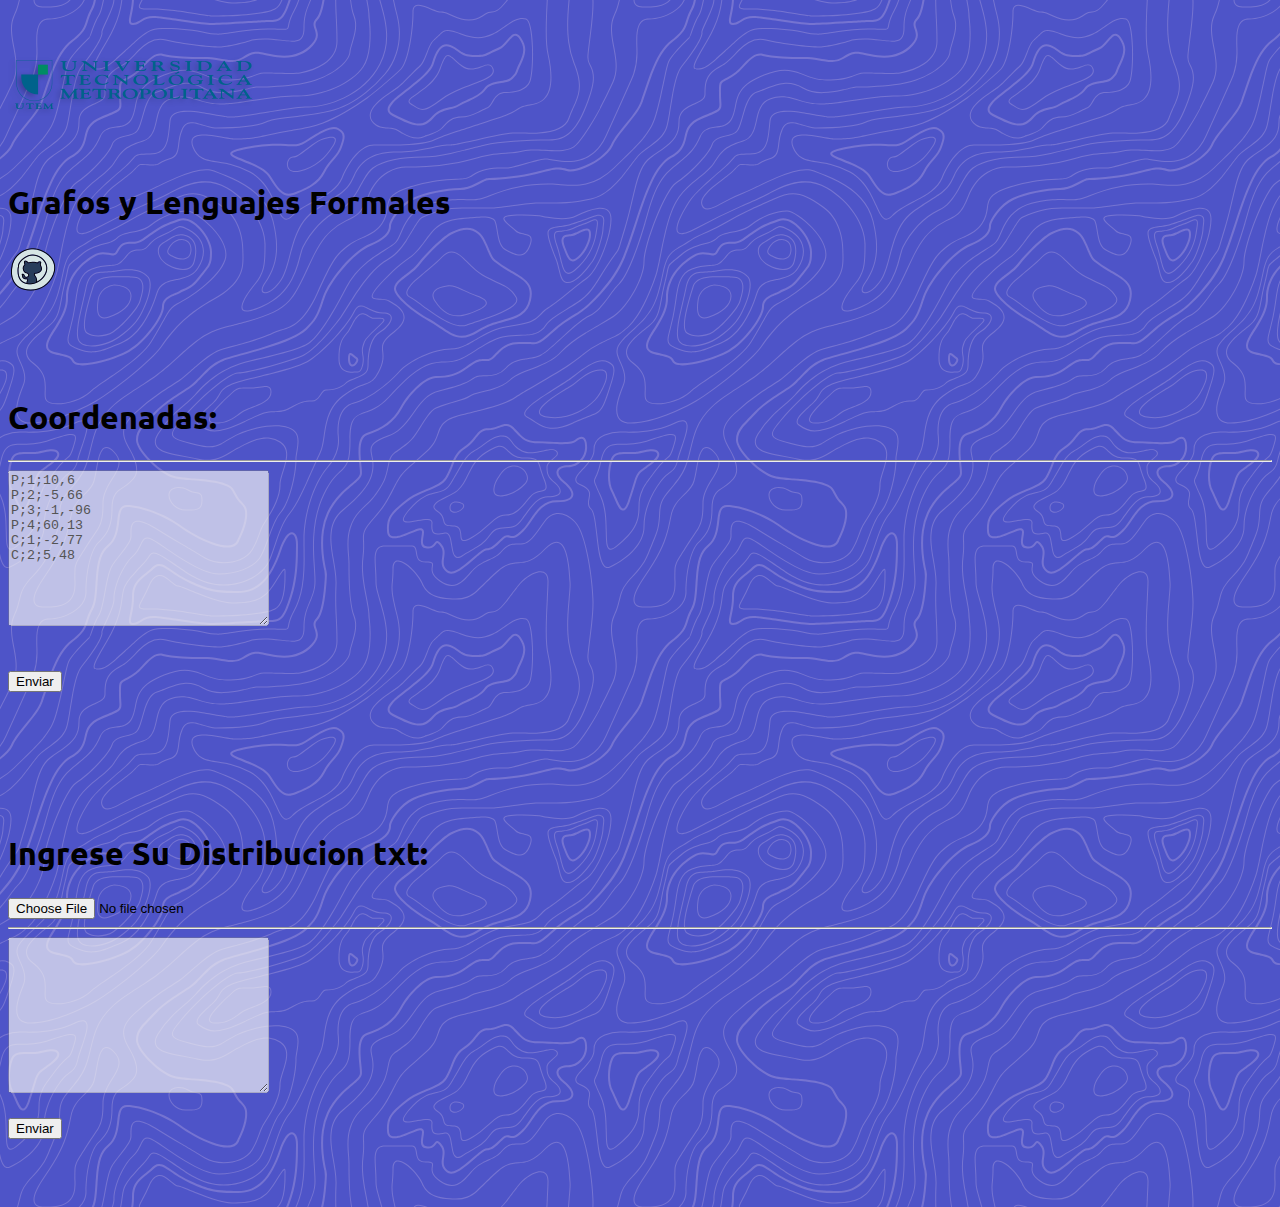
==== commit ff23e04e: "V1.62 Se arreglan errores" ====
--- a/insert.html
+++ b/insert.html
@@ -43,6 +43,10 @@
             </textarea>
         </div>
         <br><br>
+        <div class="d-flex justify-content-center">
+            <button type="button" class="btn0">Enviar</button>
+        </div>
+        <br><br>
     </div>
 
     <br><br><br>
@@ -61,7 +65,7 @@
         </div>
         <br>
         <div class="d-flex justify-content-center">
-            <button type="button" class="btn0">Enviar</button>
+            <button type="button" class="btn1">Enviar</button>
         </div>
         <br>
     </div>
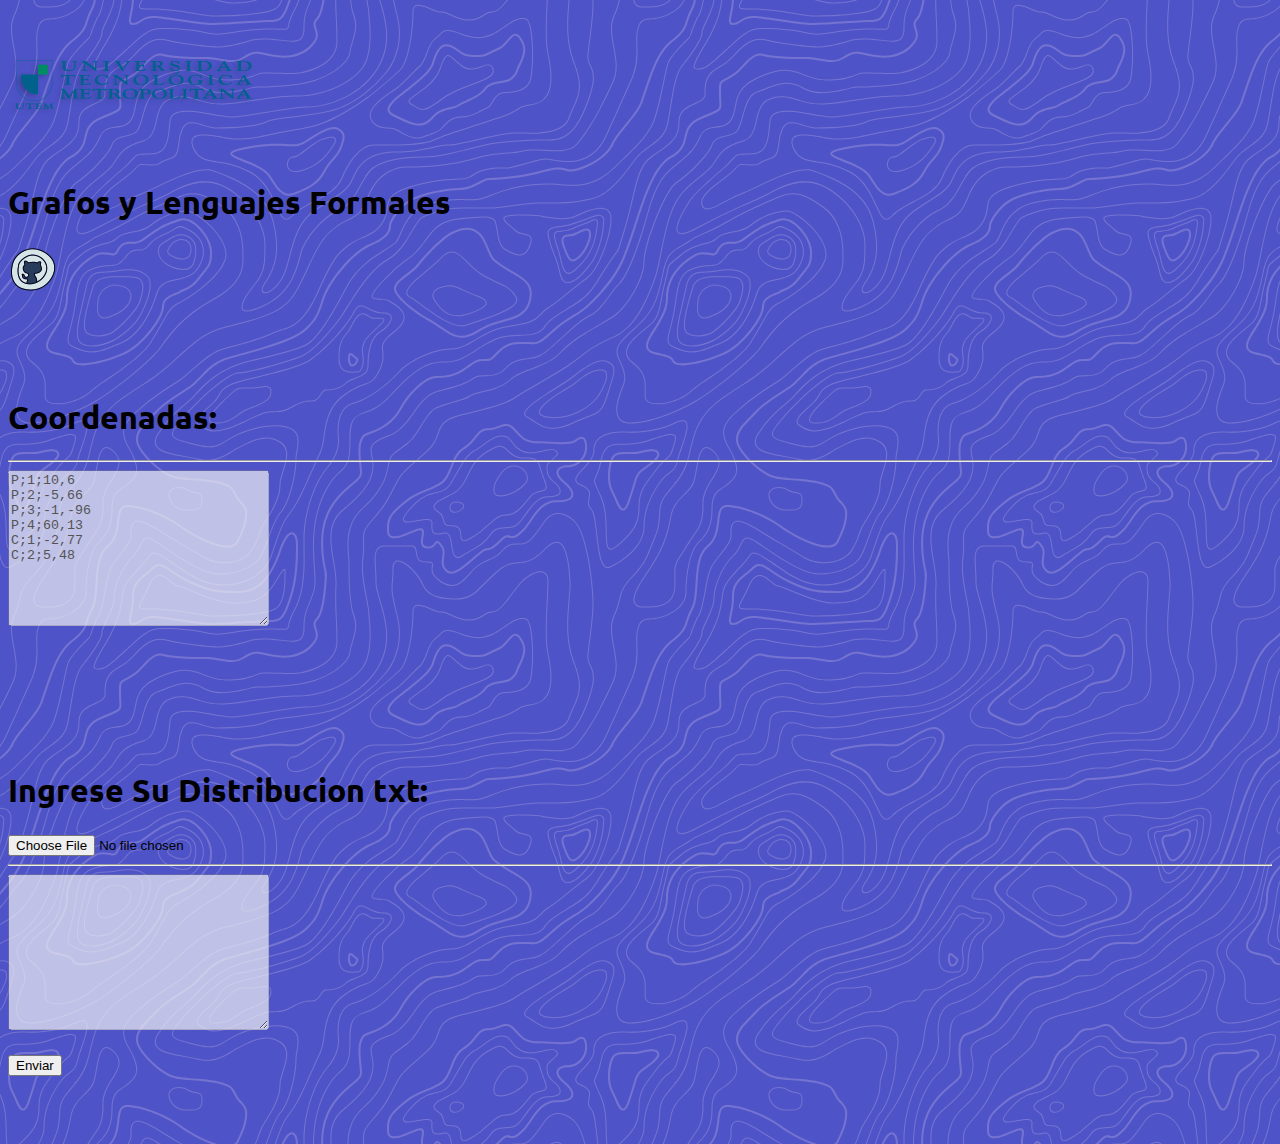
==== commit 335f9142: "V1.8 segunda pasada de sonar y función camiones" ====
--- a/insert.html
+++ b/insert.html
@@ -43,10 +43,6 @@
             </textarea>
         </div>
         <br><br>
-        <div class="d-flex justify-content-center">
-            <button type="button" class="btn0">Enviar</button>
-        </div>
-        <br><br>
     </div>
 
     <br><br><br>
@@ -57,7 +53,7 @@
             <h1>Ingrese Su Distribucion txt: </h1>
         </div>
         <div class="d-flex justify-content-center">
-            <input type="file" id="archivo-dis">
+            <input type="file" id="archivo-dis" accept=".txt">
         </div>
         <hr>
         <div class="d-flex justify-content-center">
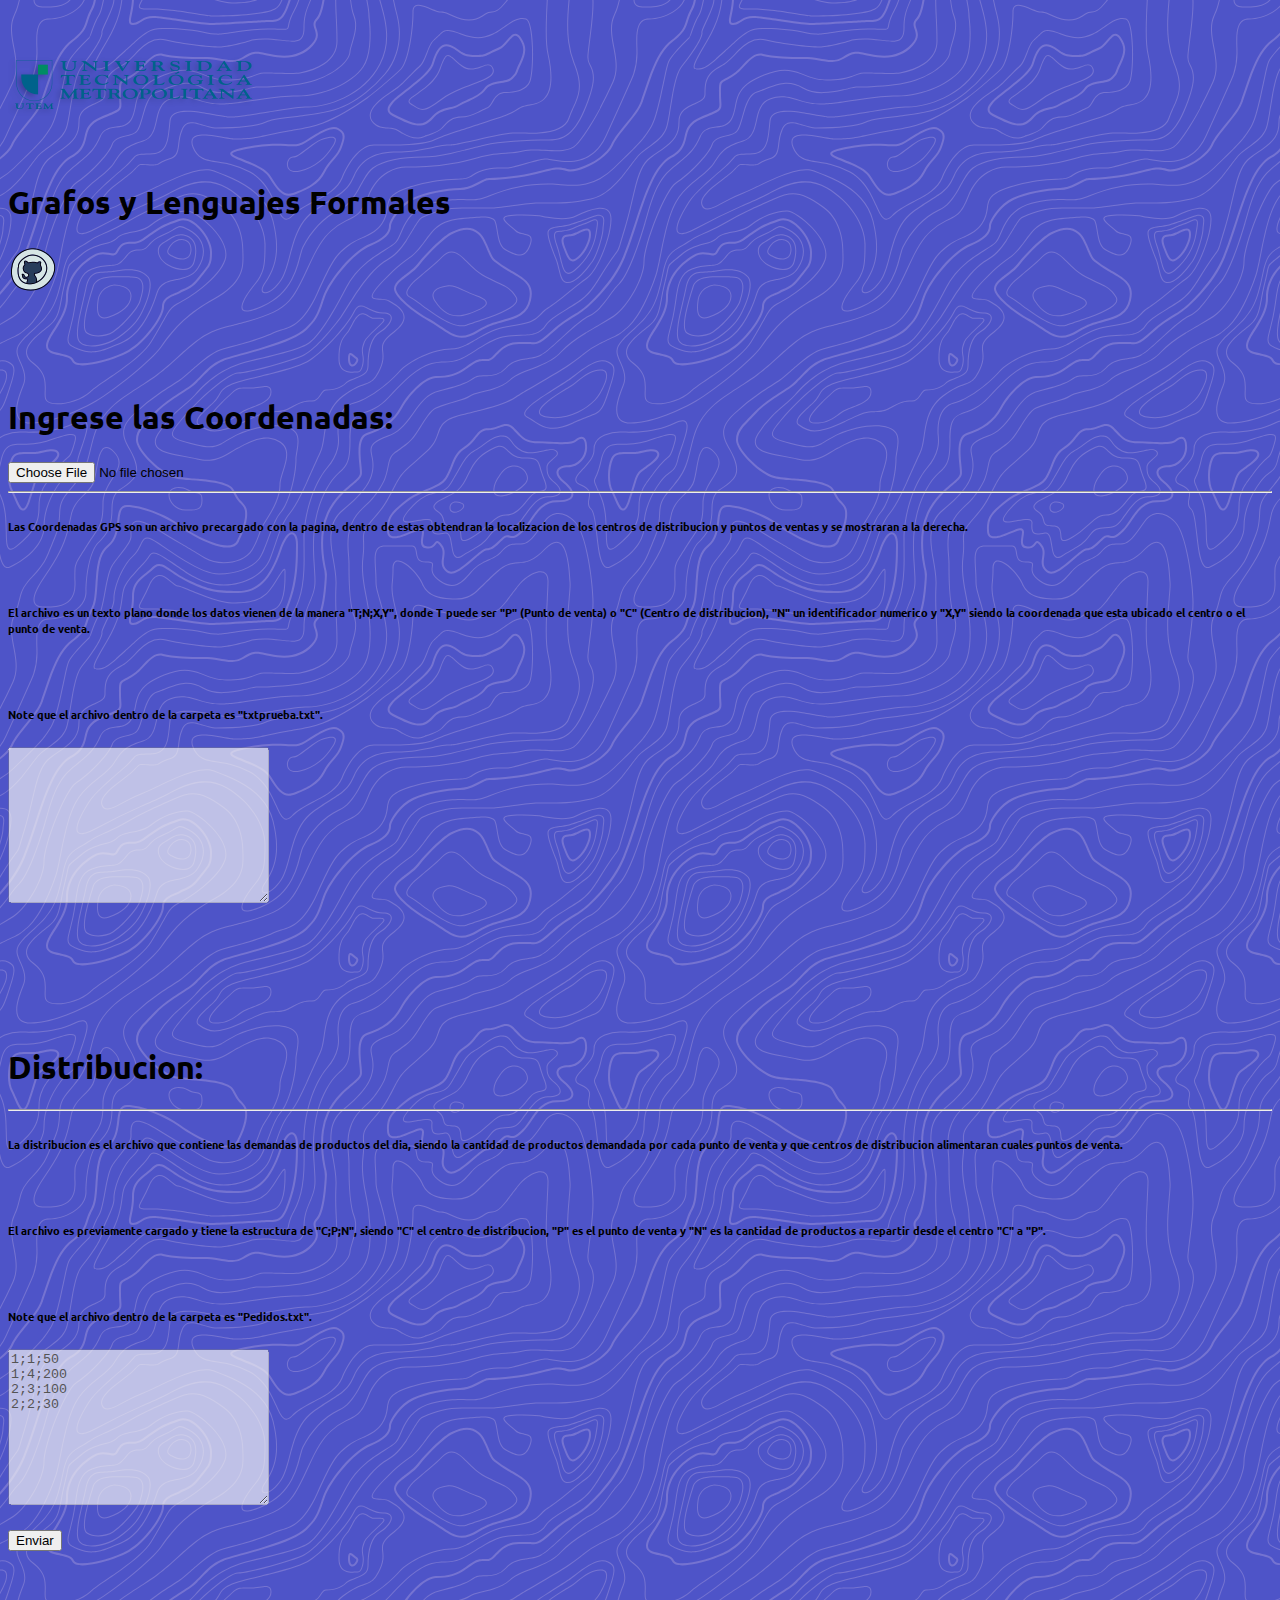
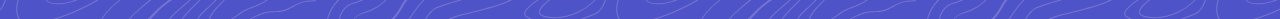
==== commit 949bfab4: "V1.10 Se agrega texto + repara guardado" ====
--- a/insert.html
+++ b/insert.html
@@ -35,12 +35,28 @@
     <div class="container bg-light">
         <br>
         <div class="d-flex justify-content-center">
-            <h1>Coordenadas:</h1>
+            <h1>Ingrese las Coordenadas:</h1>
+        </div>
+        <div class="d-flex justify-content-center">
+            <input type="file" id="archivo-dis" accept=".txt">
         </div>
         <hr>
-        <div class="d-flex justify-content-center">
-            <textarea  id="pantalla-1" cols="30" rows="10" disabled>
-            </textarea>
+        <div class="row">
+            <div class="col-sm d-flex justify-content-center">
+                <div>
+                    <h6>Las Coordenadas GPS son un archivo precargado con la pagina, dentro de estas obtendran la localizacion de los centros de distribucion y puntos de ventas y se mostraran a la derecha.</h6>
+                    <br>
+                    <h6>El archivo es un texto plano donde los datos vienen de la manera "T;N;X,Y", donde T puede ser "P" (Punto de venta) o "C" (Centro de distribucion), "N" un identificador numerico y "X,Y" siendo la coordenada que esta ubicado el centro o el punto de venta.</h6>
+                    <br>
+                    <h6>Note que el archivo dentro de la carpeta es "txtprueba.txt".</h6>
+                </div>
+            </div>
+            <div class="col-sm">
+                <div class="d-flex justify-content-center">
+                    <textarea  id="pantalla-1" cols="30" rows="10" disabled>
+                    </textarea>
+                </div>
+            </div>
         </div>
         <br><br>
     </div>
@@ -50,14 +66,24 @@
     <div class="container bg-light">
         <br>
         <div class="d-flex justify-content-center">
-            <h1>Ingrese Su Distribucion txt: </h1>
-        </div>
-        <div class="d-flex justify-content-center">
-            <input type="file" id="archivo-dis" accept=".txt">
+            <h1>Distribucion:</h1>
         </div>
         <hr>
-        <div class="d-flex justify-content-center">
-            <textarea  id="pantalla-dis" cols="30" rows="10" disabled></textarea>
+        <div class="row">
+            <div class="col-sm">
+                <h6>La distribucion es el archivo que contiene las demandas de productos del dia, siendo la cantidad de productos demandada por cada punto de venta y que centros de distribucion alimentaran cuales puntos de venta.</h6>
+                <br>
+                <h6>El archivo es previamente cargado y tiene la estructura de "C;P;N", siendo "C" el centro de distribucion, "P" es el punto de venta y "N" es la cantidad de productos a repartir desde el centro "C" a "P".</h6>
+                <br>
+                <h6>Note que el archivo dentro de la carpeta es "Pedidos.txt".</h6>
+            </div>
+
+            <div class="col-sm">
+                <div class="d-flex justify-content-center">
+                    <textarea  id="pantalla-dis" cols="30" rows="10" disabled></textarea>
+                </div>
+            </div>
+
         </div>
         <br>
         <div class="d-flex justify-content-center">
@@ -66,7 +92,7 @@
         <br>
     </div>
     <br><br>
-
+    
     <script src="main.js"></script>
     <script src="funciones.js"></script>
     <link href="https://cdn.jsdelivr.net/npm/bootstrap@5.0.2/dist/css/bootstrap.min.css" rel="stylesheet" integrity="sha384-EVSTQN3/azprG1Anm3QDgpJLIm9Nao0Yz1ztcQTwFspd3yD65VohhpuuCOmLASjC" crossorigin="anonymous">
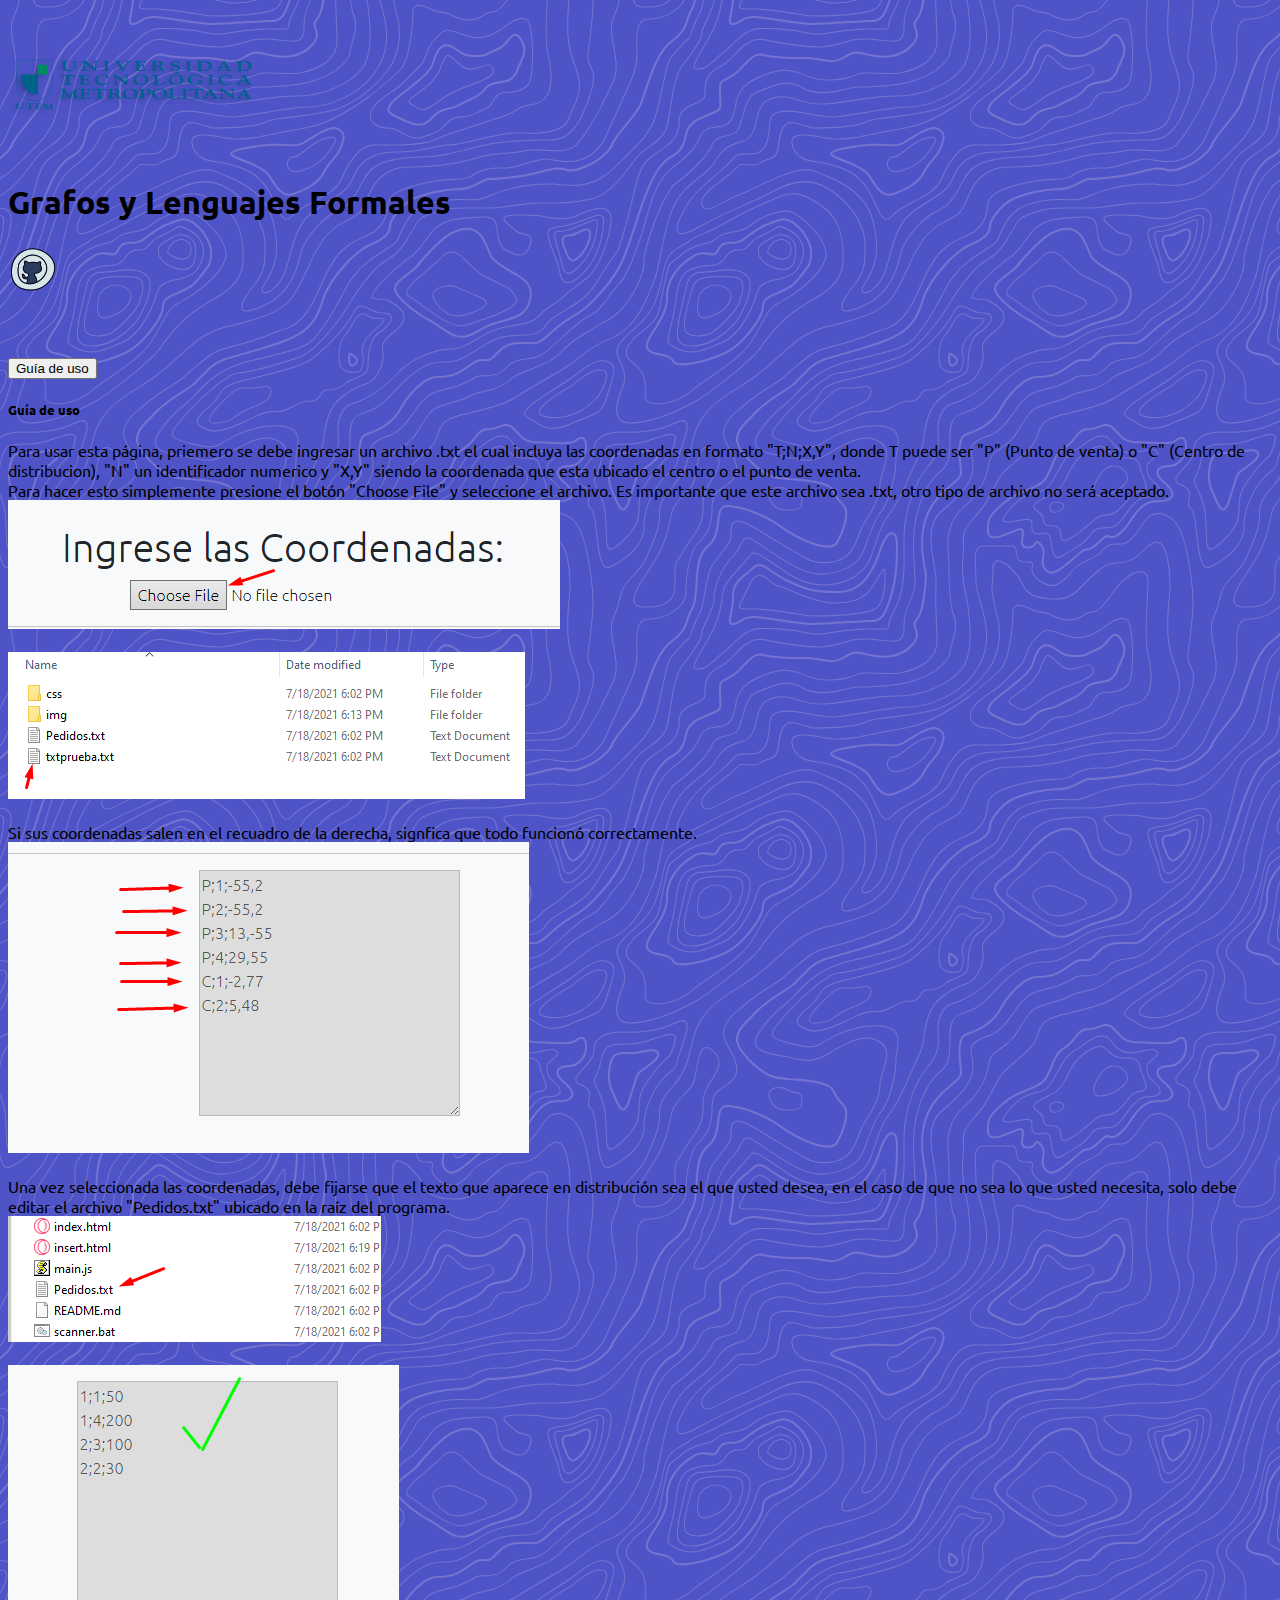
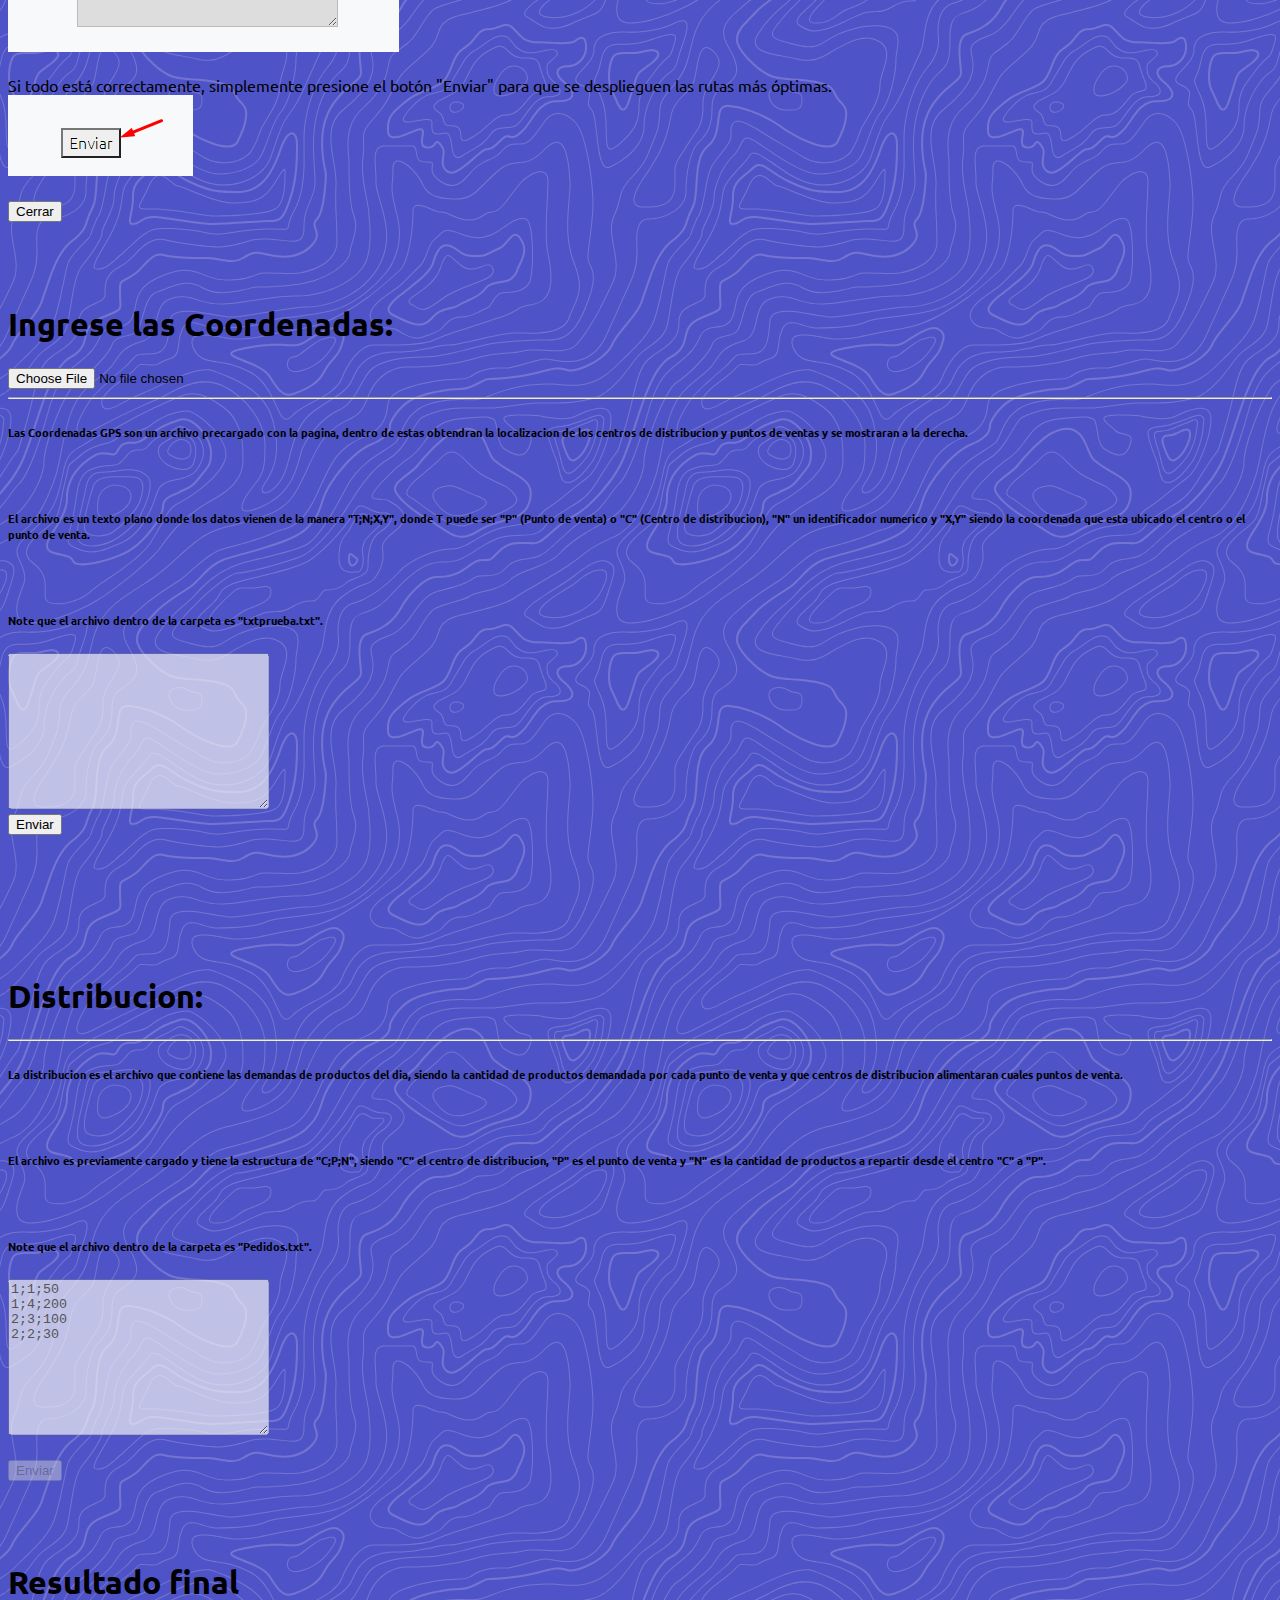
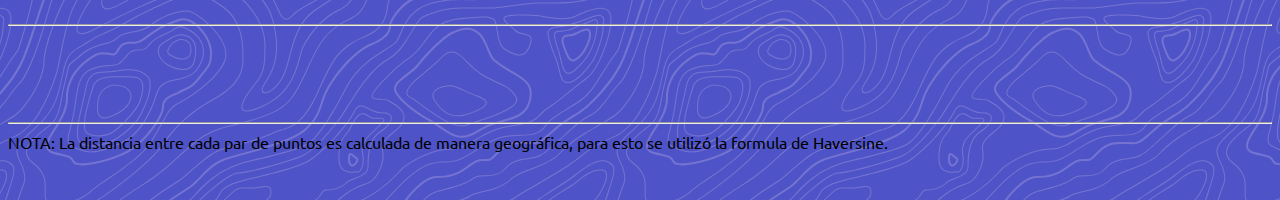
==== commit 8f809cef: "Versión 2.0 se añade modal de ayuda, restricciones e impresión" ====
--- a/insert.html
+++ b/insert.html
@@ -1,100 +1,177 @@
-<!DOCTYPE html>
-<html lang="es">
-<head>
-    <meta charset="UTF-8">
-    <meta http-equiv="X-UA-Compatible" content="IE=edge">
-    <meta name="viewport" content="width=device-width, initial-scale=1.0">
-    <link href="https://cdn.jsdelivr.net/npm/bootstrap@5.0.2/dist/css/bootstrap.min.css" rel="stylesheet" integrity="sha384-EVSTQN3/azprG1Anm3QDgpJLIm9Nao0Yz1ztcQTwFspd3yD65VohhpuuCOmLASjC" crossorigin="anonymous">
-    <link rel="preconnect" href="https://fonts.gstatic.com">
-    <link href="https://fonts.googleapis.com/css2?family=Ubuntu:wght@300&display=swap" rel="stylesheet">
-    <link rel="stylesheet" href="css/styles.css">
-    <title>Trabajo Integral</title>
-</head>
-<body class="fondo font">
-
-    <nav class="navbar navbar-expand-sm navbar-dark bg-light border-danger">
-        <div class="container d-flex justify-content-around">
-            <div>
-                <a href="https://www.utem.cl">
-                    <img src="img/utem.png" alt="">
-                </a>
-            </div>
-            <div>
-                <h1>Grafos y Lenguajes Formales</h1>
-            </div>
-            <div>
-                <a href="https://github.com/Repomeg/proyecto-integral-grafos" class="container-fluid">
-                    <img src="img/github-logo.png" alt="">
-                </a>
-            </div>
-        </div>
-    </nav>
-
-    <br><br><br>
-
-    <div class="container bg-light">
-        <br>
-        <div class="d-flex justify-content-center">
-            <h1>Ingrese las Coordenadas:</h1>
-        </div>
-        <div class="d-flex justify-content-center">
-            <input type="file" id="archivo-dis" accept=".txt">
-        </div>
-        <hr>
-        <div class="row">
-            <div class="col-sm d-flex justify-content-center">
-                <div>
-                    <h6>Las Coordenadas GPS son un archivo precargado con la pagina, dentro de estas obtendran la localizacion de los centros de distribucion y puntos de ventas y se mostraran a la derecha.</h6>
-                    <br>
-                    <h6>El archivo es un texto plano donde los datos vienen de la manera "T;N;X,Y", donde T puede ser "P" (Punto de venta) o "C" (Centro de distribucion), "N" un identificador numerico y "X,Y" siendo la coordenada que esta ubicado el centro o el punto de venta.</h6>
-                    <br>
-                    <h6>Note que el archivo dentro de la carpeta es "txtprueba.txt".</h6>
-                </div>
-            </div>
-            <div class="col-sm">
-                <div class="d-flex justify-content-center">
-                    <textarea  id="pantalla-1" cols="30" rows="10" disabled>
-                    </textarea>
-                </div>
-            </div>
-        </div>
-        <br><br>
-    </div>
-
-    <br><br><br>
-
-    <div class="container bg-light">
-        <br>
-        <div class="d-flex justify-content-center">
-            <h1>Distribucion:</h1>
-        </div>
-        <hr>
-        <div class="row">
-            <div class="col-sm">
-                <h6>La distribucion es el archivo que contiene las demandas de productos del dia, siendo la cantidad de productos demandada por cada punto de venta y que centros de distribucion alimentaran cuales puntos de venta.</h6>
-                <br>
-                <h6>El archivo es previamente cargado y tiene la estructura de "C;P;N", siendo "C" el centro de distribucion, "P" es el punto de venta y "N" es la cantidad de productos a repartir desde el centro "C" a "P".</h6>
-                <br>
-                <h6>Note que el archivo dentro de la carpeta es "Pedidos.txt".</h6>
-            </div>
-
-            <div class="col-sm">
-                <div class="d-flex justify-content-center">
-                    <textarea  id="pantalla-dis" cols="30" rows="10" disabled></textarea>
-                </div>
-            </div>
-
-        </div>
-        <br>
-        <div class="d-flex justify-content-center">
-            <button type="button" class="btn1">Enviar</button>
-        </div>
-        <br>
-    </div>
-    <br><br>
-    
-    <script src="main.js"></script>
-    <script src="funciones.js"></script>
-    <link href="https://cdn.jsdelivr.net/npm/bootstrap@5.0.2/dist/css/bootstrap.min.css" rel="stylesheet" integrity="sha384-EVSTQN3/azprG1Anm3QDgpJLIm9Nao0Yz1ztcQTwFspd3yD65VohhpuuCOmLASjC" crossorigin="anonymous">
-</body>
+<!DOCTYPE html>
+<html lang="es">
+<head>
+    <meta charset="UTF-8">
+    <meta http-equiv="X-UA-Compatible" content="IE=edge">
+    <meta name="viewport" content="width=device-width, initial-scale=1.0">
+    <link href="https://cdn.jsdelivr.net/npm/bootstrap@5.0.2/dist/css/bootstrap.min.css" rel="stylesheet" integrity="sha384-EVSTQN3/azprG1Anm3QDgpJLIm9Nao0Yz1ztcQTwFspd3yD65VohhpuuCOmLASjC" crossorigin="anonymous">
+    <link rel="preconnect" href="https://fonts.gstatic.com">
+    <link href="https://fonts.googleapis.com/css2?family=Ubuntu:wght@300&display=swap" rel="stylesheet">
+    <link rel="stylesheet" href="css/styles.css">
+    <title>Trabajo Integral</title>
+</head>
+<body class="fondo font">
+
+    <nav class="navbar navbar-expand-sm navbar-dark bg-light border-danger">
+        <div class="container d-flex justify-content-around">
+            <div>
+                <a href="https://www.utem.cl">
+                    <img src="img/utem.png" alt="">
+                </a>
+            </div>
+            <div>
+                <h1>Grafos y Lenguajes Formales</h1>
+            </div>
+            <div>
+                <a href="https://github.com/Repomeg/proyecto-integral-grafos" class="container-fluid">
+                    <img src="img/github-logo.png" alt="">
+                </a>
+            </div>
+        </div>
+    </nav>
+
+    <br><br><br>
+    <!--Modal-->
+    <div class="d-flex justify-content-center">
+        <!-- Button trigger modal -->
+    <button type="button" class="btn btn-light" data-toggle="modal" data-target="#exampleModalLong">
+        Guía de uso
+      </button>
+      
+      <!-- Modal -->
+      <div class="modal fade" id="exampleModalLong" tabindex="-1" role="dialog" aria-labelledby="exampleModalLongTitle" aria-hidden="true">
+        <div class="modal-dialog" role="document">
+          <div class="modal-content">
+            <div class="modal-header">
+              <h5 class="modal-title" id="exampleModalLongTitle">Guía de uso</h5>
+            </div>
+            <div class="modal-body">
+            Para usar esta página, priemero se debe ingresar un archivo .txt el cual incluya las coordenadas en formato  "T;N;X,Y", donde T puede ser "P" (Punto de venta) o "C" (Centro de distribucion), "N" un identificador numerico y "X,Y" siendo la coordenada que esta ubicado el centro o el punto de venta.
+            </div>
+            <div class="modal-body">
+            Para hacer esto simplemente presione el botón "Choose File" y seleccione el archivo. Es importante que este archivo sea .txt, otro tipo de archivo no será aceptado.  
+            </div>
+            <img src="img/Selección archivo 1.png" alt="">
+            <br><br>
+            <img src="img/selección archivo 2.png" alt="">
+            <br><br>
+            <div class="modal-body">
+            Si sus coordenadas salen en el recuadro de la derecha, signfica que todo funcionó correctamente.    
+            </div>
+            <img src="img/cuadro coordenadas.png" alt="">
+            <br><br>
+            <div class="modal-body">
+            Una vez seleccionada las coordenadas, debe fijarse que el texto que aparece en distribución sea el que usted desea, en el caso de que no sea lo que usted necesita, solo debe editar el archivo "Pedidos.txt" ubicado en la raíz del programa.   
+            </div>
+            <img src="img/Pedidos.png" alt="">
+            <br><br>
+            <img src="img/pedidos bien.png" alt="">
+            <br><br>
+            <div class="modal-body">
+            Si todo está correctamente, simplemente presione el botón "Enviar" para que se desplieguen las rutas más óptimas.    
+            </div>
+            <img src="img/enviar.png" alt="">
+            <br><br>
+            </div>
+
+
+            <div class="modal-footer">
+              <button type="button" class="btn btn-secondary" data-dismiss="modal">Cerrar</button>
+            </div>
+          </div>
+        </div>
+      </div>
+    </div>
+    <br><br>
+      <!--Fin Modal-->
+    <div class="container bg-light">
+        <br>
+        <div class="d-flex justify-content-center">
+            <h1>Ingrese las Coordenadas:</h1>
+        </div>
+        <div class="d-flex justify-content-center">
+            <input type="file" id="archivo-dis" accept=".txt">
+        </div>
+        <hr>
+        <div class="row">
+            <div class="col-sm d-flex justify-content-center">
+                <div>
+                    <h6>Las Coordenadas GPS son un archivo precargado con la pagina, dentro de estas obtendran la localizacion de los centros de distribucion y puntos de ventas y se mostraran a la derecha.</h6>
+                    <br>
+                    <h6>El archivo es un texto plano donde los datos vienen de la manera "T;N;X,Y", donde T puede ser "P" (Punto de venta) o "C" (Centro de distribucion), "N" un identificador numerico y "X,Y" siendo la coordenada que esta ubicado el centro o el punto de venta.</h6>
+                    <br>
+                    <h6>Note que el archivo dentro de la carpeta es "txtprueba.txt".</h6>
+                </div>
+            </div>
+            <div class="col-sm">
+                <div class="d-flex justify-content-center">
+                    <textarea  id="pantalla-1" cols="30" rows="10" disabled>
+                    </textarea>
+                </div>
+            </div>
+        </div>
+        <div class="d-flex justify-content-center">
+            <button type="button" class="btn0">Enviar</button>
+        </div>
+        <br><br>
+    </div>
+
+    <br><br><br>
+
+    <div class="container bg-light">
+        <br>
+        <div class="d-flex justify-content-center">
+
+            <h1>Distribucion:</h1>
+        </div>
+        <hr>
+        <div class="row">
+            <div class="col-sm">
+                <h6>La distribucion es el archivo que contiene las demandas de productos del dia, siendo la cantidad de productos demandada por cada punto de venta y que centros de distribucion alimentaran cuales puntos de venta.</h6>
+                <br>
+                <h6>El archivo es previamente cargado y tiene la estructura de "C;P;N", siendo "C" el centro de distribucion, "P" es el punto de venta y "N" es la cantidad de productos a repartir desde el centro "C" a "P".</h6>
+                <br>
+                <h6>Note que el archivo dentro de la carpeta es "Pedidos.txt".</h6>
+            </div>
+
+            <div class="col-sm">
+                <div class="d-flex justify-content-center">
+                    <textarea  id="pantalla-dis" cols="30" rows="10" disabled></textarea>
+                </div>
+            </div>
+
+        </div>
+        <br>
+        <div class="d-flex justify-content-center">
+            <button type="button" class="btn1">Enviar</button>
+        </div>
+        <br>
+    </div>
+    <br><br>
+    <div class="container bg-light">
+        
+        <div>
+        <h1 class="d-flex justify-content-center">Resultado final</h1>
+        </div>
+        <hr>
+        <br><br>
+        <div class="d-flex justify-content-center">
+        <div class="Caminos"></div>
+        </div>
+        <br><br>
+        <hr>
+        <div>
+        NOTA: La distancia entre cada par de puntos es calculada de manera geográfica, para esto se utilizó la formula de Haversine.     
+        </div>
+        
+    </div>
+    <br><br>
+    
+    <script src="main.js"></script>
+    <script src="funciones.js"></script>
+    <link href="https://cdn.jsdelivr.net/npm/bootstrap@5.0.2/dist/css/bootstrap.min.css" rel="stylesheet" integrity="sha384-EVSTQN3/azprG1Anm3QDgpJLIm9Nao0Yz1ztcQTwFspd3yD65VohhpuuCOmLASjC" crossorigin="anonymous">
+    <script src="https://code.jquery.com/jquery-3.2.1.slim.min.js" integrity="sha384-KJ3o2DKtIkvYIK3UENzmM7KCkRr/rE9/Qpg6aAZGJwFDMVNA/GpGFF93hXpG5KkN" crossorigin="anonymous"></script>
+    <script src="https://cdnjs.cloudflare.com/ajax/libs/popper.js/1.12.9/umd/popper.min.js" integrity="sha384-ApNbgh9B+Y1QKtv3Rn7W3mgPxhU9K/ScQsAP7hUibX39j7fakFPskvXusvfa0b4Q" crossorigin="anonymous"></script>
+    <script src="https://maxcdn.bootstrapcdn.com/bootstrap/4.0.0/js/bootstrap.min.js" integrity="sha384-JZR6Spejh4U02d8jOt6vLEHfe/JQGiRRSQQxSfFWpi1MquVdAyjUar5+76PVCmYl" crossorigin="anonymous"></script>
+</body>
 </html>